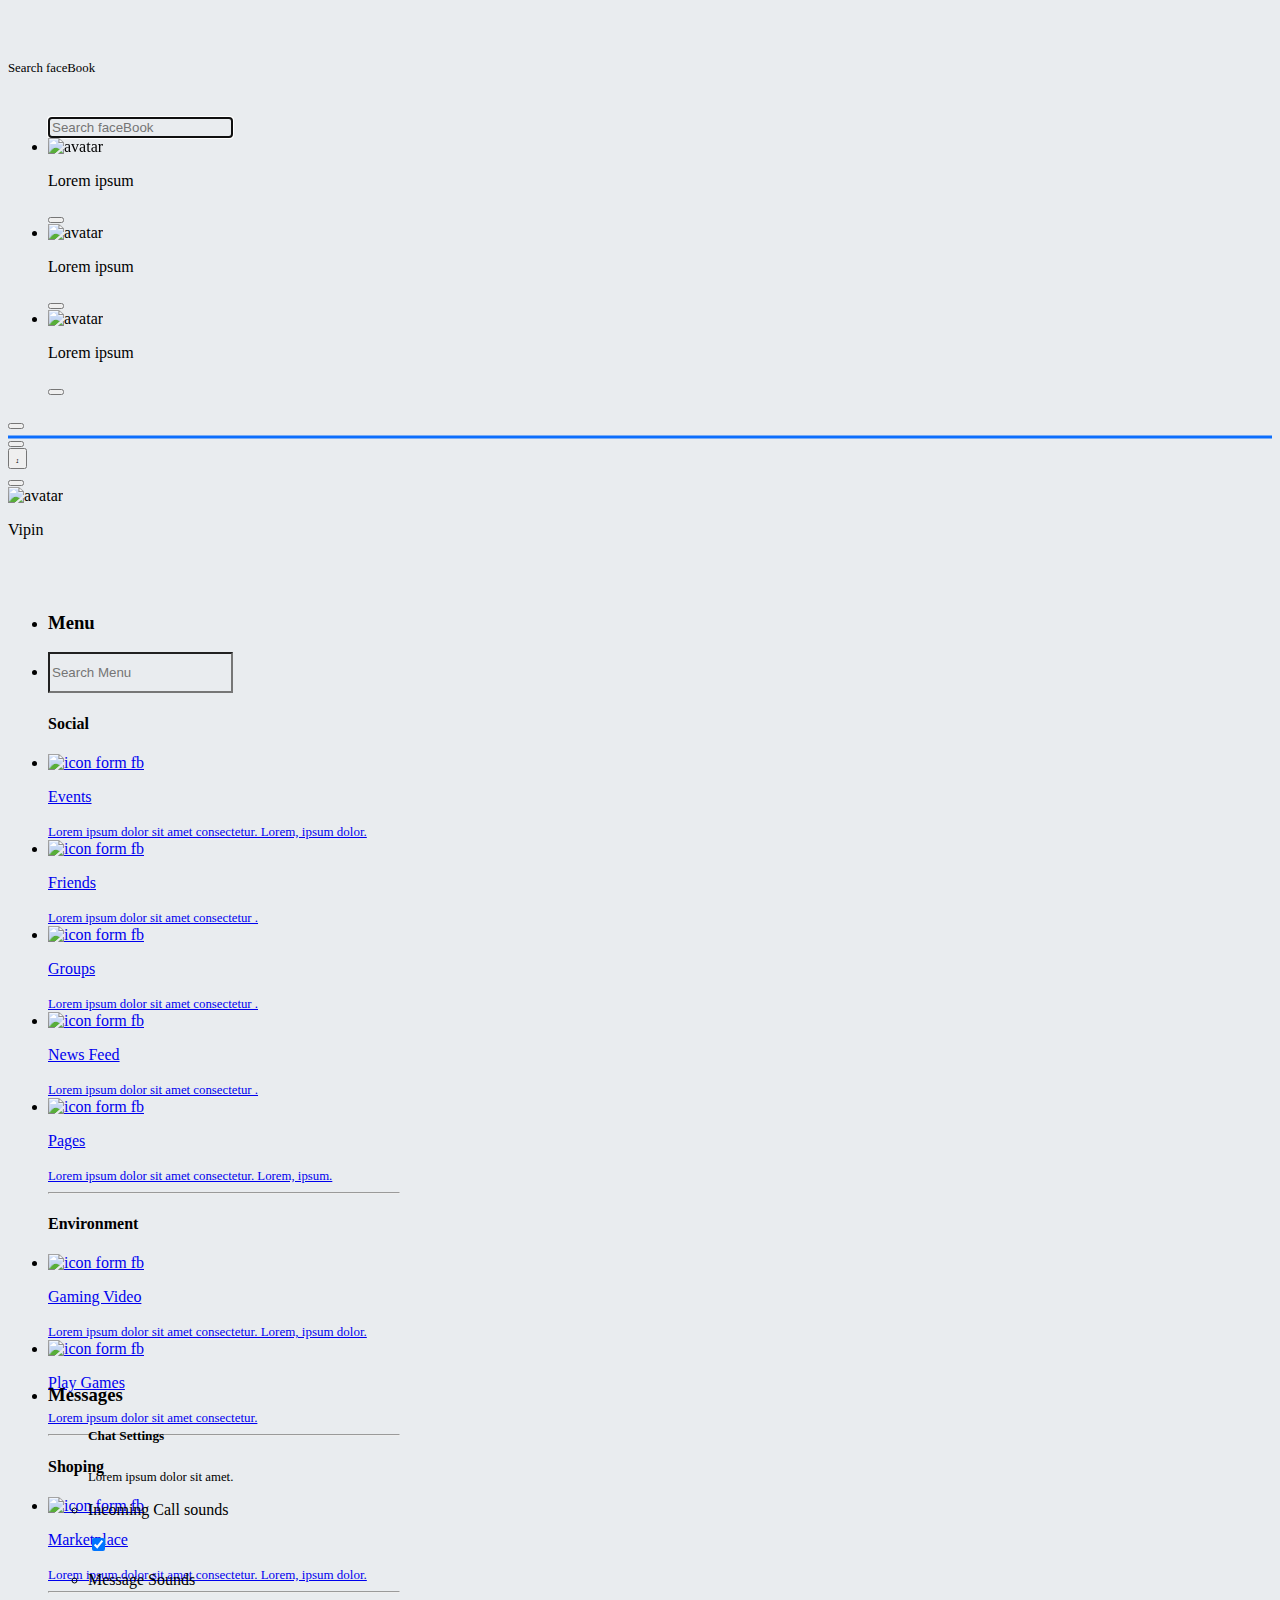
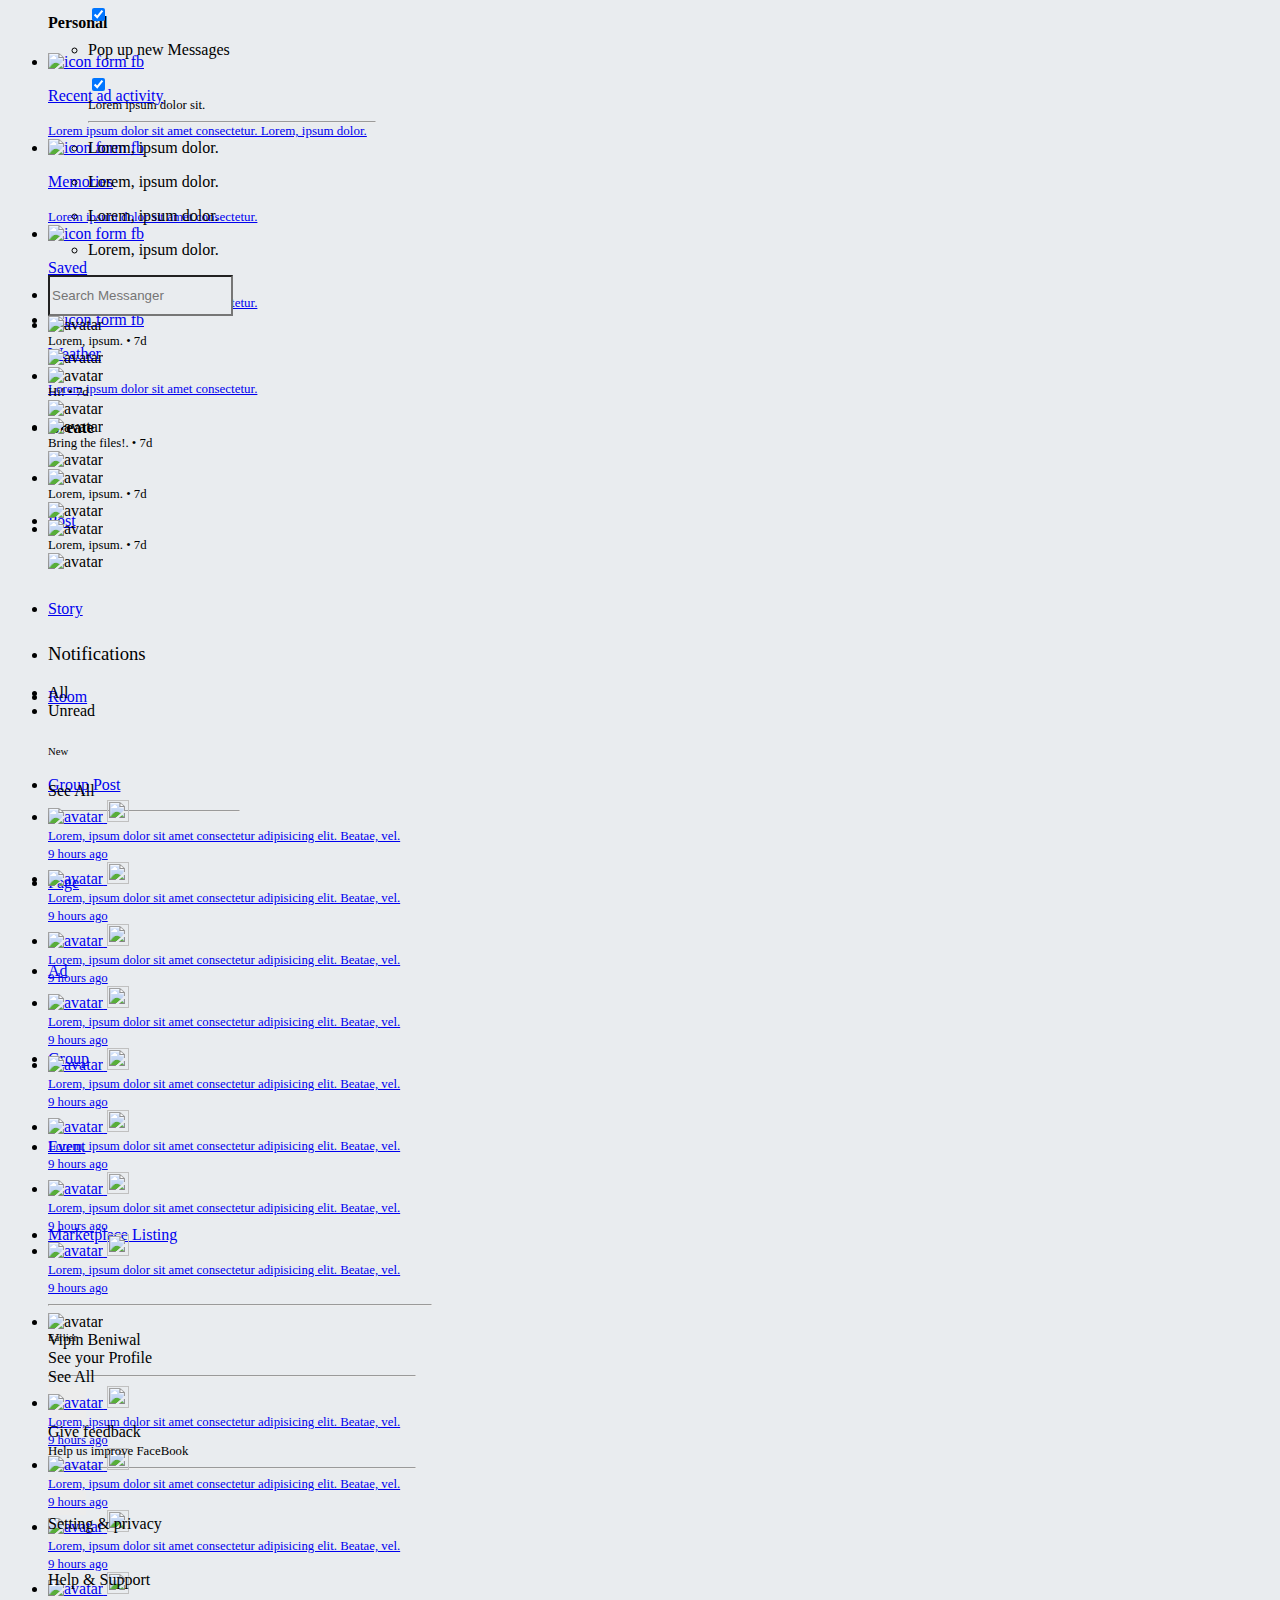
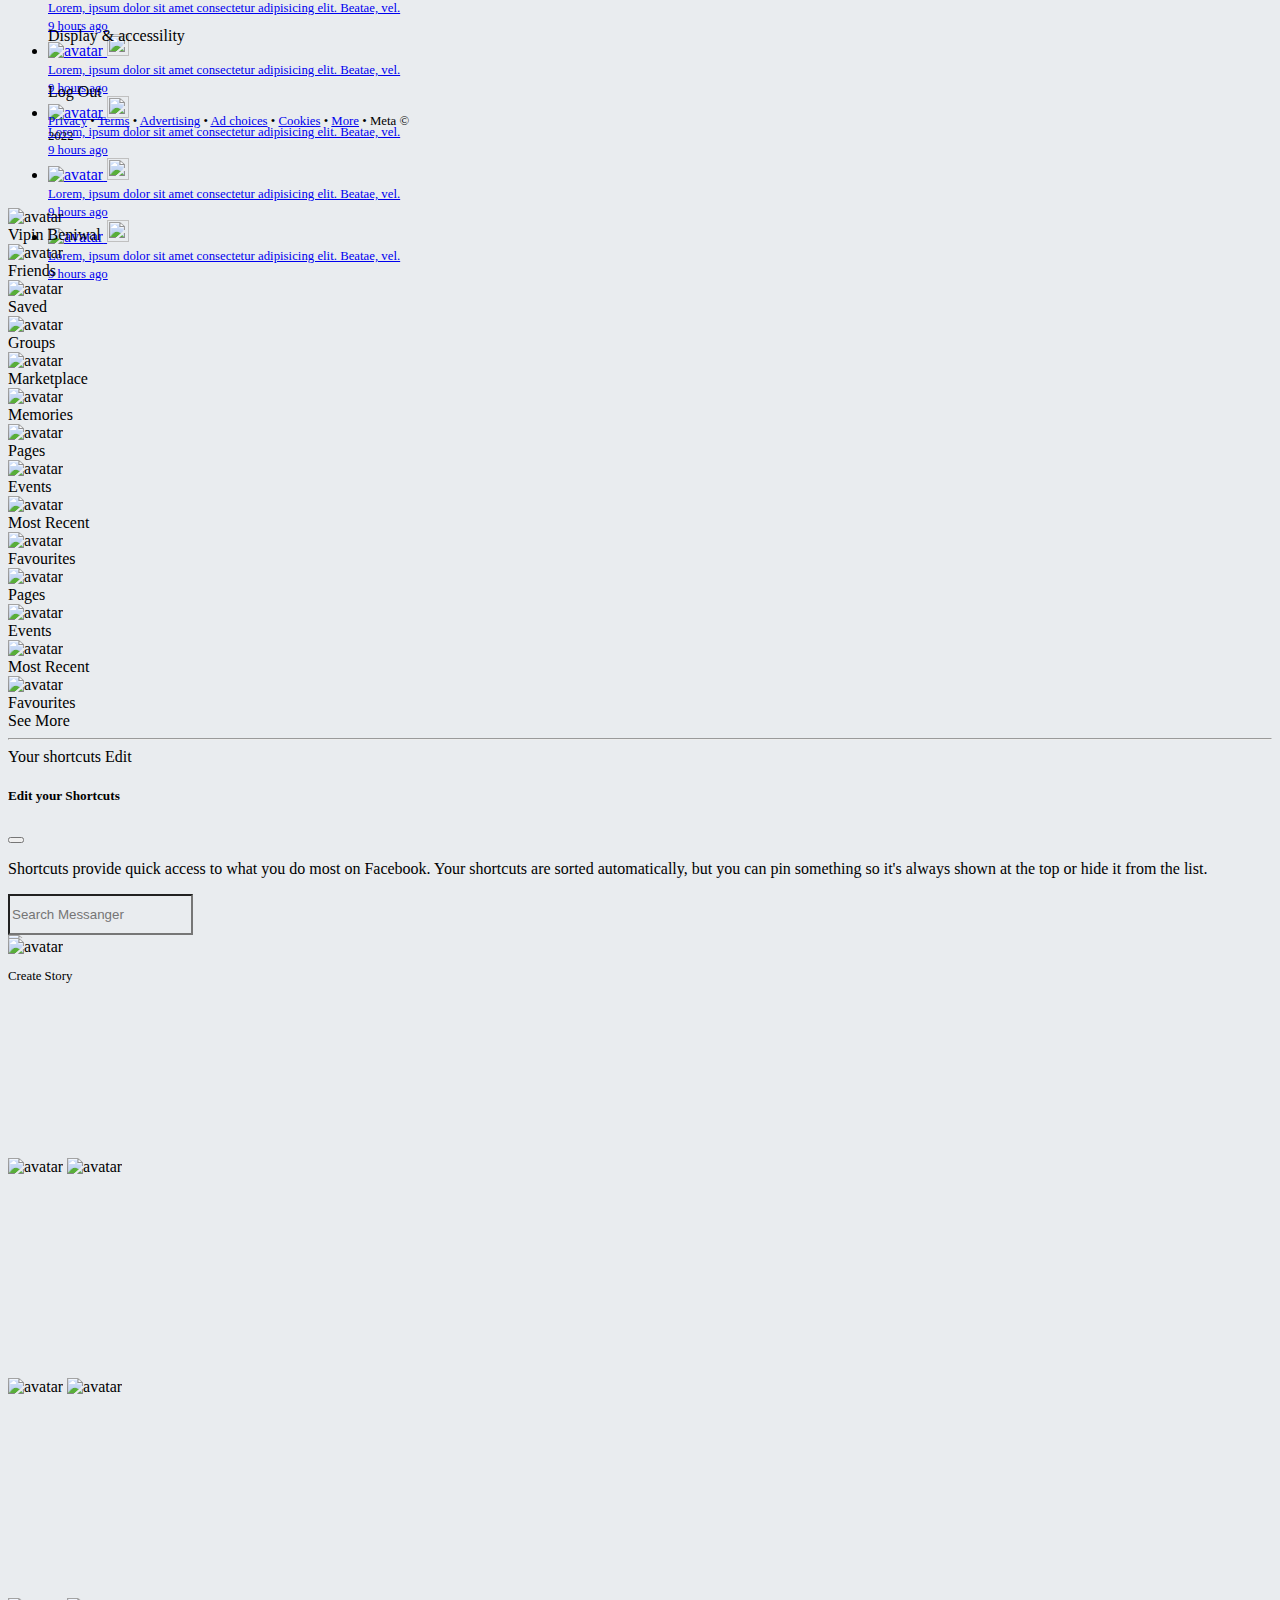
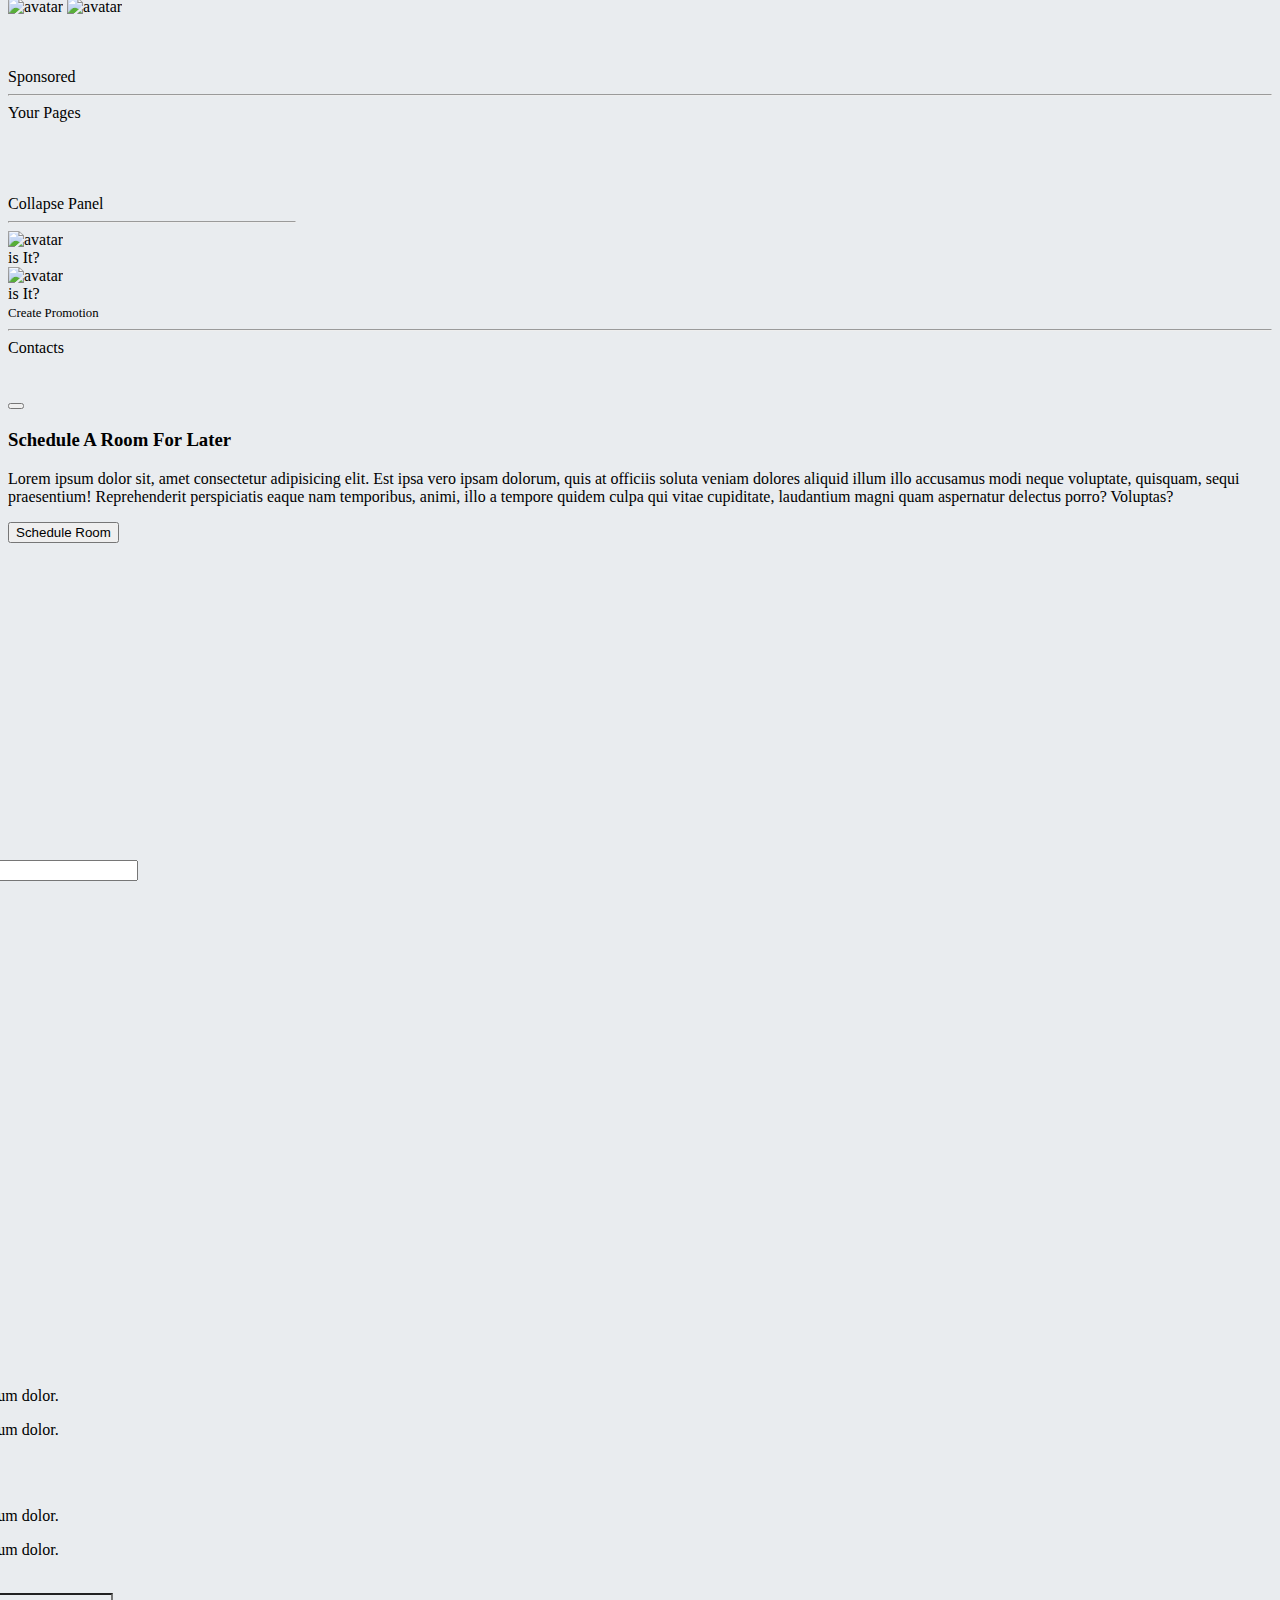
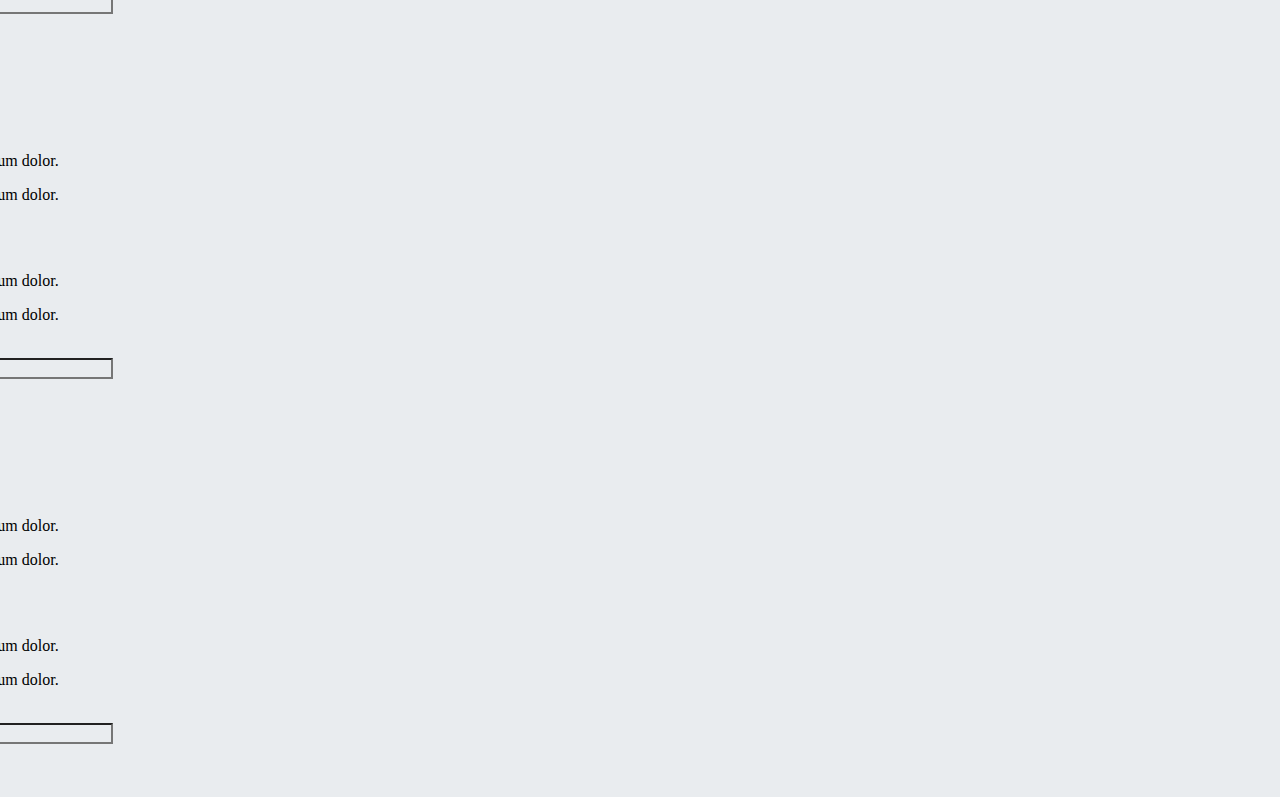
==== feed.html @ e49baa25 "update" ====
<!DOCTYPE html>
<html lang="en">

<head>
  <meta charset="UTF-8" />
  <meta http-equiv="X-UA-Compatible" content="IE=edge" />
  <!-- font awaysome -->
  <link rel="stylesheet" href="https://cdnjs.cloudflare.com/ajax/libs/font-awesome/6.1.1/css/all.min.css"
    integrity="sha512-KfkfwYDsLkIlwQp6LFnl8zNdLGxu9YAA1QvwINks4PhcElQSvqcyVLLD9aMhXd13uQjoXtEKNosOWaZqXgel0g=="
    crossorigin="anonymous" referrerpolicy="no-referrer" />

  <!-- main css -->
  <link rel="stylesheet" href="main.css" />
  <!-- bootstrap -->
  <link href="https://cdn.jsdelivr.net/npm/bootstrap@5.1.3/dist/css/bootstrap.min.css" rel="stylesheet"
    integrity="sha384-1BmE4kWBq78iYhFldvKuhfTAU6auU8tT94WrHftjDbrCEXSU1oBoqyl2QvZ6jIW3" crossorigin="anonymous" />
  <title>FaceBook</title>
</head>

<body class="bg-gray">
  <!-- ======================App bar======================== -->
  <div class="bg-white d-flex align-items-center fixed-top shadow " style="min-height: 56px; z-index: 5">
    <div class="container-fluid">
      <div class="row align-items-center">
        <!-- search -->
        <div class="col d-flex align-items-center">
          <!-- logo -->
          <i class="fa-brands fa-facebook text-primary" style="font-size: 3em"></i>
          <!-- search bar -->
          <div class="input-group ms-2">
            <!-- mobile -->
            <span class="input-group-prepand d-lg-none" id="searchMenu" type="button" data-bs-toggle="dropdown"
              aria-expanded="false" data-bs-auto-close="outside">
              <div class="input-group-text bg-gray border-0 rounded-circle" style="min-height: 40px">
                <i class="fa-solid fa-magnifying-glass text-muted"></i>
              </div>
            </span>
            <!-- desktop -->
            <span class="input-group-prepand d-none d-lg-block" id="searchMenu" type="button" data-bs-toggle="dropdown"
              aria-expanded="false" data-bs-auto-close="outside">
              <div class="input-group-text bg-gray border-0 rounded-pill" style="min-height: 40px; min-width: 230px">
                <i class="fa-solid fa-magnifying-glass me-2 text-muted"></i>
                <p class="m-0 fs-7 text-muted">Search faceBook</p>
              </div>
            </span>
            <!--search dropdown -->

            <ul class="dropdown-menu border-0 shadow p-3 overflow-auto" aria-labelledby="searchMenu"
              style="width: 20em; max-height: 600px">
              <!-- search input -->
              <input type="text" class="rounded-pill border-0 bg-gray dropdown-item" placeholder="Search faceBook"
                autofocus />
              <!-- sedarch result -->
              <!-- result 1 -->
              <li class="my-4">
                <div class="alert dropdown-item p-1 m-0 d-flex align-items-center justify-content-between fade show"
                  role="alert">
                  <div class="d-flex align-items-center">
                    <img src="https://picsum.photos/200" alt="avatar" class="rounded-circle me-2"
                      style="width: 35px; height: 35px; object-fit: cover" />
                    <p class="m-0">Lorem ipsum</p>
                  </div>
                  <button type="button" class="btn-close" data-bs-dismiss="alert" aria-label="Close"></button>
                </div>
              </li>
              <!-- result 2 -->
              <li class="my-4">
                <div class="alert dropdown-item p-1 m-0 d-flex align-items-center justify-content-between fade show"
                  role="alert">
                  <div class="d-flex align-items-center">
                    <img src="https://picsum.photos/40/40" alt="avatar" class="rounded-circle me-2"
                      style="width: 35px; height: 35px; object-fit: cover" />
                    <p class="m-0">Lorem ipsum</p>
                  </div>
                  <button type="button" class="btn-close" data-bs-dismiss="alert" aria-label="Close"></button>
                </div>
              </li>
              <!-- result 3 -->
              <li class="my-4">
                <div class="alert dropdown-item p-1 m-0 d-flex align-items-center justify-content-between fade show"
                  role="alert">
                  <div class="d-flex align-items-center">
                    <img src="https://picsum.photos/200/200" alt="avatar" class="rounded-circle me-2"
                      style="width: 35px; height: 35px; object-fit: cover" />
                    <p class="m-0">Lorem ipsum</p>
                  </div>
                  <button type="button" class="btn-close" data-bs-dismiss="alert" aria-label="Close"></button>
                </div>
              </li>
            </ul>
          </div>
        </div>
        <!-- nav -->
        <div class="col d-none d-lg-flex justify-content-center">
          <!-- home -->
          <div class="mx-4 nav__btn nav__btn-active">
            <button class="btn px-4">
              <i class="fas fa-home text-muted fs-4"></i>
            </button>
          </div>
          <!-- market -->
          <div class="mx-4 nav__btn">
            <button class="btn px-4">
              <i class="fas fa-store text-muted fs-4"></i>
            </button>
          </div>
          <!-- group -->
          <div class="mx-4 nav__btn">
            <button type="button" class="btn position-relative">
              <i class="fas fa-users position-relative text-muted fs-4"><span
                  class="position-absolute top-0 start-100 translate-middle badge rounded-pill bg-danger"
                  style="font-size: 0.3rem">
                  1
                  <span class="visually-hidden"></span> </span></i>
            </button>
          </div>
          <!-- gaming-->
          <div class="mx-4 nav__btn">
            <button class="btn px-4">
              <i class="fas fa-gamepad text-muted fs-4"></i>
            </button>
          </div>
        </div>
        <!-- menus -->
        <div class="col d-flex align-items-center justify-content-end">
          <!-- avatar -->
          <div class="d-none d-lg-flex align-items-center justify-content-center rounded-pill p-1">

            <img src="https://i.ibb.co/HVCzX0Z/253672468-609134610133707-40920716104383943-n.jpg" alt="avatar"
              class="rounded-circle me-1" style="width: 30px; height: 30px; object-fit: cover" />
            <p class="m-0">Vipin</p>
          </div>
          <!-- main menu -->
          <div class="d-flex align-items-center justify-content-center p-1 mx-2 bg-gray rounded-circle" id="mainMenu"
            data-bs-toggle="dropdown" aria-expanded="false" type="button"
            style="height: 38px; width: 38px; object-fit: cover">
            <i class="fas fa-ellipsis-h"></i>
          </div>

          <!-- main menu dd -->
          <ul class="dropdown-menu force-overflow bg-gray border-0 shadow p-3 overflow-auto" aria-labelledby="mainMenu"
            style="width: 38em; max-height: 700px">
            <!-- menu header -->
            <li class="p-1 mx-2">
              <h3>Menu</h3>
            </li>
            <div class="d-lg-flex flex-lg-row flex-col justify-content">
              <!-- menu -->
              <div style="width: 22rem" class="rounded bg-light m-2 p-2">
                <!-- search -->
                <li class="p-1">
                  <div class="input-group-text bg-gray border-0 rounded-pill"
                    style="min-height: 35px; min-width: 230px">
                    <i class="fa-solid fa-search text-muted"></i>
                    <input type="text" placeholder="Search Menu" class="form-control rounded-pill border-0 bg-gray"
                      style="height: 35px; background-color: #f0f2f5" />
                  </div>
                </li>
                <!-- social items -->
                <h4 class="m-2">Social</h4>
                <!-- s 1 -->
                <li class="my-2 p-1 dropdown-item text-wrap">
                  <a href="#" class="text-decoration-none justify-content-between text-dark d-flex align-items-center">
                    <div class="d-flex flex-row">
                      <div class="pe-2 m-0">
                        <img src="https://static.xx.fbcdn.net/rsrc.php/v3/yu/r/eXC82ZeepQ7.png" alt="icon form fb"
                          class="rounded-circle" style="width: 40px; height: 40px; object-fit: cover" />
                      </div>
                      <div class="m-0">
                        <p class="m-0 p-0">Events</p>
                        <span class="m-0 text-muted" style="font-size: 13px; line-height: 70%">
                          Lorem ipsum dolor sit amet consectetur. Lorem, ipsum
                          dolor.</span>
                      </div>
                    </div>
                  </a>
                </li>
                <!-- s 2 -->
                <li class="my-2 p-1 dropdown-item text-wrap">
                  <a href="#" class="text-decoration-none justify-content-between text-dark d-flex align-items-center">
                    <div class="d-flex flex-row">
                      <div class="pe-1">
                        <img src="https://static.xx.fbcdn.net/rsrc.php/v3/y8/r/S0U5ECzYUSu.png" alt="icon form fb"
                          class="rounded-circle" style="width: 40px; height: 40px; object-fit: cover" />
                      </div>
                      <div class="">
                        <p class="m-0 text-dark">Friends</p>
                        <span class="fs-7 text-muted">
                          Lorem ipsum dolor sit amet consectetur .</span>
                      </div>
                    </div>
                  </a>
                </li>
                <!-- s 3 -->
                <li class="my-2 p-1 dropdown-item text-wrap">
                  <a href="#" class="text-decoration-none justify-content-between text-dark d-flex align-items-center">
                    <div class="d-flex flex-row">
                      <div class="pe-2">
                        <img src="https://static.xx.fbcdn.net/rsrc.php/v3/y5/r/PrjLkDYpYbH.png" alt="icon form fb"
                          class="rounded-circle" style="width: 40px; height: 40px; object-fit: cover" />
                      </div>
                      <div class="">
                        <p class="m-0">Groups</p>
                        <span class="fs-7 text-muted">
                          Lorem ipsum dolor sit amet consectetur .</span>
                      </div>
                    </div>
                  </a>
                </li>
                <!-- s 4 -->
                <li class="my-2 p-1 dropdown-item text-wrap">
                  <a href="#" class="text-decoration-none justify-content-between text-dark d-flex align-items-center">
                    <div class="d-flex flex-row">
                      <div class="pe-2">
                        <img src="https://static.xx.fbcdn.net/rsrc.php/v3/yJ/r/FqUGk9K0fOs.png" alt="icon form fb"
                          class="rounded-circle" style="width: 40px; height: 40px; object-fit: cover" />
                      </div>
                      <div class="">
                        <p class="m-0">News Feed</p>
                        <span class="fs-7 text-muted">
                          Lorem ipsum dolor sit amet consectetur .</span>
                      </div>
                    </div>
                  </a>
                </li>
                <!-- s 5 -->
                <li class="my-2 p-1 dropdown-item text-wrap">
                  <a href="#" class="text-decoration-none justify-content-between text-dark d-flex align-items-center">
                    <div class="d-flex flex-row">
                      <div class="pe-2">
                        <img src="https://static.xx.fbcdn.net/rsrc.php/v3/yH/r/kyCAf2jbZvF.png" alt="icon form fb"
                          class="rounded-circle" style="width: 40px; height: 40px; object-fit: cover" />
                      </div>
                      <div class="">
                        <p class="m-0">Pages</p>
                        <span class="fs-7 text-muted">
                          Lorem ipsum dolor sit amet consectetur. Lorem,
                          ipsum.
                        </span>
                      </div>
                    </div>
                  </a>
                </li>
                <hr />
                <!-- environment -->
                <h4 class="m-2">Environment</h4>
                <!-- e 1 -->
                <li class="my-2 p-1 dropdown-item text-wrap">
                  <a href="#" class="text-decoration-none justify-content-between text-dark d-flex align-items-center">
                    <div class="d-flex flex-row">
                      <div class="pe-2">
                        <img src="https://static.xx.fbcdn.net/rsrc.php/v3/yk/r/JN4tUY_MDMK.png" alt="icon form fb"
                          class="rounded-circle" style="width: 40px; height: 40px; object-fit: cover" />
                      </div>
                      <div class="">
                        <p class="m-0 p-0">Gaming Video</p>
                        <span class="text-muted" style="font-size: 13px; line-height: 70%">
                          Lorem ipsum dolor sit amet consectetur. Lorem, ipsum
                          dolor.</span>
                      </div>
                    </div>
                  </a>
                </li>
                <!-- e 2 -->
                <li class="my-2 p-1 dropdown-item text-wrap">
                  <a href="#" class="text-decoration-none justify-content-between text-dark d-flex align-items-center">
                    <div class="d-flex flex-row">
                      <div class="pe-2">
                        <img src="https://static.xx.fbcdn.net/rsrc.php/v3/yt/r/PObY9OA5lvJ.png" alt="icon form fb"
                          class="rounded-circle" style="width: 40px; height: 40px; object-fit: cover" />
                      </div>
                      <div class="">
                        <p class="m-0 p-0">Play Games</p>
                        <span class="text-muted" style="font-size: 13px; line-height: 70%">
                          Lorem ipsum dolor sit amet consectetur.</span>
                      </div>
                    </div>
                  </a>
                </li>
                <hr />
                <!-- Shoping -->
                <h4 class="m-2">Shoping</h4>
                <!-- s 1 -->
                <li class="my-2 p-1 dropdown-item text-wrap">
                  <a href="#" class="text-decoration-none justify-content-between text-dark d-flex align-items-center">
                    <div class="d-flex flex-row">
                      <div class="pe-2">
                        <img src="https://static.xx.fbcdn.net/rsrc.php/v3/yU/r/D2y-jJ2C_hO.png" alt="icon form fb"
                          class="rounded-circle" style="width: 40px; height: 40px; object-fit: cover" />
                      </div>
                      <div class="">
                        <p class="m-0 p-0">Marketplace</p>
                        <span class="text-muted" style="font-size: 13px; line-height: 70%">
                          Lorem ipsum dolor sit amet consectetur. Lorem, ipsum
                          dolor.</span>
                      </div>
                    </div>
                  </a>
                </li>
                <hr />
                <!-- Personal -->
                <h4 class="m-2">Personal</h4>
                <!-- p 1 -->
                <li class="my-2 p-1 dropdown-item text-wrap">
                  <a href="#" class="text-decoration-none justify-content-between text-dark d-flex align-items-center">
                    <div class="d-flex flex-row">
                      <div class="pe-2">
                        <img src="https://static.xx.fbcdn.net/rsrc.php/v3/yj/r/8OasGoQgQgF.png" alt="icon form fb"
                          class="rounded-circle" style="width: 40px; height: 40px; object-fit: cover" />
                      </div>
                      <div class="">
                        <p class="m-0 p-0">Recent ad activity</p>
                        <span class="text-muted" style="font-size: 13px; line-height: 70%">
                          Lorem ipsum dolor sit amet consectetur. Lorem, ipsum
                          dolor.</span>
                      </div>
                    </div>
                  </a>
                </li>
                <!-- p 2 -->
                <li class="my-2 p-1 dropdown-item text-wrap">
                  <a href="#" class="text-decoration-none justify-content-between text-dark d-flex align-items-center">
                    <div class="d-flex flex-row">
                      <div class="pe-2">
                        <img src="https://static.xx.fbcdn.net/rsrc.php/v3/y8/r/he-BkogidIc.png" alt="icon form fb"
                          class="rounded-circle" style="width: 40px; height: 40px; object-fit: cover" />
                      </div>
                      <div class="">
                        <p class="m-0 p-0">Memories</p>
                        <span class="text-muted" style="font-size: 13px; line-height: 70%">
                          Lorem ipsum dolor sit amet consectetur.</span>
                      </div>
                    </div>
                  </a>
                </li>
                <!-- p 3 -->
                <li class="my-2 p-1 dropdown-item text-wrap">
                  <a href="#" class="text-decoration-none justify-content-between text-dark d-flex align-items-center">
                    <div class="d-flex flex-row">
                      <div class="pe-2">
                        <img src="https://static.xx.fbcdn.net/rsrc.php/v3/yD/r/lVijPkTeN-r.png" alt="icon form fb"
                          class="rounded-circle" style="width: 40px; height: 40px; object-fit: cover" />
                      </div>
                      <div class="">
                        <p class="m-0 p-0">Saved</p>
                        <span class="text-muted" style="font-size: 13px; line-height: 70%">
                          Lorem ipsum dolor sit amet consectetur.
                        </span>
                      </div>
                    </div>
                  </a>
                </li>
                <!-- p 4 -->
                <li class="my-2 p-1 dropdown-item text-wrap">
                  <a href="#" class="text-decoration-none justify-content-between text-dark d-flex align-items-center">
                    <div class="d-flex flex-row">
                      <div class="pe-2">
                        <img src="https://static.xx.fbcdn.net/rsrc.php/v3/yC/r/bo0Zt72NIra.png" alt="icon form fb"
                          class="rounded-circle" style="width: 40px; height: 40px; object-fit: cover" />
                      </div>
                      <div class="">
                        <p class="m-0 p-0">Weather</p>
                        <span class="text-muted" style="font-size: 13px; line-height: 70%">
                          Lorem ipsum dolor sit amet consectetur.
                        </span>
                      </div>
                    </div>
                  </a>
                </li>
              </div>
              <!-- Create -->
              <div class="rounded bg-light m-2 p-2" style="
                    max-height: 585px;
                    min-width: 12em;
                    max-width: fit-content;
                  ">
                <li class="p-1 mx-2">
                  <h4>Create</h4>
                </li>
                <!-- c l -->
                <li class="my-2 p-1 dropdown-item text-wrap">
                  <a href="#" class="text-decoration-none text-dark d-flex align-items-center">
                    <div style="width: 38px; height: 38px"
                      class="d-flex align-items-center justify-content-center rounded-circle bg-gray mx-3">
                      <i class="fa-solid fa-lg fa-pen-to-square"></i>
                    </div>
                    <div>
                      <p class="m-0">Post</p>
                    </div>
                  </a>
                </li>
                <!-- c 2 -->
                <li class="my-2 p-1 dropdown-item text-wrap">
                  <a href="#" class="text-decoration-none text-dark d-flex align-items-center">
                    <div style="width: 38px; height: 38px"
                      class="d-flex align-items-center justify-content-center rounded-circle bg-gray mx-3">
                      <i class="fa-solid fa-lg fa-book-open"></i>
                    </div>
                    <div>
                      <p class="m-0">Story</p>
                    </div>
                  </a>
                </li>
                <!-- c 3 -->
                <li class="my-2 p-1 dropdown-item text-wrap">
                  <a href="#" class="text-decoration-none text-dark d-flex align-items-center">
                    <div style="width: 38px; height: 38px"
                      class="d-flex align-items-center justify-content-center rounded-circle bg-gray mx-3">
                      <i class="fa-solid fa-lg fa-message"></i>
                    </div>
                    <div>
                      <p class="m-0">Room</p>
                    </div>
                  </a>
                </li>
                <!-- c 4 -->
                <li class="my-2 p-1 dropdown-item text-wrap">
                  <a href="#" class="text-decoration-none text-dark d-flex align-items-center">
                    <div style="width: 38px; height: 38px"
                      class="d-flex align-items-center justify-content-center rounded-circle bg-gray mx-3">
                      <i class="fa-solid fa-lg fa-video"></i>
                    </div>
                    <div>
                      <p class="m-0">Group Post</p>
                    </div>
                  </a>
                </li>
                <hr />
                <!-- c 5 -->
                <li class="my-2 p-1 dropdown-item text-wrap">
                  <a href="#" class="text-decoration-none text-dark d-flex align-items-center">
                    <div style="width: 38px; height: 38px"
                      class="d-flex align-items-center justify-content-center rounded-circle bg-gray mx-3">
                      <i class="fa-solid fa-lg fa-flag"></i>
                    </div>
                    <div>
                      <p class="m-0">Page</p>
                    </div>
                  </a>
                </li>
                <!-- c 6 -->
                <li class="my-2 p-1 dropdown-item text-wrap">
                  <a href="#" class="text-decoration-none text-dark d-flex align-items-center">
                    <div style="width: 38px; height: 38px"
                      class="d-flex align-items-center justify-content-center rounded-circle bg-gray mx-3">
                      <i class="fa-solid fa-lg fa-bullhorn"></i>
                    </div>
                    <div>
                      <p class="m-0">Ad</p>
                    </div>
                  </a>
                </li>
                <!-- c 7 -->
                <li class="my-2 p-1 dropdown-item text-wrap">
                  <a href="#" class="text-decoration-none text-dark d-flex align-items-center">
                    <div style="width: 38px; height: 38px"
                      class="d-flex align-items-center justify-content-center rounded-circle bg-gray mx-3">
                      <i class="fa-solid fa-users"></i>
                    </div>
                    <div>
                      <p class="m-0">Group</p>
                    </div>
                  </a>
                </li>
                <!-- c 8 -->
                <li class="my-2 p-1 dropdown-item text-wrap">
                  <a href="#" class="text-decoration-none text-dark d-flex align-items-center">
                    <div style="width: 38px; height: 38px"
                      class="d-flex align-items-center justify-content-center rounded-circle bg-gray mx-3">
                      <i class="fa-solid fa-calendar-plus"></i>
                    </div>
                    <div>
                      <p class="m-0">Event</p>
                    </div>
                  </a>
                </li>
                <!-- c 9 -->
                <li class="my-2 p-1 dropdown-item text-wrap">
                  <a href="#" class="text-decoration-none text-dark d-flex align-items-center">
                    <div style="width: 38px; height: 38px"
                      class="d-flex align-items-center justify-content-center rounded-circle bg-gray mx-3">
                      <i class="fa-solid fa-basket-shopping"></i>
                    </div>
                    <div>
                      <p class="m-0">Marketplace Listing</p>
                    </div>
                  </a>
                </li>
              </div>
            </div>
          </ul>
          <!-- chat -->
          <div class="d-flex align-items-center justify-content-center p-1 mx-2 bg-gray rounded-circle" id="chatMenu"
            data-bs-toggle="dropdown" aria-expanded="false" type="button" data-bs-auto-close="outside"
            style="height: 38px; width: 38px; object-fit: cover">
            <i class="fas fa-comment"></i>
          </div>
          <!-- caht dd -->
          <ul class="dropdown-menu border-0 shadow p-3 overflow-auto" aria-labelledby="chatMenu">
            <!-- header -->
            <li class="p-1">
              <div class="d-flex justify-content-between">
                <h3>Messages</h3>
                <div>
                  <!--Setting -->
                  <i class="fa-solid fa-ellipsis text-muted ms-2" type="button" data-bs-toggle="dropdown"></i>
                  <!-- setting dd -->
                  <ul class="dropdown-menu shadow" style="width: 18em">
                    <!-- title -->
                    <div class="p-2">
                      <h5>Chat Settings</h5>
                      <span class="text-muted fs-7">Lorem ipsum dolor sit amet.</span>
                    </div>
                    <!-- item 1 -->
                    <li>
                      <div class="dropdown-item d-flex align-items-center justify-content-between">
                        <!-- icon -->
                        <div class="d-flex align-items-center">
                          <i class="fa-solid fa-phone me-3"></i>
                          <p class="m-0">Incoming Call sounds</p>
                        </div>
                        <!-- toggle -->
                        <div class="form-check form-switch m-0">
                          <input class="form-check-input" type="checkbox" role="switch" id="flexSwitchCheckChecked"
                            checked />
                          <label class="form-check-label" for="flexSwitchCheckChecked"></label>
                        </div>
                      </div>
                    </li>
                    <!-- item 2 -->
                    <li>
                      <div class="dropdown-item d-flex align-items-center justify-content-between">
                        <!-- icon -->
                        <div class="d-flex align-items-center">
                          <i class="fa-solid fa-volume-off me-3"></i>
                          <p class="m-0">Message Sounds</p>
                        </div>
                        <!-- toggle -->
                        <div class="form-check form-switch m-0">
                          <input class="form-check-input" type="checkbox" role="switch" id="flexSwitchCheckChecked"
                            checked />
                          <label class="form-check-label" for="flexSwitchCheckChecked"></label>
                        </div>
                      </div>
                    </li>
                    <!-- item 3 -->
                    <li>
                      <div class="dropdown-item d-flex align-items-center justify-content-between m-0">
                        <!-- icon -->
                        <div class="d-flex align-items-center m-0">
                          <i class="fa-solid fa-spinner me-3"></i>
                          <p class="m-0">Pop up new Messages</p>
                        </div>
                        <!-- toggle -->
                        <div class="form-check form-switch m-0">
                          <input class="form-check-input" type="checkbox" role="switch" id="flexSwitchCheckChecked"
                            checked />
                          <label class="form-check-label" for="flexSwitchCheckChecked"></label>
                        </div>
                      </div>
                      <span class="ms-5 text-muted fs-7">Lorem ipsum dolor sit.</span>
                    </li>
                    <hr class="m-0" />
                    <!-- item 1 -->
                    <li>
                      <div class="dropdown-item d-flex align-items-center justify-content-between m-0">
                        <!-- icon -->
                        <div class="d-flex align-items-center m-0">
                          <i class="fa-solid fa-spinner me-3"></i>
                          <p class="m-0">Lorem, ipsum dolor.</p>
                        </div>
                      </div>
                    </li>
                    <!-- item 2 -->
                    <li>
                      <div class="dropdown-item d-flex align-items-center justify-content-between m-0">
                        <!-- icon -->
                        <div class="d-flex align-items-center m-0">
                          <i class="fa-solid fa-spinner me-3"></i>
                          <p class="m-0">Lorem, ipsum dolor.</p>
                        </div>
                      </div>
                    </li>
                    <!-- item 3 -->
                    <li>
                      <div class="dropdown-item d-flex align-items-center justify-content-between m-0">
                        <!-- icon -->
                        <div class="d-flex align-items-center m-0">
                          <i class="fa-solid fa-spinner me-3"></i>
                          <p class="m-0">Lorem, ipsum dolor.</p>
                        </div>
                      </div>
                    </li>
                    <!-- item 4 -->
                    <li>
                      <div class="dropdown-item d-flex align-items-center justify-content-between m-0">
                        <!-- icon -->
                        <div class="d-flex align-items-center m-0">
                          <i class="fa-solid fa-spinner me-3"></i>
                          <p class="m-0">Lorem, ipsum dolor.</p>
                        </div>
                      </div>
                    </li>
                  </ul>
                  <!-- expand -->
                  <i class="fa-solid fa-expand-arrows-alt text-muted ms-2"></i>
                  <!-- new message -->
                  <i class="fa-solid fa-edit text-muted ms-2" data-bs-toggle="modal" data-bs-target="#newChat"
                    type="button"></i>
                </div>
              </div>
            </li>
            <!-- search -->
            <li class="p-1">
              <div class="input-group-text bg-gray border-0 rounded-pill" style="min-height: 35px; min-width: 230px">
                <i class="fa-solid fa-search text-muted"></i>
                <input type="text" placeholder="Search Messanger" class="form-control rounded-pill border-0 bg-gray"
                  style="height: 35px; background-color: #f0f2f5" />
              </div>
            </li>
            <!-- messages 1-->
            <li class="my-2 p-1" type="button" data-bs-toggle="modal" data-bs-target="#singleChat1">
              <div class="d-flex align-items-center justify-content-between">
                <!-- big avatar  -->
                <div class="d-flex align-items-center justify-content-evenly">
                  <!-- avatar -->
                  <div class="p-2">
                    <img src="https://picsum.photos/204" class="rounded-circle"
                      style="width: 42px; height: 42px; object-fit: cover" alt="avatar" />
                  </div>
                  <!-- message -->
                  <div class="fs-7 m-0">
                    <span class="fs-7 text-muted">Lorem, ipsum. &#8226; 7d
                    </span>
                  </div>
                  <!-- small avatar -->
                  <div class="p-2">
                    <img src="https://picsum.photos/204" alt="avatar" class="rounded-circle"
                      style="width: 15px; height: 15px; object-fit: cover" />
                  </div>
                </div>
              </div>
            </li>
            <!-- messages 2-->
            <li class="my-2 p-1" type="button" data-bs-toggle="modal" data-bs-target="#singleChat2">
              <div class="d-flex align-items-center justify-content-between">
                <!-- big avatar  -->
                <div class="d-flex align-items-center justify-content-evenly">
                  <!-- avatar -->
                  <div class="p-2">
                    <img src="https://picsum.photos/219" class="rounded-circle"
                      style="width: 42px; height: 42px; object-fit: cover" alt="avatar" />
                  </div>
                  <!-- message -->
                  <div class="fs-7 m-0">
                    <span class="fs-7 text-muted">Hi! &#8226; 7d </span>
                  </div>
                  <!-- small avatar -->
                  <div class="p-2">
                    <img src="https://picsum.photos/219" alt="avatar" class="rounded-circle"
                      style="width: 15px; height: 15px; object-fit: cover" />
                  </div>
                </div>
              </div>
            </li>
            <!-- messages 3-->
            <li class="my-2 p-1" type="button" data-bs-toggle="modal" data-bs-target="#singleChat3">
              <div class="d-flex align-items-center justify-content-between">
                <!-- big avatar  -->
                <div class="d-flex align-items-center justify-content-evenly">
                  <!-- avatar -->
                  <div class="p-2">
                    <img src="https://picsum.photos/222" class="rounded-circle"
                      style="width: 42px; height: 42px; object-fit: cover" alt="avatar" />
                  </div>
                  <!-- message -->
                  <div class="fs-7 m-0">
                    <span class="fs-7 text-muted">Bring the files!. &#8226; 7d
                    </span>
                  </div>
                  <!-- small avatar -->
                  <div class="p-2">
                    <img src="https://picsum.photos/221" alt="avatar" class="rounded-circle"
                      style="width: 15px; height: 15px; object-fit: cover" />
                  </div>
                </div>
              </div>
            </li>
            <!-- messages 4-->
            <li class="my-2 p-1" type="button" data-bs-toggle="modal" data-bs-target="#singleChat2">
              <div class="d-flex align-items-center justify-content-between">
                <!-- big avatar  -->
                <div class="d-flex align-items-center justify-content-evenly">
                  <!-- avatar -->
                  <div class="p-2">
                    <img src="https://picsum.photos/220" class="rounded-circle"
                      style="width: 42px; height: 42px; object-fit: cover" alt="avatar" />
                  </div>
                  <!-- message -->
                  <div class="fs-7 m-0">
                    <span class="fs-7 text-muted">Lorem, ipsum. &#8226; 7d
                    </span>
                  </div>
                  <!-- small avatar -->
                  <div class="p-2">
                    <img src="https://picsum.photos/221" alt="avatar" class="rounded-circle"
                      style="width: 15px; height: 15px; object-fit: cover" />
                  </div>
                </div>
              </div>
            </li>
            <!-- messages 5-->
            <li class="my-2 p-1" type="button" data-bs-toggle="modal" data-bs-target="#singleChat2">
              <div class="d-flex align-items-center justify-content-between">
                <!-- big avatar  -->
                <div class="d-flex align-items-center justify-content-evenly">
                  <!-- avatar -->
                  <div class="p-2">
                    <img src="https://picsum.photos/220" class="rounded-circle"
                      style="width: 42px; height: 42px; object-fit: cover" alt="avatar" />
                  </div>
                  <!-- message -->
                  <div class="fs-7 m-0">
                    <span class="fs-7 text-muted">Lorem, ipsum. &#8226; 7d
                    </span>
                  </div>
                  <!-- small avatar -->
                  <div class="p-2">
                    <img src="https://picsum.photos/221" alt="avatar" class="rounded-circle"
                      style="width: 15px; height: 15px; object-fit: cover" />
                  </div>
                </div>
              </div>
            </li>
          </ul>
          <!-- notification -->
          <div class=" notification d-flex align-items-center justify-content-center p-1 mx-2 bg-gray rounded-circle" id="notMenu"
            data-bs-toggle="dropdown" aria-expanded="false" type="button" data-bs-auto-close="outside"
            style="height: 38px; width: 38px; object-fit: cover">
            <i class="fas fa-bell"></i>
          </div>
          <!-- notification dd -->
          <ul class=" dropdown-menu border-0 shadow p-3 overflow-auto border-0 m-0 p-0" aria-labelledby="notMenu"
            style="width: 24em; max-height: 600px">
            <!-- header -->
            <li class="list-group-item d-flex flex-column p-0 m-0 rounded border-0">
              <div class="d-flex justify-content-between p-0">
                <h3 class="fw-bold">Notifications</h3>
                <!-- menu -->
                <div class="align-items-center">
                  <i class="fa-solid fa-ellipsis p-2 text-muted fs-5 d-flex justify-content-end" type="button"></i>
                </div>
                <!-- menu dd -->
              </div>
            </li>
            <!-- nav -->
            <div class="d-flex ps-0">
              <li type="button"
                class="rounded-pill px-3 bg-primary bg-opacity-10 text-primary list-group-item border-0">
                <span class="fs-6 " style="font-weight:500;">All</span>
              </li>
              <li type="button" class="bg-gray mx-2 rounded-pill px-3  list-group-item border-0">
                <span class="fs-6 " style="font-weight:500;">Unread</span>
              </li>
            </div>
            <!-- New  -->
            <div class="d-flex justify-content-between mt-2 p-0">
              <h6 style="font-weight: 500;">New</h4>
                <!-- menu -->
                <span class="text-primary" type="button">See All</span>
            </div>
            <!-- menu dd -->
            <!-- n 1 -->
            <li class="rounded my-2 p-1 text-muted">
              <a href="#" class="text-decoration-none">
                <div class="row m-0">
                  <!-- head -->
                  <div class="m-0 p-0 col-sm-2">
                    <!-- avatar -->
                    <div class="pe-2 m-0 position-relative">

                      <img src="https://i.ibb.co/q9jsTYh/866-536x354.jpg" alt="avatar" class="rounded-circle"
                        style="width: 48px; height: 48px; object-fit: cover" />
                      <!-- small avatar -->
                      <span class="position-absolute rounded-circle m-0 p-0 translate-middle bottom-0 "
                        style="width: 23px; height: 23px; left:75%; top: 90%;">
                        <img src="https://i.ibb.co/B3FgtsT/approve-blue-circle-like-thumbs-up-vote-icon-410407.png"
                          class="position-absolute rounded-circle "
                          style="width: 22px; height: 22px; object-fit: cover;">
                      </span>
                    </div>
                  </div>
                  <!-- body -->
                  <div class="col-lg-9">
                    <span class="text-muted m-0 fs-7">Lorem, ipsum dolor sit amet consectetur adipisicing elit. Beatae,
                      vel.
                      <br>
                      <span class="fs-7 text-primary">9 hours ago</span>
                    </span>
                  </div>
                  <!-- foter-->
                  <div class="m-0 p-auto col-sm-1 justify-content-between align-items-center d-flex"><i
                      class="fa-solid fs-7 d-flex fa-circle text-primary"></i></div>
                </div>
              </a>
            </li>
            <!-- n 2 -->
            <li class="rounded my-2 p-1 text-muted">
              <a href="#" class="text-decoration-none">
                <div class="row m-0">
                  <!-- head -->
                  <div class="m-0 p-0 col-sm-2">
                    <!-- avatar -->
                    <div class="pe-2 m-0 position-relative">

                      <img src="https://i.ibb.co/q9jsTYh/866-536x354.jpg" alt="avatar" class="rounded-circle"
                        style="width: 48px; height: 48px; object-fit: cover" />
                      <!-- small avatar -->
                      <span class="position-absolute rounded-circle m-0 p-0 translate-middle bottom-0 "
                        style="width: 23px; height: 23px; left:75%; top: 90%;">
                        <img src="https://i.ibb.co/B3FgtsT/approve-blue-circle-like-thumbs-up-vote-icon-410407.png"
                          class="position-absolute rounded-circle "
                          style="width: 22px; height: 22px; object-fit: cover;">
                      </span>
                    </div>
                  </div>
                  <!-- body -->
                  <div class="col-lg-9">
                    <span class="text-muted m-0 fs-7">Lorem, ipsum dolor sit amet consectetur adipisicing elit. Beatae,
                      vel.
                      <br>
                      <span class="fs-7 text-primary">9 hours ago</span>
                    </span>
                  </div>
                  <!-- foter-->
                  <div class="m-0 p-auto col-sm-1 justify-content-between align-items-center d-flex"><i
                      class="fa-solid fs-7 d-flex fa-circle text-primary"></i></div>
                </div>
              </a>
            </li>
            <!-- n 3 -->
            <li class="rounded my-2 p-1 text-muted">
              <a href="#" class="text-decoration-none">
                <div class="row m-0">
                  <!-- head -->
                  <div class="m-0 p-0 col-sm-2">
                    <!-- avatar -->
                    <div class="pe-2 m-0 position-relative">

                      <img src="https://i.ibb.co/q9jsTYh/866-536x354.jpg" alt="avatar" class="rounded-circle"
                        style="width: 48px; height: 48px; object-fit: cover" />
                      <!-- small avatar -->
                      <span class="position-absolute rounded-circle m-0 p-0 translate-middle bottom-0 "
                        style="width: 23px; height: 23px; left:75%; top: 90%;">
                        <img src="https://i.ibb.co/B3FgtsT/approve-blue-circle-like-thumbs-up-vote-icon-410407.png"
                          class="position-absolute rounded-circle "
                          style="width: 22px; height: 22px; object-fit: cover;">
                      </span>
                    </div>
                  </div>
                  <!-- body -->
                  <div class="col-lg-9">
                    <span class="text-muted m-0 fs-7">Lorem, ipsum dolor sit amet consectetur adipisicing elit. Beatae,
                      vel.
                      <br>
                      <span class="fs-7 text-primary">9 hours ago</span>
                    </span>
                  </div>
                  <!-- foter-->
                  <div class="m-0 p-auto col-sm-1 justify-content-between align-items-center d-flex"><i
                      class="fa-solid fs-7 d-flex fa-circle text-primary"></i></div>
                </div>
              </a>
            </li>
            <!-- n 4 -->
            <li class="rounded my-2 p-1 text-muted">
              <a href="#" class="text-decoration-none">
                <div class="row m-0">
                  <!-- head -->
                  <div class="m-0 p-0 col-sm-2">
                    <!-- avatar -->
                    <div class="pe-2 m-0 position-relative">

                      <img src="https://i.ibb.co/q9jsTYh/866-536x354.jpg" alt="avatar" class="rounded-circle"
                        style="width: 48px; height: 48px; object-fit: cover" />
                      <!-- small avatar -->
                      <span class="position-absolute rounded-circle m-0 p-0 translate-middle bottom-0 "
                        style="width: 23px; height: 23px; left:75%; top: 90%;">
                        <img src="https://i.ibb.co/B3FgtsT/approve-blue-circle-like-thumbs-up-vote-icon-410407.png"
                          class="position-absolute rounded-circle "
                          style="width: 22px; height: 22px; object-fit: cover;">
                      </span>
                    </div>
                  </div>
                  <!-- body -->
                  <div class="col-lg-9">
                    <span class="text-muted m-0 fs-7">Lorem, ipsum dolor sit amet consectetur adipisicing elit. Beatae,
                      vel.
                      <br>
                      <span class="fs-7 text-primary">9 hours ago</span>
                    </span>
                  </div>
                  <!-- foter-->
                  <div class="m-0 p-auto col-sm-1 justify-content-between align-items-center d-flex"><i
                      class="fa-solid fs-7 d-flex fa-circle text-primary"></i></div>
                </div>
              </a>
            </li>
            <!-- n 5 -->
            <li class="rounded my-2 p-1 text-muted">
              <a href="#" class="text-decoration-none">
                <div class="row m-0">
                  <!-- head -->
                  <div class="m-0 p-0 col-sm-2">
                    <!-- avatar -->
                    <div class="pe-2 m-0 position-relative">

                      <img src="https://i.ibb.co/q9jsTYh/866-536x354.jpg" alt="avatar" class="rounded-circle"
                        style="width: 48px; height: 48px; object-fit: cover" />
                      <!-- small avatar -->
                      <span class="position-absolute rounded-circle m-0 p-0 translate-middle bottom-0 "
                        style="width: 23px; height: 23px; left:75%; top: 90%;">
                        <img src="https://i.ibb.co/B3FgtsT/approve-blue-circle-like-thumbs-up-vote-icon-410407.png"
                          class="position-absolute rounded-circle "
                          style="width: 22px; height: 22px; object-fit: cover;">
                      </span>
                    </div>
                  </div>
                  <!-- body -->
                  <div class="col-lg-9">
                    <span class="text-muted m-0 fs-7">Lorem, ipsum dolor sit amet consectetur adipisicing elit. Beatae,
                      vel.
                      <br>
                      <span class="fs-7 text-primary">9 hours ago</span>
                    </span>
                  </div>
                  <!-- foter-->
                  <div class="m-0 p-auto col-sm-1 justify-content-between align-items-center d-flex"><i
                      class="fa-solid fs-7 d-flex fa-circle text-primary"></i></div>
                </div>
              </a>
            </li>
            <!-- n 6 -->
            <li class="rounded my-2 p-1 text-muted">
              <a href="#" class="text-decoration-none">
                <div class="row m-0">
                  <!-- head -->
                  <div class="m-0 p-0 col-sm-2">
                    <!-- avatar -->
                    <div class="pe-2 m-0 position-relative">

                      <img src="https://i.ibb.co/q9jsTYh/866-536x354.jpg" alt="avatar" class="rounded-circle"
                        style="width: 48px; height: 48px; object-fit: cover" />
                      <!-- small avatar -->
                      <span class="position-absolute rounded-circle m-0 p-0 translate-middle bottom-0 "
                        style="width: 23px; height: 23px; left:75%; top: 90%;">
                        <img src="https://i.ibb.co/B3FgtsT/approve-blue-circle-like-thumbs-up-vote-icon-410407.png"
                          class="position-absolute rounded-circle "
                          style="width: 22px; height: 22px; object-fit: cover;">
                      </span>
                    </div>
                  </div>
                  <!-- body -->
                  <div class="col-lg-9">
                    <span class="text-muted m-0 fs-7">Lorem, ipsum dolor sit amet consectetur adipisicing elit. Beatae,
                      vel.
                      <br>
                      <span class="fs-7 text-primary">9 hours ago</span>
                    </span>
                  </div>
                  <!-- foter-->
                  <div class="m-0 p-auto col-sm-1 justify-content-between align-items-center d-flex"><i
                      class="fa-solid fs-7 d-flex fa-circle text-primary"></i></div>
                </div>
              </a>
            </li>
            <!-- n 7 -->
            <li class="rounded my-2 p-1 text-muted">
              <a href="#" class="text-decoration-none">
                <div class="row m-0">
                  <!-- head -->
                  <div class="m-0 p-0 col-sm-2">
                    <!-- avatar -->
                    <div class="pe-2 m-0 position-relative">

                      <img src="https://i.ibb.co/q9jsTYh/866-536x354.jpg" alt="avatar" class="rounded-circle"
                        style="width: 48px; height: 48px; object-fit: cover" />
                      <!-- small avatar -->
                      <span class="position-absolute rounded-circle m-0 p-0 translate-middle bottom-0 "
                        style="width: 23px; height: 23px; left:75%; top: 90%;">
                        <img src="https://i.ibb.co/B3FgtsT/approve-blue-circle-like-thumbs-up-vote-icon-410407.png"
                          class="position-absolute rounded-circle "
                          style="width: 22px; height: 22px; object-fit: cover;">
                      </span>
                    </div>
                  </div>
                  <!-- body -->
                  <div class="col-lg-9">
                    <span class="text-muted m-0 fs-7">Lorem, ipsum dolor sit amet consectetur adipisicing elit. Beatae,
                      vel.
                      <br>
                      <span class="fs-7 text-primary">9 hours ago</span>
                    </span>
                  </div>
                  <!-- foter-->
                  <div class="m-0 p-auto col-sm-1 justify-content-between align-items-center d-flex"><i
                      class="fa-solid fs-7 d-flex fa-circle text-primary"></i></div>
                </div>
              </a>
            </li>
            <!-- n 8 -->
            <li class="rounded my-2 p-1 text-muted">
              <a href="#" class="text-decoration-none">
                <div class="row m-0">
                  <!-- head -->
                  <div class="m-0 p-0 col-sm-2">
                    <!-- avatar -->
                    <div class="pe-2 m-0 position-relative">

                      <img src="https://i.ibb.co/q9jsTYh/866-536x354.jpg" alt="avatar" class="rounded-circle"
                        style="width: 48px; height: 48px; object-fit: cover" />
                      <!-- small avatar -->
                      <span class="position-absolute rounded-circle m-0 p-0 translate-middle bottom-0 "
                        style="width: 23px; height: 23px; left:75%; top: 90%;">
                        <img src="https://i.ibb.co/B3FgtsT/approve-blue-circle-like-thumbs-up-vote-icon-410407.png"
                          class="position-absolute rounded-circle "
                          style="width: 22px; height: 22px; object-fit: cover;">
                      </span>
                    </div>
                  </div>
                  <!-- body -->
                  <div class="col-lg-9">
                    <span class="text-muted m-0 fs-7">Lorem, ipsum dolor sit amet consectetur adipisicing elit. Beatae,
                      vel.
                      <br>
                      <span class="fs-7 text-primary">9 hours ago</span>
                    </span>
                  </div>
                  <!-- foter-->
                  <div class="m-0 p-auto col-sm-1 justify-content-between align-items-center d-none"><i
                      class="fa-solid fs-7 d-flex fa-circle text-primary"></i></div>
                </div>
              </a>
            </li>
            <hr>
            <!-- earlier -->
            <div class="d-flex justify-content-between mt-2 p-0">
              <h6 style="font-weight: 500;">Earlier</h4>
                <!-- menu -->
                <span class="text-primary" type="button">See All</span>
            </div>
            <!-- n 1 -->
            <li class="rounded my-2 p-1 text-muted">
              <a href="#" class="text-decoration-none">
                <div class="row m-0">
                  <!-- head -->
                  <div class="m-0 p-0 col-sm-2">
                    <!-- avatar -->
                    <div class="pe-2 m-0 position-relative">

                      <img src="https://i.ibb.co/q9jsTYh/866-536x354.jpg" alt="avatar" class="rounded-circle"
                        style="width: 48px; height: 48px; object-fit: cover" />
                      <!-- small avatar -->
                      <span class="position-absolute rounded-circle m-0 p-0 translate-middle bottom-0 "
                        style="width: 23px; height: 23px; left:75%; top: 90%;">
                        <img src="https://i.ibb.co/B3FgtsT/approve-blue-circle-like-thumbs-up-vote-icon-410407.png"
                          class="position-absolute rounded-circle "
                          style="width: 22px; height: 22px; object-fit: cover;">
                      </span>
                    </div>
                  </div>
                  <!-- body -->
                  <div class="col-lg-9">
                    <span class="text-muted m-0 fs-7">Lorem, ipsum dolor sit amet consectetur adipisicing elit. Beatae,
                      vel.
                      <br>
                      <span class="fs-7 text-primary">9 hours ago</span>
                    </span>
                  </div>
                  <!-- foter-->
                  <div class="m-0 p-auto col-sm-1 justify-content-between align-items-center d-flex"><i
                      class="fa-solid fs-7 d-flex fa-circle text-primary"></i></div>
                </div>
              </a>
            </li>
            <!-- n 2 -->
            <li class="rounded my-2 p-1 text-muted">
              <a href="#" class="text-decoration-none">
                <div class="row m-0">
                  <!-- head -->
                  <div class="m-0 p-0 col-sm-2">
                    <!-- avatar -->
                    <div class="pe-2 m-0 position-relative">

                      <img src="https://i.ibb.co/q9jsTYh/866-536x354.jpg" alt="avatar" class="rounded-circle"
                        style="width: 48px; height: 48px; object-fit: cover" />
                      <!-- small avatar -->
                      <span class="position-absolute rounded-circle m-0 p-0 translate-middle bottom-0 "
                        style="width: 23px; height: 23px; left:75%; top: 90%;">
                        <img src="https://i.ibb.co/B3FgtsT/approve-blue-circle-like-thumbs-up-vote-icon-410407.png"
                          class="position-absolute rounded-circle "
                          style="width: 22px; height: 22px; object-fit: cover;">
                      </span>
                    </div>
                  </div>
                  <!-- body -->
                  <div class="col-lg-9">
                    <span class="text-muted m-0 fs-7">Lorem, ipsum dolor sit amet consectetur adipisicing elit. Beatae,
                      vel.
                      <br>
                      <span class="fs-7 text-primary">9 hours ago</span>
                    </span>
                  </div>
                  <!-- foter-->
                  <div class="m-0 p-auto col-sm-1 justify-content-between align-items-center d-flex"><i
                      class="fa-solid fs-7 d-flex fa-circle text-primary"></i></div>
                </div>
              </a>
            </li>
            <!-- n 3 -->
            <li class="rounded my-2 p-1 text-muted">
              <a href="#" class="text-decoration-none">
                <div class="row m-0">
                  <!-- head -->
                  <div class="m-0 p-0 col-sm-2">
                    <!-- avatar -->
                    <div class="pe-2 m-0 position-relative">

                      <img src="https://i.ibb.co/q9jsTYh/866-536x354.jpg" alt="avatar" class="rounded-circle"
                        style="width: 48px; height: 48px; object-fit: cover" />
                      <!-- small avatar -->
                      <span class="position-absolute rounded-circle m-0 p-0 translate-middle bottom-0 "
                        style="width: 23px; height: 23px; left:75%; top: 90%;">
                        <img src="https://i.ibb.co/B3FgtsT/approve-blue-circle-like-thumbs-up-vote-icon-410407.png"
                          class="position-absolute rounded-circle "
                          style="width: 22px; height: 22px; object-fit: cover;">
                      </span>
                    </div>
                  </div>
                  <!-- body -->
                  <div class="col-lg-9">
                    <span class="text-muted m-0 fs-7">Lorem, ipsum dolor sit amet consectetur adipisicing elit. Beatae,
                      vel.
                      <br>
                      <span class="fs-7 text-primary">9 hours ago</span>
                    </span>
                  </div>
                  <!-- foter-->
                  <div class="m-0 p-auto col-sm-1 justify-content-between align-items-center d-flex"><i
                      class="fa-solid fs-7 d-flex fa-circle text-primary"></i></div>
                </div>
              </a>
            </li>
            <!-- n 4 -->
            <li class="rounded my-2 p-1 text-muted">
              <a href="#" class="text-decoration-none">
                <div class="row m-0">
                  <!-- head -->
                  <div class="m-0 p-0 col-sm-2">
                    <!-- avatar -->
                    <div class="pe-2 m-0 position-relative">

                      <img src="https://i.ibb.co/q9jsTYh/866-536x354.jpg" alt="avatar" class="rounded-circle"
                        style="width: 48px; height: 48px; object-fit: cover" />
                      <!-- small avatar -->
                      <span class="position-absolute rounded-circle m-0 p-0 translate-middle bottom-0 "
                        style="width: 23px; height: 23px; left:75%; top: 90%;">
                        <img src="https://i.ibb.co/B3FgtsT/approve-blue-circle-like-thumbs-up-vote-icon-410407.png"
                          class="position-absolute rounded-circle "
                          style="width: 22px; height: 22px; object-fit: cover;">
                      </span>
                    </div>
                  </div>
                  <!-- body -->
                  <div class="col-lg-9">
                    <span class="text-muted m-0 fs-7">Lorem, ipsum dolor sit amet consectetur adipisicing elit. Beatae,
                      vel.
                      <br>
                      <span class="fs-7 text-primary">9 hours ago</span>
                    </span>
                  </div>
                  <!-- foter-->
                  <div class="m-0 p-auto col-sm-1 justify-content-between align-items-center d-flex"><i
                      class="fa-solid fs-7 d-flex fa-circle text-primary"></i></div>
                </div>
              </a>
            </li>
            <!-- n 5 -->
            <li class="rounded my-2 p-1 text-muted">
              <a href="#" class="text-decoration-none">
                <div class="row m-0">
                  <!-- head -->
                  <div class="m-0 p-0 col-sm-2">
                    <!-- avatar -->
                    <div class="pe-2 m-0 position-relative">

                      <img src="https://i.ibb.co/q9jsTYh/866-536x354.jpg" alt="avatar" class="rounded-circle"
                        style="width: 48px; height: 48px; object-fit: cover" />
                      <!-- small avatar -->
                      <span class="position-absolute rounded-circle m-0 p-0 translate-middle bottom-0 "
                        style="width: 23px; height: 23px; left:75%; top: 90%;">
                        <img src="https://i.ibb.co/B3FgtsT/approve-blue-circle-like-thumbs-up-vote-icon-410407.png"
                          class="position-absolute rounded-circle "
                          style="width: 22px; height: 22px; object-fit: cover;">
                      </span>
                    </div>
                  </div>
                  <!-- body -->
                  <div class="col-lg-9">
                    <span class="text-muted m-0 fs-7">Lorem, ipsum dolor sit amet consectetur adipisicing elit. Beatae,
                      vel.
                      <br>
                      <span class="fs-7 text-primary">9 hours ago</span>
                    </span>
                  </div>
                  <!-- foter-->
                  <div class="m-0 p-auto col-sm-1 justify-content-between align-items-center d-flex"><i
                      class="fa-solid fs-7 d-flex fa-circle text-primary"></i></div>
                </div>
              </a>
            </li>
            <!-- n 6 -->
            <li class="rounded my-2 p-1 text-muted">
              <a href="#" class="text-decoration-none">
                <div class="row m-0">
                  <!-- head -->
                  <div class="m-0 p-0 col-sm-2">
                    <!-- avatar -->
                    <div class="pe-2 m-0 position-relative">

                      <img src="https://i.ibb.co/q9jsTYh/866-536x354.jpg" alt="avatar" class="rounded-circle"
                        style="width: 48px; height: 48px; object-fit: cover" />
                      <!-- small avatar -->
                      <span class="position-absolute rounded-circle m-0 p-0 translate-middle bottom-0 "
                        style="width: 23px; height: 23px; left:75%; top: 90%;">
                        <img src="https://i.ibb.co/B3FgtsT/approve-blue-circle-like-thumbs-up-vote-icon-410407.png"
                          class="position-absolute rounded-circle "
                          style="width: 22px; height: 22px; object-fit: cover;">
                      </span>
                    </div>
                  </div>
                  <!-- body -->
                  <div class="col-lg-9">
                    <span class="text-muted m-0 fs-7">Lorem, ipsum dolor sit amet consectetur adipisicing elit. Beatae,
                      vel.
                      <br>
                      <span class="fs-7 text-primary">9 hours ago</span>
                    </span>
                  </div>
                  <!-- foter-->
                  <div class="m-0 p-auto col-sm-1 justify-content-between align-items-center d-flex"><i
                      class="fa-solid fs-7 d-flex fa-circle text-primary"></i></div>
                </div>
              </a>
            </li>
            <!-- n 7 -->
            <li class="rounded my-2 p-1 text-muted">
              <a href="#" class="text-decoration-none">
                <div class="row m-0">
                  <!-- head -->
                  <div class="m-0 p-0 col-sm-2">
                    <!-- avatar -->
                    <div class="pe-2 m-0 position-relative">

                      <img src="https://i.ibb.co/q9jsTYh/866-536x354.jpg" alt="avatar" class="rounded-circle"
                        style="width: 48px; height: 48px; object-fit: cover" />
                      <!-- small avatar -->
                      <span class="position-absolute rounded-circle m-0 p-0 translate-middle bottom-0 "
                        style="width: 23px; height: 23px; left:75%; top: 90%;">
                        <img src="https://i.ibb.co/B3FgtsT/approve-blue-circle-like-thumbs-up-vote-icon-410407.png"
                          class="position-absolute rounded-circle "
                          style="width: 22px; height: 22px; object-fit: cover;">
                      </span>
                    </div>
                  </div>
                  <!-- body -->
                  <div class="col-lg-9">
                    <span class="text-muted m-0 fs-7">Lorem, ipsum dolor sit amet consectetur adipisicing elit. Beatae,
                      vel.
                      <br>
                      <span class="fs-7 text-primary">9 hours ago</span>
                    </span>
                  </div>
                  <!-- foter-->
                  <div class="m-0 p-auto col-sm-1 justify-content-between align-items-center d-flex"><i
                      class="fa-solid fs-7 d-flex fa-circle text-primary"></i></div>
                </div>
              </a>
            </li>
            <!-- n 8 -->
            <li class="rounded my-2 p-1 text-muted">
              <a href="#" class="text-decoration-none">
                <div class="row m-0">
                  <!-- head -->
                  <div class="m-0 p-0 col-sm-2">
                    <!-- avatar -->
                    <div class="pe-2 m-0 position-relative">

                      <img src="https://i.ibb.co/q9jsTYh/866-536x354.jpg" alt="avatar" class="rounded-circle"
                        style="width: 48px; height: 48px; object-fit: cover" />
                      <!-- small avatar -->
                      <span class="position-absolute rounded-circle m-0 p-0 translate-middle bottom-0 "
                        style="width: 23px; height: 23px; left:75%; top: 90%;">
                        <img src="https://i.ibb.co/B3FgtsT/approve-blue-circle-like-thumbs-up-vote-icon-410407.png"
                          class="position-absolute rounded-circle "
                          style="width: 22px; height: 22px; object-fit: cover;">
                      </span>
                    </div>
                  </div>
                  <!-- body -->
                  <div class="col-lg-9">
                    <span class="text-muted m-0 fs-7">Lorem, ipsum dolor sit amet consectetur adipisicing elit. Beatae,
                      vel.
                      <br>
                      <span class="fs-7 text-primary">9 hours ago</span>
                    </span>
                  </div>
                  <!-- foter-->
                  <div class="m-0 p-auto col-sm-1 justify-content-between align-items-center d-none"><i
                      class="fa-solid fs-7 d-flex fa-circle text-primary"></i></div>
                </div>
              </a>
            </li>
          </ul>
          <!-- secondary menu -->
          <div class="d-flex align-items-center justify-content-center p-1 mx-2 bg-gray rounded-circle" id="secMenu"
            data-bs-toggle="dropdown" aria-expanded="false" type="button" data-bs-auto-close="outside"
            style="height: 38px; width: 38px; object-fit: cover">
            <i class="fa-solid fa-caret-down"></i>
          </div>
          <!-- secondary dd -->

          <ul class="dropdown-menu shadow border-0 p-2 overflow-auto" style="width: 23em; max-height: fit-content;"
            aria-labelledby="secMenu">
            <li class="m-2  rounded" a href="#" class="text-decoration-none text-dark d-flex align-items-center">
              <!-- profile -->
              <div type="button" class="d-flex dropdown-item align-items-center justify-content-start rounded p-1">

                <img src="https://i.ibb.co/HVCzX0Z/253672468-609134610133707-40920716104383943-n.jpg" alt="avatar"
                  class="rounded-circle me-2" style="width: 50px; height: 50px; object-fit: cover" />
                <!-- <p class="m-0 fw-bold fs-4">Vipin Beniwal</p>
                  <br>
                  <span class="text-muted fs-7">See your profile</span> -->
                <div class="col mx-2">
                  <span class="m-0 p-0 fs-5 fw-bold">Vipin Beniwal</span><br>
                  <span class="m-0 p-0 text-muted fs-6">See your Profile</span>
                </div>
              </div>
              <!-- feedback -->
              <hr>
              <div type="button" class="row my-2 rounded mx-0 p-1 dropdown-item d-flex">
                <!-- icon -->
                <div style="width: 38px; height: 38px"
                  class="d-flex align-items-center justify-content-center rounded-circle bg-gray-dark mx-1">
                  <i class="fa-solid fa-message fa-lg"></i>
                </div>
                <!-- body -->
                <div class="col align-items-center  justify-content-between">
                  <span class="m-0 p-0 fw-bold">Give feedback</span><br>
                  <span class="m-0 p-0 text-muted fs-7">Help us improve FaceBook</span>
                </div>
                <!-- foot -->
                <div class="col-2 d-flex justify-content-end align-items-center">
                  <i class="fa-solid fa-angle-right fa-lg "></i>
                </div>
              </div>
              <hr>
              <!-- menu -->
              <!-- settings -->
              <div type="button" class="row my-2 rounded mx-0 p-1 dropdown-item d-flex">
                <!-- icon -->
                <div style="width: 38px; height: 38px"
                  class="d-flex align-items-center justify-content-center rounded-circle bg-gray-dark mx-1">
                  <i class="fa-solid fa-lg fa-gear"></i>
                </div>
                <!-- body -->
                <div class="col align-items-center d-flex justify-content-between">
                  <span class="m-0 fw-bold">Setting & privacy</span>
                </div>
                <!-- foot -->
                <div class="col-2 d-flex justify-content-end align-items-center">
                  <i class="fa-solid fa-angle-right fa-lg "></i>
                </div>
              </div>
              <!-- Help & Support -->
              <div type="button" class="row rounded my-2 mx-0 p-1 dropdown-item d-flex">
                <!-- icon -->
                <div style="width: 38px; height: 38px"
                  class="d-flex align-items-center justify-content-center rounded-circle bg-gray-dark mx-1">
                  <i class="fa-solid fa-circle-question fa-lg"></i>
                </div>
                <!-- body -->
                <div class="col align-items-center d-flex justify-content-between">
                  <span class="m-0 fw-bold">Help & Support</span>
                </div>
                <!-- foot -->
                <div class="col-2 d-flex justify-content-end align-items-center">
                  <i class="fa-solid fa-angle-right fa-lg "></i>
                </div>
              </div>
              <!--Display & accessility -->
              <div type="button" class="row my-2 rounded mx-0 p-1 dropdown-item d-flex">
                <!-- icon -->
                <div style="width: 38px; height: 38px"
                  class="d-flex align-items-center justify-content-center rounded-circle bg-gray-dark mx-1">
                  <i class="fa-solid fa-lg fa-moon"></i>
                </div>
                <!-- body -->
                <div class="col align-items-center d-flex justify-content-between">
                  <span class="m-0 fw-bold">Display & accessility</span>
                </div>
                <!-- foot -->
                <div class="col-2 d-flex justify-content-end align-items-center">
                  <i class="fa-solid fa-angle-right fa-lg "></i>
                </div>
              </div>
              <!-- log out -->
              <div type="button" class="row my-2 rounded mx-0 p-1 dropdown-item d-flex">
                <!-- icon -->
                <div style="width: 38px; height: 38px"
                  class="d-flex align-items-center justify-content-center rounded-circle bg-gray-dark mx-1">
                  <i class="fa-solid fa-right-from-bracket fa-lg"></i>
                </div>
                <!-- body -->
                <div class="col align-items-center d-flex justify-content-between">
                  <span class="m-0 fw-bold">Log Out</span>
                </div>
                <!-- foot -->
                <div class="col-2 d-flex justify-content-end align-items-center">
                  <i class="fa-solid fa-angle-right fa-lg "></i>
                </div>
              </div>
              <!-- footMenu -->
              <div type="button" class="row mt-2 rounded mx-0 p-1 d-flex">
                <p class="text-wrap text-muted text-decoration-none m-0 p-0 fs-7">
                  <a href="#" class="text-decoration-none text-muted">Privacy</a> &#8226; <a href="#"
                    class="text-decoration-none text-muted fs-7">Terms</a> &#8226; <a href="#"
                    class="text-decoration-none text-muted fs-7">Advertising</a> &#8226; <a href="#"
                    class="text-decoration-none text-muted fs-7">Ad choices</a> &#8226; <a href="#"
                    class="text-decoration-none text-muted fs-7">Cookies</a> &#8226; <a href="#"
                    class="text-decoration-none text-muted fs-7">More</a> &#8226; Meta &copy; 2022
                </p>
              </div>
            </li>
          </ul>

        </div>
      </div>
    </div>
  </div>
  <!-- ====================== Main ======================= -->
  <div class="container-fluid ">

    <div class="row justify-content-evenly  " style="height: 100%; margin-top: 4em ;">
      <!-- =================== left sidebar ===================-->
      <div class="sideBar d-none d-xxl-block p-2 col-lg-3 bg-gray  border-0  " style="height: 730px;">
        <!-- profile -->
        <div class="d-flex ms-1 my-1 ps-3  p-1 align-items-center justify-content-start rounded hoverDark"
          type="button">

          <img src="https://i.ibb.co/HVCzX0Z/253672468-609134610133707-40920716104383943-n.jpg" alt="avatar"
            class="rounded-circle me-2" style="width: 38px; height: 38px; object-fit: cover" />

          <div class="col mx-2">
            <span class="m-0 p-0 fs-6 " style="font-weight: 500;">Vipin Beniwal</span>
          </div>
        </div>
        <!-- Friends -->
        <div class="d-flex ms-1 my-1 ps-3 p-1 align-items-center justify-content-start rounded hoverDark" type="button">

          <img src="https://static.xx.fbcdn.net/rsrc.php/v3/y8/r/S0U5ECzYUSu.png" alt="avatar"
            class="rounded-circle me-2" style="width: 38px; height: 38px; object-fit: cover" />

          <div class="col mx-2">
            <span class="m-0 p-0 fs-6 " style="font-weight: 500;">Friends</span>
          </div>
        </div>
        <!-- saved -->
        <div class="d-flex ms-1 my-1 ps-3 p-1 align-items-center justify-content-start rounded hoverDark" type="button">

          <img src="https://static.xx.fbcdn.net/rsrc.php/v3/yD/r/lVijPkTeN-r.png" alt="avatar"
            class="rounded-circle me-2" style="width: 38px; height: 38px; object-fit: cover" />

          <div class="col mx-2">
            <span class="m-0 p-0 fs-6 " style="font-weight: 500;">Saved</span>
          </div>
        </div>
        <!-- Groups -->
        <div class="d-flex ms-1 my-1 ps-3 p-1 align-items-center justify-content-start rounded hoverDark" type="button">

          <img src="https://static.xx.fbcdn.net/rsrc.php/v3/y5/r/PrjLkDYpYbH.png" alt="avatar"
            class="rounded-circle me-2" style="width: 38px; height: 38px; object-fit: cover" />

          <div class="col mx-2">
            <span class="m-0 p-0 fs-6 " style="font-weight: 500;">Groups</span>
          </div>
        </div>
        <!-- Marketplace -->
        <div class="d-flex ms-1 my-1 ps-3 p-1 align-items-center justify-content-start rounded hoverDark" type="button">

          <img src="https://static.xx.fbcdn.net/rsrc.php/v3/yU/r/D2y-jJ2C_hO.png" alt="avatar"
            class="rounded-circle me-2" style="width: 38px; height: 38px; object-fit: cover" />

          <div class="col mx-2">
            <span class="m-0 p-0 fs-6 " style="font-weight: 500;">Marketplace</span>
          </div>
        </div>
        <!-- Memories -->
        <div class="d-flex ms-1 my-1 ps-3 p-1 align-items-center justify-content-start rounded hoverDark" type="button">

          <img src="https://static.xx.fbcdn.net/rsrc.php/v3/y8/r/he-BkogidIc.png" alt="avatar"
            class="rounded-circle me-2" style="width: 38px; height: 38px; object-fit: cover" />

          <div class="col mx-2">
            <span class="m-0 p-0 fs-6 " style="font-weight: 500;">Memories</span>
          </div>
        </div>
        <!-- Pages -->
        <div class="d-flex ms-1 my-1 ps-3 p-1 align-items-center justify-content-start rounded hoverDark" type="button">

          <img src="https://static.xx.fbcdn.net/rsrc.php/v3/yH/r/kyCAf2jbZvF.png" alt="avatar"
            class="rounded-circle me-2" style="width: 38px; height: 38px; object-fit: cover" />

          <div class="col mx-2">
            <span class="m-0 p-0 fs-6 " style="font-weight: 500;">Pages</span>
          </div>
        </div>
        <!-- Events -->
        <div class="d-flex ms-2 my-1 ps-3 p-1 align-items-center justify-content-start rounded hoverDark" type="button">

          <img src="https://static.xx.fbcdn.net/rsrc.php/v3/yu/r/eXC82ZeepQ7.png" alt="avatar"
            class="rounded-circle me-2" style="width: 38px; height: 38px; object-fit: cover" />

          <div class="col mx-2">
            <span class="m-0 p-0 fs-6 " style="font-weight: 500;">Events</span>
          </div>
        </div>
        <!-- Most Recent -->
        <div class="d-flex ms-1 my-1 ps-3 p-1 align-items-center justify-content-start rounded hoverDark" type="button">

          <img src="https://static.xx.fbcdn.net/rsrc.php/v3/yc/r/hTN47HVa4oS.png" alt="avatar"
            class="rounded-circle me-2" style="width: 38px; height: 38px; object-fit: cover" />

          <div class="col mx-2">
            <span class="m-0 p-0 fs-6 " style="font-weight: 500;">Most Recent</span>
          </div>
        </div>
        <!-- Favourites -->
        <div class="d-flex ms-1 my-1 ps-3 p-1 align-items-center justify-content-start rounded hoverDark" type="button">

          <img src="https://static.xx.fbcdn.net/rsrc.php/v3/yK/r/mAnT0r8GSOm.png" alt="avatar"
            class="rounded-circle me-2" style="width: 38px; height: 38px; object-fit: cover" />

          <div class="col mx-2">
            <span class="m-0 p-0 fs-6 " style="font-weight: 500;">Favourites</span>
          </div>
        </div>

        <!-- see more dd -->
        <div class="p-1 bg-gray " type="button">
          <div class="accordion bg-gray" id="seeMoreSidebar">
            <div class="accordion-item bg-gray border-0">

              <div id="seeMoreSide" class="accordion-collapse bg-gray collapse " aria-labelledby="headingOne"
                data-bs-parent="#seeMoreSidebar">
                <div class="accordion-body bg-gray p-0 m-0">
                  <!-- Pages -->
                  <div
                    class="d-flex ms-2 my-1 bg-gray p-2 align-items-center justify-content-start rounded p-1 hoverDark">

                    <img src="https://static.xx.fbcdn.net/rsrc.php/v3/yH/r/kyCAf2jbZvF.png" alt="avatar"
                      class="rounded-circle me-2" style="width: 38px; height: 38px; object-fit: cover" />

                    <div class="col mx-2">
                      <span class="m-0 p-0 fs-6 " style="font-weight: 500;">Pages</span>
                    </div>
                  </div>
                  <!-- Events -->
                  <div
                    class="d-flex ms-2 my-1 bg-gray p-2 align-items-center justify-content-start rounded p-1 hoverDark">

                    <img src="https://static.xx.fbcdn.net/rsrc.php/v3/yu/r/eXC82ZeepQ7.png" alt="avatar"
                      class="rounded-circle me-2" style="width: 38px; height: 38px; object-fit: cover" />

                    <div class="col mx-2">
                      <span class="m-0 p-0 fs-6 " style="font-weight: 500;">Events</span>
                    </div>
                  </div>
                  <!-- Most Recent -->
                  <div
                    class="d-flex ms-2 my-1 bg-gray p-2 align-items-center justify-content-start rounded p-1 hoverDark">

                    <img src="https://static.xx.fbcdn.net/rsrc.php/v3/yc/r/hTN47HVa4oS.png" alt="avatar"
                      class="rounded-circle me-2" style="width: 38px; height: 38px; object-fit: cover" />

                    <div class="col mx-2">
                      <span class="m-0 p-0 fs-6 " style="font-weight: 500;">Most Recent</span>
                    </div>
                  </div>
                  <!-- Favourites -->
                  <div
                    class="d-flex ms-2 my-1 bg-gray p-2 align-items-center justify-content-start rounded p-1 hoverDark">

                    <img src="https://static.xx.fbcdn.net/rsrc.php/v3/yK/r/mAnT0r8GSOm.png" alt="avatar"
                      class="rounded-circle me-2" style="width: 38px; height: 38px; object-fit: cover" />

                    <div class="col mx-2">
                      <span class="m-0 p-0 fs-6 " style="font-weight: 500;">Favourites</span>
                    </div>
                  </div>
                </div>
              </div>
            </div>
          </div>
        </div>

        <!-- See More -->
        <div
          class="d-flex ms-1 bg-gray border-0  accordion-flush my-2 p-2 align-items-center justify-content-start rounded p-1 hoverDark"
          style="box-shadow: none;" type="button" data-bs-toggle="collapse" data-bs-target="#seeMoreSide"
          aria-expanded="true" aria-controls="seeMoreSide">
          <div class="rounded-circle p-3 d-flex justify-content-center align-items-center "><i
              class="fa-solid fa-lg fa-angle-down rounded-circle"></i></div>
          <div class="col mx-2">
            <span class="m-0 p-0 fs-6 " style="font-weight: 500;">See More</span>
          </div>
        </div>
        <hr class="m-0 p-0 text-muted">
        <!-- shortcuts -->
        <div class="bg-gray text-muted d-flex ms-1 mb-1 mt-0 ps-3  p-0 align-items-center justify-content-between ">
          <!-- heading -->
          <span class="p-0 d-flex justify-content-start fw-bold fs-5">Your shortcuts</span>
          <!-- edit -->
          <span class=" d-flex justify-content-end  align-items-center text-primary hoverDark p-1 m-1 rounded "
            data-bs-toggle="modal" data-bs-target="#exampleModal" type="button">Edit</span>
          <!-- Modal -->
          <div class="modal fade" id="exampleModal" tabindex="-1" aria-labelledby="editShortcuts" aria-hidden="true">
            <div class="modal-dialog modal-dialog-centered">
              <div class="modal-content">
                <!-- head -->
                <div class="modal-header align-items-center">
                  <h5 class="text-dark text-center w-100 m-0" id="editShortcuts">Edit your Shortcuts</h5>
                  <div class="text-muted bg-gray rounded-circle d-flex justify-content-end">
                    <button type="button" class="btn-close m-1" data-bs-dismiss="modal" aria-label="Close"></button>
                  </div>
                </div>
                <!-- body -->
                <div class="modal-body">
                  <p class="text-muted">
                    Shortcuts provide quick access to what you do most on Facebook. Your shortcuts are sorted
                    automatically, but you can pin something so it's always shown at the top or hide it from the list.
                  </p>
                  <!-- search -->

                  <div class="input-group-text bg-gray border-0 rounded-pill"
                    style="min-height: 35px; min-width: 230px">
                    <i class="fa-solid fa-search text-muted"></i>
                    <input type="text" placeholder="Search Messanger" class="form-control rounded-pill border-0 bg-gray"
                      style="height: 35px; background-color: #f0f2f5" />
                  </div>

                  <!-- is It? -->
                  <div class="d-flex ms-1 my-1 p-1 align-items-center justify-content-start  ">

                    <img src="https://i.ibb.co/sjkyMHj/104426444-112499970508643-4838017725490327262-n.png" alt="avatar"
                      class="rounded-circle me-2" style="width: 38px; height: 38px; object-fit: cover" />

                    <div class="col mx-2">
                      <span class="m-0 p-0 fs-6 text-dark " style="font-weight: 500;">is It?</span>
                    </div>
                    <!-- slections -->
                    <select class="form-select w-50 border-0 bg-gray">
                      <option value="1">
                        <p><i class="fa-solid fa-sparkles"></i>Sort Automatically</p>
                      </option>
                      <option value="2">Two</option>
                      <option value="3">Three</option>
                    </select>


                  </div>

                </div>
                <!-- foot -->
                <div class="modal-footer">
                  <button type="button" class="btn text-primary hoverDark" data-bs-dismiss="modal">Close</button>
                  <button type="button" class="btn btn-primary px-4">Save</button>
                </div>
              </div>
            </div>
          </div>
        </div>

        <!-- is It? -->
        <div class="d-flex ms-1 my-1 ps-3 p-1 align-items-center justify-content-start rounded hoverDark" type="button">

          <img src="https://i.ibb.co/sjkyMHj/104426444-112499970508643-4838017725490327262-n.png" alt="avatar"
            class="rounded-circle me-2" style="width: 38px; height: 38px; object-fit: cover" />

          <div class="col mx-2">
            <span class="m-0 p-0 fs-6 " style="font-weight: 500;">is It?</span>
          </div>
        </div>
        <!-- footMenu -->
        <div class="row mt-2 rounded mx-0 p-1 d-flex">
          <p class="text-wrap text-muted text-decoration-none m-0 p-0 fs-7">
            <a href="#" class="text-decoration-none text-muted">Privacy</a> &#8226; <a href="#"
              class="text-decoration-none text-muted fs-7">Terms</a> &#8226; <a href="#"
              class="text-decoration-none text-muted fs-7">Advertising</a> &#8226; <a href="#"
              class="text-decoration-none text-muted fs-7">Ad choices</a> &#8226; <a href="#"
              class="text-decoration-none text-muted fs-7">Cookies</a> &#8226; <a href="#"
              class="text-decoration-none text-muted fs-7">More</a> &#8226; Meta &copy; 2022
          </p>
        </div>
      </div>
      <!-- =================== Timeline===================-->
      <div class="timeline col-12 m-0 col-lg-6 sideBar" style="height: 730px;  ">
        <div class=" border-0 px-1 bg-gray">
          <!-- stories -->
          <div class="w-z d-flex  justify-content-between position-relative mt-3 align-items-center">
            <!-- s 1 -->
            <div class="rounded shadow  bg-white story me-1 " type="button" style="width: 8em; height: 220px;">
              <img src="https://i.ibb.co/wzgj0j5/photo-1651666621445-e1ec1dc67c45.jpg" alt="avatar" class="card-img-top"
                style=" height: 70%; object-fit: cover; width: 8em;">
              <div class="d-flex align-items-center justify-content-center position-relative" style="min-height: 50px;">
                <div class="rounded-circle translate-middle position-absolute top-0 start-50 " ">
                  <i class=" fa-solid rounded-circle fa-circle-plus align-bottom fs-3 p-1 bg-white text-primary "></i>
                </div>
                <p class=" mb-1 text-center d-flex align-text-bottom align-bottom fs-7 fw-bold " >Create Story</p>
                </div>
                </div> 
                <!-- s 2 -->
                <div class=" rounded shadow story position-relative bg-white me-1 " type=" button"
                  style="width: 8em; height: 220px;">
                  <img src="https://randomuser.me/api/portraits/women/50.jpg" alt="avatar"
                    class="rounded-circle position-absolute top-0 start-0 m-2 p-1 bg-primary "
                    style="width: 38px; height: 38px; object-fit: cover; z-index: 4" />
                  <img src="https://i.ibb.co/cC16L4M/photo-1651182733147-6d1ea394991e.jpg" alt="avatar"
                    class="card-img-top position-relative  rounded"
                    style=" height: 100%; object-fit: cover; width: 8em;">

                </div>
                <!-- s 3 -->
                <div class="rounded shadow story position-relative bg-white me-1 " type="button"
                  style="width: 8em; height: 220px;">
                  <img src="https://randomuser.me/api/portraits/men/50.jpg" alt="avatar"
                    class="rounded-circle position-absolute top-0 start-0 m-2 p-1 bg-primary "
                    style="width: 38px; height: 38px; object-fit: cover; z-index: 4" />
                  <img src="https://i.ibb.co/2sMFpBf/photo-1649449446718-33d2753a36eb.jpg" alt="avatar"
                    class="card-img-top position-relative  rounded"
                    style=" height: 100%; object-fit: cover; width: 8em;">

                </div>
                <!-- s 4 -->
                <div class="rounded shadow story position-relative bg-white me-1 " type="button"
                  style="width: 8em; height: 220px;">
                  <img src="https://randomuser.me/api/portraits/women/48.jpg" alt="avatar"
                    class="rounded-circle position-absolute top-0 start-0 m-2 p-1 bg-primary "
                    style="width: 38px; height: 38px; object-fit: cover; z-index: 4" />
                  <img src="https://i.ibb.co/MVG2q1m/photo-1649827159600-237a092f95b5.jpg" alt="avatar"
                    class="card-img-top position-relative  rounded"
                    style=" height: 100%; object-fit: cover; width: 8em;">

                </div>
                <!-- s 5 -->
                <div class="rounded shadow d-none d-lg-block story position-relative bg-white m-0 " type="button"
                  style="width: 8em; height: 220px;">
                  <img src="https://randomuser.me/api/portraits/men/65.jpg" alt="avatar"
                    class="rounded-circle position-absolute top-0 start-0 m-2 p-1 bg-primary "
                    style="width: 38px; height: 38px; object-fit: cover; z-index: 4" />
                  <img src="https://i.ibb.co/sC54Fhs/photo-1650542915513-8a5c82709174.jpg" alt="avatar"
                    class="card-img-top position-relative  rounded"
                    style=" height: 100%; object-fit: cover; width: 8em;">

                </div>
                <!-- next button -->
                <div class="position-absolute top-50 start-100 translate-middle rounded-circle d-none d-lg-block"
                  type="button" data-bs-toggle="tooltip" data-bs-placement="bottom" title="See all stories">
                  <i class="fas fa-arrow-right p-2 border text-muted bg-white rounded-circle"></i>
                </div>



          </div>
          <!-- create post -->
          <div class=" my-3 shadow  p-3 col  rounded bg-white " type="button">

                <!-- profile -->
                <div class="d-flex justify-content-st align-items-center">
                  <img src="https://i.ibb.co/HVCzX0Z/253672468-609134610133707-40920716104383943-n.jpg" alt="avatar"
                    class="rounded-circle me-2" style="width: 38px; height: 38px; object-fit: cover" />

                  <div class="w-75 mx-2" data-bs-toggle="modal" data-bs-target="#createPostModal" type="button">
                    <input class="m-0 p- fs-6 form-control rounded-pill border-0 bg-gray"
                      placeholder="What's on your mind, Vipin?" disabled type="text">
                  </div>
                </div>
                <hr class="text-muted m-1 my-2">
                <!-- create modal -->
                <div class="d-flex justify-content-between align-items-center row">
                  <!-- Live Video -->
                  <div class="col d-flex p-2 rounded mx-2 align-items-center justify-content-center hoverLight d-flex">
                    <i class="fa-solid fa-lg mx-2 text-danger fa-video"></i>
                    <span class="m-0 text-muted p-0 fw-bold">Live Video</span>
                  </div>
                  <!-- Photo/video -->
                  <div class="col d-flex p-2 rounded mx-2 align-items-center justify-content-center hoverLight d-flex"
                    data-bs-toggle="modal" data-bs-target="#createPostModal" type="button">
                    <i class="fa-solid fa-lg mx-2 text-success fa-photo-film"></i>
                    <span class="m-0 text-muted p-0 fw-bold">Photo/video</span>
                  </div>
                  <!-- Feelings/Activity -->
                  <div class="col d-flex p-2 rounded mx-2 align-items-center justify-content-center hoverLight d-flex">
                    <i class="fa-regular fa-lg mx-2 text-warning fa-face-grin"></i>
                    <span class="m-0 text-muted p-0 fw-bold">Feelings/Activity</span>
                  </div>
                </div>
          </div>
          <!-- Create Post Modal -->
          <div class="modal fade  shadow" id="createPostModal" tabindex="-1" aria-labelledby="createPostModalLabel"
                aria-hidden="true">
                <div class="modal-dialog modal-dialog-centered ">
                  <div class="modal-content">
                    <!-- head -->
                    <div class="modal-header align-items-center">
                      <h5 class="modal-title w-100 text-center fw-bold " id="createPostModalLabel">Create Post</h5>
                      <button type="button" class="btn-close rounded-circle bg-gray" data-bs-dismiss="modal"
                        aria-label="Close"></button>
                    </div>
                    <!-- body -->
                    <div class="modal-body p-2">
                      <!-- avatar -->
                      <div class="d-flex m-2 ">
                        <div class="rounded-circle ">
                          <img src="https://i.ibb.co/HVCzX0Z/253672468-609134610133707-40920716104383943-n.jpg"
                            alt="avatar" class="rounded-circle" style="width: 48px; height:  48px; object-fit: cover;">
                        </div>
                        <div class="d-flex flex-column  ">
                          <span class="m-0 px-2 p-0">Vipin Beniwal</span>
                          <div class="m-0 mx-2  rounded  bg-gray d-flex p-1 align-items-center" data-bs-toggle="tooltip"
                            data-bs-placement="bottom" title="Your Friends" type="button" style="font-size: 12px;">
                            <i class="fa-solid  fa-user-group px-1"></i>
                            <span class="m-0 p-0 mx-1 "> Friends </span>
                            <i class="fa-solid fa-caret-down px-1"></i>
                          </div>
                        </div>
                      </div>
                      <!-- input -->
                      <div class="m-0 p-1 d-flex justify-content-between align-items-center">
                        <textarea type="text" class="form-control border-0 bg-white"
                          placeholder="What's on your mind, Vipin?" style="width: 90%;"></textarea>
                        <i class="fa-regular fa-lg text-muted fa-face-smile" type="button" data-bs-toggle="tooltip"
                          data-bs-placement="top" title="Emoji"></i>
                      </div>
                      <!-- photo upload -->
                      <div class="w-100 border  rounded p-1 " type="button" style="height: 15em;">
                        <form>
                          <input type="file" name="file" id="file" class="inputfile"
                            class="h-75 rounded bg-gray hoverDark w-100 d-flex justify-content-center align-items-center flex-column ">
                          <label style="height: 14.3em;" type="button"
                            class=" rounded bg-gray hoverDark w-100 d-flex justify-content-center align-items-center flex-column"
                            for="file">
                            <div class="rounded-circle d-flex  align-items-center justify-content-center bg-gray"
                              style="width: 40px; height: 40px; ">
                              <i class="fa-regular fa-lg  fa-image "></i>
                            </div>
                            <p class="w-100 text-center fs-4 m-0  p-1">Add Photos/videos</p>
                            <span class="text-muted fs-7 w-100 text-center">or drag and drop</span>
                          </label>
                        </form>



                      </div>
                      <!-- add to ur post -->
                      <!-- submit -->
                    </div>
                    <!-- foot -->
                    <div class="p-2">
                      <button type="button" style="width: 100%;" class="p-1 fs-5 btn btn-primary">Post</button>
                    </div>
                  </div>
                </div>
          </div>
          <!-- create room -->
          <div
                class=" bg-white  shadow m-0  w-100 d-flex position-relative justify-content-between align-items-center rounded"
                data-bs-toggle="modal" data-bs-target="#videoModal" type="button">
                <!-- create room button -->
                <div
                  class="m-2 rounded-pill d-flex justify-content-between align-items-center border border-2  bg-gray "
                  type="button" style=" height: 40px; border: 4px;  ">
                  <i class="fa-solid text-info fs-6 fa-lg mx-3 fa-video "></i>
                  <span class="me-3 text-info fw-bold">Create Room</span>
                </div>
                <!-- profiles -->
                <div class="d-flex mx-2  align-items-center justify-content-start rounded-circle "
                  data-bs-toggle="tooltip" data-bs-placement="bottom" title="lorem ipsam" type="button">
                  <div class="position-relative">
                    <img src="https://randomuser.me/api/portraits/women/48.jpg" alt="avatar" class="rounded-circle me-2"
                      style="width: 38px; height: 38px; object-fit: cover" />
                    <span class="position-absolute bottom-0 translate-middle border-light rounded-circle bg-success p-1"
                      style="left: 75%; "></span>
                  </div>
                </div>
                <div class=" me-2 d-lg-flex d-none align-items-center justify-content-start rounded-circle "
                  data-bs-toggle="tooltip" data-bs-placement="bottom" title="lorem ipsam" type="button">
                  <div class="position-relative">
                    <img src="https://randomuser.me/api/portraits/women/49.jpg" alt="avatar" class="rounded-circle me-2"
                      style="width: 38px; height: 38px; object-fit: cover" />
                    <span class="position-absolute bottom-0 translate-middle border-light rounded-circle bg-success p-1"
                      style="left: 75%; "></span>
                  </div>
                </div>
                <div class="d-flex me-2  align-items-center justify-content-start rounded-circle "
                  data-bs-toggle="tooltip" data-bs-placement="bottom" title="lorem ipsam" type="button">
                  <div class="position-relative">
                    <img src="https://randomuser.me/api/portraits/men/4.jpg" alt="avatar" class="rounded-circle me-2"
                      style="width: 38px; height: 38px; object-fit: cover" />
                    <span class="position-absolute bottom-0 translate-middle border-light rounded-circle bg-success p-1"
                      style="left: 75%; "></span>
                  </div>
                </div>
                <div class="d-lg-flex d-none me-2  align-items-center justify-content-start rounded-circle "
                  data-bs-toggle="tooltip" data-bs-placement="bottom" title="lorem ipsam" type="button">
                  <div class="position-relative">
                    <img src="https://randomuser.me/api/portraits/women/38.jpg" alt="avatar" class="rounded-circle me-2"
                      style="width: 38px; height: 38px; object-fit: cover" />
                    <span class="position-absolute bottom-0 translate-middle border-light rounded-circle bg-success p-1"
                      style="left: 75%; "></span>
                  </div>
                </div>
                <div class="d-lg-flex d-none me-2  align-items-center justify-content-start rounded-circle "
                  data-bs-toggle="tooltip" data-bs-placement="bottom" title="lorem ipsam" type="button">
                  <div class="position-relative">
                    <img src="https://randomuser.me/api/portraits/men/68.jpg" alt="avatar" class="rounded-circle me-2"
                      style="width: 38px; height: 38px; object-fit: cover" />
                    <span class="position-absolute bottom-0 translate-middle border-light rounded-circle bg-success p-1"
                      style="left: 75%; "></span>
                  </div>
                </div>
                <div class="d-lg-flex d-none me-2  align-items-center justify-content-start rounded-circle "
                  data-bs-toggle="tooltip" data-bs-placement="bottom" title="lorem ipsam" type="button">
                  <div class="position-relative">
                    <img src="https://randomuser.me/api/portraits/women/40.jpg" alt="avatar" class="rounded-circle me-2"
                      style="width: 38px; height: 38px; object-fit: cover" />
                    <span class="position-absolute bottom-0 translate-middle border-light rounded-circle bg-success p-1"
                      style="left: 75%; "></span>
                  </div>
                </div>
                <div class="d-lg-flex d-none me-2  align-items-center justify-content-start rounded-circle "
                  data-bs-toggle="tooltip" data-bs-placement="bottom" title="lorem ipsam" type="button">
                  <div class="position-relative">
                    <img src="https://randomuser.me/api/portraits/women/87.jpg" alt="avatar" class="rounded-circle me-2"
                      style="width: 38px; height: 38px; object-fit: cover" />
                    <span class="position-absolute bottom-0 translate-middle border-light rounded-circle bg-success p-1"
                      style="left: 75%; "></span>
                  </div>
                </div>
                <div class="d-lg-flex d-none me-2  align-items-center justify-content-start rounded-circle "
                  data-bs-toggle="tooltip" data-bs-placement="bottom" title="lorem ipsam" type="button">
                  <div class="position-relative">
                    <img src="https://randomuser.me/api/portraits/women/40.jpg" alt="avatar" class="rounded-circle me-2"
                      style="width: 38px; height: 38px; object-fit: cover" />
                    <span class="position-absolute bottom-0 translate-middle border-light rounded-circle bg-success p-1"
                      style="left: 75%; "></span>
                  </div>
                </div>
                <!-- next button -->
                <div class="position-absolute top-50 fs-4  translate-middle rounded-circle d-none d-lg-block"
                  type="button" style="right: -.01em;" data-bs-toggle="collapse" data-bs-target="#roomSideSlider"
                  aria-expanded="true" aria-controls="roomSideSlider">
                  <i class="fas fa-arrow-right p-2 border text-muted bg-white rounded-circle"></i>
                </div>
          </div>
            <!-- posts -->
          <div class="m-0 p-0">
                <!-- P 1 -->
                <div class="shadow bg-white m-0 rounded my-2" style="min-height: 600px;">
                  <!-- head -->
                  <div class="  d-flex px-3 mt-3 pt-2 justify-content-between align-items-center">
                    <div class="d-flex pt-2 ">
                      <!-- avatar -->
                      <div class="rounded rounded-3   position-relative "
                        style="width: 40px; height:40px ; object-fit: cover;">
                        <img src="https://i.ibb.co/HNHtx1B/96234633-931037977356835-265102200601051136-n.jpg"
                          class="rounded rounded-3 " style="width: 34px; height:34px ;" alt="avatar">
                        <!-- small avatar -->
                        <span class="position-absolute rounded-circle m-0 p-0 translate-middle bottom-0 "
                          style="width: 23px; height: 23px; left:60%; top: 60%;">
                          <img src="https://i.ibb.co/HCV2MR5/download-2.jpg"
                            class="position-absolute border border-white rounded-circle "
                            style="width: 28px; height: 28px; object-fit: cover;">
                        </span>

                      </div>
                      <div class="d-flex flex-column justify-content-between align-items-center">
                        <span class="m-0 px-2 fw-bold fs-7 popover-min-width:600px  p-0" type="button">Memes Wale</span>
                        <span class="m-0 fs-7 text-muted p-0 w-100 ps-2 align-items-start text-start"
                          data-bs-container="body" data-bs-toggle="popover" data-bs-placement="top" data-bs-html="true"
                          data-bs-trigger="hover" data-bs-content='<div class="d-flex p-0 m-0" style="min-width:300px; height:300px;">
                      <div class="align-items-center popover-body d-flex p-2" >
                        <img src="https://i.ibb.co/HCV2MR5/download-2.jpg" style="height: 70px; width: 70px;" alt="avatar" class="pop-avatar">
                      </div>
                      <div class="p-2">
                        <h5 class="m-1 py-1">Mark Z.</h5>
                        <div class="d-flex">
                          <i class="fas fa-user-friends m-1 d-flex text-muted"></i>
                          <p class="m-0">2 mutal friends: <span class="fw-bold ">Jerry</span> and <span class="fw-bold">Phu</span></p>
                        </div>
                        <div class="d-flex ">
                          <i class="fas fa-graduation-cap m-1 text-muted"></i>
                          <p>Studies at MIT</p>
                        </div>
                      </div>
                    </div>' type="button">Mark Z</span>

                      </div>

                    </div>
                    <div class="d-flex pt-2">
                      <div
                        class="rounded-circle d-flex bg-white hoverLight justify-content-center align-items-center mx-2"
                        type="button" style="width: 35px; height: 35px;">
                        <i class="fa-solid text-muted fa-lg fa-ellipsis"></i>
                      </div>
                    </div>
                  </div>
                  <p class="mx-3 m-0 mb-1 p-0 fs-7">"Caption"</p>
                  <!-- body -->
                  <div class="m-0 p-0">
                    <hr class="m-0 p-0 text-muted">
                    <img class=" w-100" style="height: 650px; object-fit:cover !important;"
                      src="https://i.ibb.co/xjnZsQR/photo-1650599811699-a531af8496dd.jpg"
                      alt="photo-1650599811699-a531af8496dd" border="0">
                    <hr class="m-0 p-0 text-muted">
                    <!-- reaction -->
                    <div class="p-o d-flex justify-content-between text-muted align-items-center">
                      <div class="p-2 d-flex  position-relative  align-items-start">
                        <!-- heart -->
                        <div class="d-flex ps-2 fs-6 m-0 p-0 " type="button" data-bs-toggle="tooltip"
                          data-bs-placement="top" title="Mark Z. and 6k others">&#10084;</div>
                        <!-- like -->
                        <div class="d-flex  fs-6  position-relative" type="button" data-bs-toggle="tooltip"
                          data-bs-placement="top" title="John and 2k others"> &#128077;</div>
                        <!-- haha -->
                        <div class="d-flex  fs-6 m-0 p-0 " type="button" data-bs-toggle="tooltip"
                          data-bs-placement="top" title="Mark Z. and 20 others">&#128518;</div>

                        <div class="d-flex  fs-6 text-muted px-1 position-relative" type="button"> 8k</div>
                      </div>
                      <div class="px-3">
                        <a href="#" class="text-decoration-none text-muted " type="button">50 Comments</a>
                      </div>
                    </div>
                    <hr class="text-muted mx-2 m-0 p-0 ">
                    <!-- like/comment -->
                    <div class="p-2 d-flex">
                      <div class="rounded hoverLight w-50 text-muted text-center fs-6 p-1 fw-bold" type="button"><i
                          class="fa-solid me-2 fa-thumbs-up"></i>Like
                      </div>
                      <div class="rounded hoverLight w-50 text-muted text-center fs-6 p-1 fw-bold" type="button"><i
                          class="fa-solid me-2 fa-comment"></i>Comment
                      </div>
                    </div>
                    <hr class="text-muted mx-2 m-0 p-0 ">

                    <div class="d-flex justify-content-between m-1 px-3 ">
                      <div class="" type="button">
                        <a href="#" class="txt text-muted text-decoration-none" data-bs-toggle="collapse"
                          data-bs-target="#allComments" aria-expanded="false" aria-controls="allComments">View previous
                          7 comments</a>
                      </div>

                      <div class="text-muted" type="button" type="button" id="allComments" data-bs-toggle="dropdown"
                        aria-expanded="true">All Comments <i class="fa-solid fa-caret-down"></i></div>
                    </div>
                    <!-- all comment button -->
                    <div class="dropdown">
                      <ul class="dropdown-menu" aria-labelledby="allComments">
                        <li><a class="dropdown-item" href="#">Action</a></li>
                        <li><a class="dropdown-item" href="#">Another action</a></li>
                        <li><a class="dropdown-item" href="#">Something else here</a></li>
                      </ul>
                    </div>
                    <hr class="text-muted mx-2 m-0 p-0 ">
                    <!-- all comments -->
                    <div class="m-2 p-1 ">
                      <!-- c 1 -->
                      <div class="d-flex my-2">
                        <!-- avatar -->
                        <div class="rounded-circle m-0 p-0 ">
                          <img src="https://randomuser.me/api/portraits/women/49.jpg" class="rounded-circle m-0 p-0"
                            style="width: 32px; height: 32px; object-fit: cover;" alt="avatar">
                        </div>
                        <!-- name and comment -->
                        <div class="">
                          <div class="d-flex flex-column bg-gray mx-2 px-3 " style="border-radius: 18px;">
                            <div class="d-flex flex-column m-1">
                              <span class="m-0 p-0 text-dark fw-bold fs-7" type="button">Mark Z.</span>
                              <span class="m-0 p-0 text-dark ">Lorem ipsum dolor sit.</span>
                            </div>
                          </div>
                          <div class="mx-2 p-0 d-flex justify-content-start fs-7 text-muted ">
                            <div class="mx-2 fw-bold" type="button">Like</div>
                            <div class="mx-2 fw-bold" type="button">Reply</div>
                            <div class="mx-2 fw-bold" type="button">Share</div>
                            <div class="mx-2" type="button">1d</div>
                          </div>
                        </div>
                      </div>
                      <!-- c 2 -->
                      <div class="d-flex my-2">
                        <!-- avatar -->
                        <div class="rounded-circle m-0 p-0 ">
                          <img src="https://randomuser.me/api/portraits/women/48.jpg" class="rounded-circle m-0 p-0"
                            style="width: 32px; height: 32px; object-fit: cover;" alt="avatar">
                        </div>
                        <!-- name and comment -->
                        <div class="">
                          <div class="d-flex flex-column bg-gray mx-2 px-3 " style="border-radius: 18px;">
                            <div class="d-flex flex-column m-1">
                              <span class="m-0 p-0 text-dark fw-bold fs-7" type="button">Mark Z.</span>
                              <span class="m-0 p-0 text-dark ">Lorem, ipsum dolor sit amet consectetur adipisicing elit.
                                Ipsum, assumenda.</span>
                            </div>
                          </div>
                          <div class="mx-2 p-0 d-flex justify-content-start fs-7 text-muted ">
                            <div class="mx-2 fw-bold" type="button">Like</div>
                            <div class="mx-2 fw-bold" type="button">Reply</div>
                            <div class="mx-2 fw-bold" type="button">Share</div>
                            <div class="mx-2" type="button">1d</div>
                          </div>
                        </div>
                      </div>
                      <!-- c 3 -->
                      <div class="d-flex my-2">
                        <!-- avatar -->
                        <div class="rounded-circle m-0 p-0 ">
                          <img src="https://i.ibb.co/TgP0sKm/Mark-Zuckerberg-F8-2019-Keynote-32830578717-cropped.jpg"
                            class="rounded-circle m-0 p-0" style="width: 32px; height: 32px; object-fit: cover;"
                            alt="avatar">
                        </div>
                        <!-- name and comment -->
                        <div class="">
                          <div class="d-flex flex-column bg-gray mx-2 px-3 " style="border-radius: 18px;">
                            <div class="d-flex flex-column m-1">
                              <span class="m-0 p-0 text-dark fw-bold fs-7" type="button">Mark Z.</span>
                              <span class="m-0 p-0 text-dark ">Tha's Great. Keep it up.</span>
                            </div>
                          </div>
                          <div class="mx-2 p-0 d-flex justify-content-start fs-7 text-muted ">
                            <div class="mx-2 fw-bold" type="button">Like</div>
                            <div class="mx-2 fw-bold" type="button">Reply</div>
                            <div class="mx-2 fw-bold" type="button">Share</div>
                            <div class="mx-2" type="button">1d</div>
                          </div>
                        </div>
                      </div>
                      <!-- all comments accordion dd -->
                      <div class="accordion" id="allCommentsDD">
                        <div class="accordion-item border-0 m-0">
                          <div id="allComments" class="accordion-collapse collapse border-0 m-0 "
                            aria-labelledby="headingOne" data-bs-parent="#allCommentsDD">
                            <div class="accordion-body border-0 m-0 p-1">
                              <!-- c 1 -->
                              <div class="d-flex my-2">
                                <!-- avatar -->
                                <div class="rounded-circle m-0 p-0 ">
                                  <img src="https://randomuser.me/api/portraits/women/49.jpg"
                                    class="rounded-circle m-0 p-0" style="width: 32px; height: 32px; object-fit: cover;"
                                    alt="avatar">
                                </div>
                                <!-- name and comment -->
                                <div class="">
                                  <div class="d-flex flex-column bg-gray mx-2 px-3 " style="border-radius: 18px;">
                                    <div class="d-flex flex-column m-1">
                                      <span class="m-0 p-0 text-dark fw-bold fs-7" type="button">Mark Z.</span>
                                      <span class="m-0 p-0 text-dark ">Lorem ipsum dolor sit.</span>
                                    </div>
                                  </div>
                                  <div class="mx-2 p-0 d-flex justify-content-start fs-7 text-muted ">
                                    <div class="mx-2 fw-bold" type="button">Like</div>
                                    <div class="mx-2 fw-bold" type="button">Reply</div>
                                    <div class="mx-2 fw-bold" type="button">Share</div>
                                    <div class="mx-2" type="button">1d</div>
                                  </div>
                                </div>
                              </div>
                              <!-- c 2 -->
                              <div class="d-flex my-2">
                                <!-- avatar -->
                                <div class="rounded-circle m-0 p-0 ">
                                  <img src="https://randomuser.me/api/portraits/women/48.jpg"
                                    class="rounded-circle m-0 p-0" style="width: 32px; height: 32px; object-fit: cover;"
                                    alt="avatar">
                                </div>
                                <!-- name and comment -->
                                <div class="">
                                  <div class="d-flex flex-column bg-gray mx-2 px-3 " style="border-radius: 18px;">
                                    <div class="d-flex flex-column m-1">
                                      <span class="m-0 p-0 text-dark fw-bold fs-7" type="button">Mark Z.</span>
                                      <span class="m-0 p-0 text-dark ">Lorem, ipsum dolor sit amet consectetur
                                        adipisicing elit. Ipsum, assumenda.</span>
                                    </div>
                                  </div>
                                  <div class="mx-2 p-0 d-flex justify-content-start fs-7 text-muted ">
                                    <div class="mx-2 fw-bold" type="button">Like</div>
                                    <div class="mx-2 fw-bold" type="button">Reply</div>
                                    <div class="mx-2 fw-bold" type="button">Share</div>
                                    <div class="mx-2" type="button">1d</div>
                                  </div>
                                </div>
                              </div>
                              <!-- c 3 -->
                              <div class="d-flex my-2">
                                <!-- avatar -->
                                <div class="rounded-circle m-0 p-0 ">
                                  <img
                                    src="https://i.ibb.co/TgP0sKm/Mark-Zuckerberg-F8-2019-Keynote-32830578717-cropped.jpg"
                                    class="rounded-circle m-0 p-0" style="width: 32px; height: 32px; object-fit: cover;"
                                    alt="avatar">
                                </div>
                                <!-- name and comment -->
                                <div class="">
                                  <div class="d-flex flex-column bg-gray mx-2 px-3 " style="border-radius: 18px;">
                                    <div class="d-flex flex-column m-1">
                                      <span class="m-0 p-0 text-dark fw-bold fs-7" type="button">Mark Z.</span>
                                      <span class="m-0 p-0 text-dark ">Tha's Great. Keep it up.</span>
                                    </div>
                                  </div>
                                  <div class="mx-2 p-0 d-flex justify-content-start fs-7 text-muted ">
                                    <div class="mx-2 fw-bold" type="button">Like</div>
                                    <div class="mx-2 fw-bold" type="button">Reply</div>
                                    <div class="mx-2 fw-bold" type="button">Share</div>
                                    <div class="mx-2" type="button">1d</div>
                                  </div>
                                </div>
                              </div>
                            </div>
                          </div>
                        </div>
                      </div>
                    </div>
                  </div>
                </div>
                <!-- P 2 -->
                <div class="shadow bg-white m-0 rounded my-2" style="min-height: 600px;">
                  <!-- head -->
                  <div class="  d-flex px-3 mt-3 pt-2 justify-content-between align-items-center">
                    <div class="d-flex pt-2 ">
                      <!-- avatar -->

                      <div class="rounded-circle ">
                        <img src="https://i.ibb.co/L6sKHWs/oppo-h-JQi0y-RQQzk-unsplash.jpg" class="rounded-circle "
                          style="width: 34px; height:34px ; object-fit: cover;" alt="avatar">
                      </div>
                      <div class="d-flex flex-column justify-content-between align-items-start">

                        <span class="m-0 fs-7  fw-bold p-0 w-100 ps-2 align-items-start text-start"
                          data-bs-container="body" data-bs-toggle="popover" data-bs-placement="top" data-bs-html="true"
                          data-bs-trigger="hover" data-bs-content='<div class="d-flex p-0 m-0" style="min-width:300px; height:300px;">
                      <div class="align-items-center popover-body d-flex p-2" >
                        <img src="https://i.ibb.co/HCV2MR5/download-2.jpg" style="height: 70px; width: 70px;" alt="avatar" class="pop-avatar">
                      </div>
                      <div class="p-2">
                        <h5 class="m-1 py-1">Mark Z.</h5>
                        <div class="d-flex">
                          <i class="fas fa-user-friends m-1 d-flex text-muted"></i>
                          <p class="m-0">2 mutal friends: <span class="fw-bold ">Jerry</span> and <span class="fw-bold">Phu</span></p>
                        </div>
                        <div class="d-flex ">
                          <i class="fas fa-graduation-cap m-1 text-muted"></i>
                          <p>Studies at MIT</p>
                        </div>
                      </div>
                    </div>' type="button">Michael Dam</span>
                        <span class="m-0 px-2 text-muted fs-7 popover-min-width:600px  p-0" type="button">
                          1d &#8226; &#127758;
                        </span>

                      </div>

                    </div>
                    <div class="d-flex pt-2">
                      <div
                        class="rounded-circle d-flex bg-white hoverLight justify-content-center align-items-center mx-2"
                        type="button" style="width: 35px; height: 35px;">
                        <i class="fa-solid text-muted fa-lg fa-ellipsis"></i>
                      </div>
                    </div>
                  </div>
                  <p class="mx-3 m-0 mb-1 p-0 fs-7">"Caption"</p>
                  <!-- body -->
                  <div class="m-0 p-0">
                    <hr class="m-0 p-0 text-muted">
                    <img class=" w-100" style="height: 650px; object-fit:cover !important;"
                      src="https://i.ibb.co/CK8Rqf6/allyssa-sayers-znu-Q3xdyn-Oo-unsplash.jpg" border="0">
                    <hr class="m-0 p-0 text-muted">
                    <!-- reaction -->
                    <div class="p-o d-flex justify-content-between text-muted align-items-center">
                      <div class="p-2 d-flex  position-relative  align-items-start">
                        <!-- heart -->
                        <div class="d-flex ps-2 fs-6 m-0 p-0 " type="button" data-bs-toggle="tooltip"
                          data-bs-placement="top" title="Mark Z. and 6k others">&#10084;</div>

                        <div class="d-flex  fs-6  position-relative" type="button" data-bs-toggle="tooltip"
                          data-bs-placement="top" title="John and 2k others"> &#128077;</div>
                        <!-- haha -->
                        <div class="d-flex  fs-6 m-0 p-0 " type="button" data-bs-toggle="tooltip"
                          data-bs-placement="top" title="Mark Z. and 15 others">&#128518;</div>
                        <div class="d-flex  fs-6 text-muted px-1 position-relative" type="button"> 8k</div>
                      </div>
                      <div class="px-3">
                        <a href="#" class="text-decoration-none text-muted " type="button">50 Comments</a>
                      </div>
                    </div>
                    <hr class="text-muted mx-2 m-0 p-0 ">
                    <!-- like/comment -->
                    <div class="p-2 d-flex">
                      <div class="rounded hoverLight w-50 text-muted text-center fs-6 p-1 fw-bold" type="button"><i
                          class="fa-solid me-2 fa-thumbs-up"></i>Like
                      </div>
                      <div class="rounded hoverLight w-50 text-muted text-center fs-6 p-1 fw-bold" type="button"><i
                          class="fa-solid me-2 fa-comment"></i>Comment
                      </div>
                    </div>
                    <hr class="text-muted mx-2 m-0 p-0 ">

                    <div class="d-flex justify-content-between m-1 px-3 ">
                      <div class="" type="button">
                        <a href="#" class="txt text-muted text-decoration-none" data-bs-toggle="collapse"
                          data-bs-target="#allComments" aria-expanded="false" aria-controls="allComments">View previous
                          7 comments</a>
                      </div>

                      <div class="text-muted" type="button" type="button" id="allComments" data-bs-toggle="dropdown"
                        aria-expanded="true">All Comments <i class="fa-solid fa-caret-down"></i></div>
                    </div>
                    <!-- all comment button -->
                    <div class="dropdown">
                      <ul class="dropdown-menu" aria-labelledby="allComments">
                        <li><a class="dropdown-item" href="#">Action</a></li>
                        <li><a class="dropdown-item" href="#">Another action</a></li>
                        <li><a class="dropdown-item" href="#">Something else here</a></li>
                      </ul>
                    </div>
                    <hr class="text-muted mx-2 m-0 p-0 ">
                    <!-- all comments -->
                    <div class="m-2 p-1 ">
                      <!-- c 1 -->
                      <div class="d-flex my-2">
                        <!-- avatar -->
                        <div class="rounded-circle m-0 p-0 ">
                          <img src="https://randomuser.me/api/portraits/women/49.jpg" class="rounded-circle m-0 p-0"
                            style="width: 32px; height: 32px; object-fit: cover;" alt="avatar">
                        </div>
                        <!-- name and comment -->
                        <div class="">
                          <div class="d-flex flex-column bg-gray mx-2 px-3 " style="border-radius: 18px;">
                            <div class="d-flex flex-column m-1">
                              <span class="m-0 p-0 text-dark fw-bold fs-7" type="button">Mark Z.</span>
                              <span class="m-0 p-0 text-dark ">Lorem ipsum dolor sit.</span>
                            </div>
                          </div>
                          <div class="mx-2 p-0 d-flex justify-content-start fs-7 text-muted ">
                            <div class="mx-2 fw-bold" type="button">Like</div>
                            <div class="mx-2 fw-bold" type="button">Reply</div>
                            <div class="mx-2 fw-bold" type="button">Share</div>
                            <div class="mx-2" type="button">1d</div>
                          </div>
                        </div>
                      </div>
                      <!-- c 2 -->
                      <div class="d-flex my-2">
                        <!-- avatar -->
                        <div class="rounded-circle m-0 p-0 ">
                          <img src="https://randomuser.me/api/portraits/women/48.jpg" class="rounded-circle m-0 p-0"
                            style="width: 32px; height: 32px; object-fit: cover;" alt="avatar">
                        </div>
                        <!-- name and comment -->
                        <div class="">
                          <div class="d-flex flex-column bg-gray mx-2 px-3 " style="border-radius: 18px;">
                            <div class="d-flex flex-column m-1">
                              <span class="m-0 p-0 text-dark fw-bold fs-7" type="button">Mark Z.</span>
                              <span class="m-0 p-0 text-dark ">Lorem, ipsum dolor sit amet consectetur adipisicing elit.
                                Ipsum, assumenda.</span>
                            </div>
                          </div>
                          <div class="mx-2 p-0 d-flex justify-content-start fs-7 text-muted ">
                            <div class="mx-2 fw-bold" type="button">Like</div>
                            <div class="mx-2 fw-bold" type="button">Reply</div>
                            <div class="mx-2 fw-bold" type="button">Share</div>
                            <div class="mx-2" type="button">1d</div>
                          </div>
                        </div>
                      </div>
                      <!-- c 3 -->
                      <div class="d-flex my-2">
                        <!-- avatar -->
                        <div class="rounded-circle m-0 p-0 ">
                          <img src="https://i.ibb.co/TgP0sKm/Mark-Zuckerberg-F8-2019-Keynote-32830578717-cropped.jpg"
                            class="rounded-circle m-0 p-0" style="width: 32px; height: 32px; object-fit: cover;"
                            alt="avatar">
                        </div>
                        <!-- name and comment -->
                        <div class="">
                          <div class="d-flex flex-column bg-gray mx-2 px-3 " style="border-radius: 18px;">
                            <div class="d-flex flex-column m-1">
                              <span class="m-0 p-0 text-dark fw-bold fs-7" type="button">Mark Z.</span>
                              <span class="m-0 p-0 text-dark ">Tha's Great. Keep it up.</span>
                            </div>
                          </div>
                          <div class="mx-2 p-0 d-flex justify-content-start fs-7 text-muted ">
                            <div class="mx-2 fw-bold" type="button">Like</div>
                            <div class="mx-2 fw-bold" type="button">Reply</div>
                            <div class="mx-2 fw-bold" type="button">Share</div>
                            <div class="mx-2" type="button">1d</div>
                          </div>
                        </div>
                      </div>
                      <!-- all comments accordion dd -->
                      <div class="accordion" id="allCommentsDD">
                        <div class="accordion-item border-0 m-0">
                          <div id="allComments" class="accordion-collapse collapse border-0 m-0 "
                            aria-labelledby="headingOne" data-bs-parent="#allCommentsDD">
                            <div class="accordion-body border-0 m-0 p-1">
                              <!-- c 1 -->
                              <div class="d-flex my-2">
                                <!-- avatar -->
                                <div class="rounded-circle m-0 p-0 ">
                                  <img src="https://randomuser.me/api/portraits/women/49.jpg"
                                    class="rounded-circle m-0 p-0" style="width: 32px; height: 32px; object-fit: cover;"
                                    alt="avatar">
                                </div>
                                <!-- name and comment -->
                                <div class="">
                                  <div class="d-flex flex-column bg-gray mx-2 px-3 " style="border-radius: 18px;">
                                    <div class="d-flex flex-column m-1">
                                      <span class="m-0 p-0 text-dark fw-bold fs-7" type="button">Mark Z.</span>
                                      <span class="m-0 p-0 text-dark ">Lorem ipsum dolor sit.</span>
                                    </div>
                                  </div>
                                  <div class="mx-2 p-0 d-flex justify-content-start fs-7 text-muted ">
                                    <div class="mx-2 fw-bold" type="button">Like</div>
                                    <div class="mx-2 fw-bold" type="button">Reply</div>
                                    <div class="mx-2 fw-bold" type="button">Share</div>
                                    <div class="mx-2" type="button">1d</div>
                                  </div>
                                </div>
                              </div>
                              <!-- c 2 -->
                              <div class="d-flex my-2">
                                <!-- avatar -->
                                <div class="rounded-circle m-0 p-0 ">
                                  <img src="https://randomuser.me/api/portraits/women/48.jpg"
                                    class="rounded-circle m-0 p-0" style="width: 32px; height: 32px; object-fit: cover;"
                                    alt="avatar">
                                </div>
                                <!-- name and comment -->
                                <div class="">
                                  <div class="d-flex flex-column bg-gray mx-2 px-3 " style="border-radius: 18px;">
                                    <div class="d-flex flex-column m-1">
                                      <span class="m-0 p-0 text-dark fw-bold fs-7" type="button">Mark Z.</span>
                                      <span class="m-0 p-0 text-dark ">Lorem, ipsum dolor sit amet consectetur
                                        adipisicing elit. Ipsum, assumenda.</span>
                                    </div>
                                  </div>
                                  <div class="mx-2 p-0 d-flex justify-content-start fs-7 text-muted ">
                                    <div class="mx-2 fw-bold" type="button">Like</div>
                                    <div class="mx-2 fw-bold" type="button">Reply</div>
                                    <div class="mx-2 fw-bold" type="button">Share</div>
                                    <div class="mx-2" type="button">1d</div>
                                  </div>
                                </div>
                              </div>
                              <!-- c 3 -->
                              <div class="d-flex my-2">
                                <!-- avatar -->
                                <div class="rounded-circle m-0 p-0 ">
                                  <img
                                    src="https://i.ibb.co/TgP0sKm/Mark-Zuckerberg-F8-2019-Keynote-32830578717-cropped.jpg"
                                    class="rounded-circle m-0 p-0" style="width: 32px; height: 32px; object-fit: cover;"
                                    alt="avatar">
                                </div>
                                <!-- name and comment -->
                                <div class="">
                                  <div class="d-flex flex-column bg-gray mx-2 px-3 " style="border-radius: 18px;">
                                    <div class="d-flex flex-column m-1">
                                      <span class="m-0 p-0 text-dark fw-bold fs-7" type="button">Mark Z.</span>
                                      <span class="m-0 p-0 text-dark ">Tha's Great. Keep it up.</span>
                                    </div>
                                  </div>
                                  <div class="mx-2 p-0 d-flex justify-content-start fs-7 text-muted ">
                                    <div class="mx-2 fw-bold" type="button">Like</div>
                                    <div class="mx-2 fw-bold" type="button">Reply</div>
                                    <div class="mx-2 fw-bold" type="button">Share</div>
                                    <div class="mx-2" type="button">1d</div>
                                  </div>
                                </div>
                              </div>
                            </div>
                          </div>
                        </div>
                      </div>
                    </div>
                  </div>
                </div>
                <!-- P 3 -->
                <div class="shadow bg-white m-0 rounded my-2" style="min-height: 600px;">
                  <!-- head -->
                  <div class="  d-flex px-3 mt-3 pt-2 justify-content-between align-items-center">
                    <div class="d-flex pt-2 ">
                      <!-- avatar -->
                      <div class="rounded-circle ">
                        <img src="https://i.ibb.co/48cQJSq/oppo-ksm0qs-Jcx-Xk-unsplash.jpg" class="rounded-circle "
                          style="width: 34px; height:34px ; object-fit: cover;" alt="avatar">
                      </div>
                      <div class="d-flex flex-column justify-content-between align-items-start">

                        <span class="m-0 fs-7  fw-bold p-0 w-100 ps-2 align-items-start text-start"
                          data-bs-container="body" data-bs-toggle="popover" data-bs-placement="top" data-bs-html="true"
                          data-bs-trigger="hover" data-bs-content='<div class="d-flex p-0 m-0" style="min-width:300px; height:300px;">
                      <div class="align-items-center popover-body d-flex p-2" >
                        <img src="https://i.ibb.co/48cQJSq/oppo-ksm0qs-Jcx-Xk-unsplash.jpg" style="height: 70px; width: 70px;" alt="avatar" class="pop-avatar">
                      </div>
                      <div class="p-2">
                        <h5 class="m-1 py-1">Kirill Balobanov
                        </h5>
                        <div class="d-flex">
                          <i class="fas fa-user-friends m-1 d-flex text-muted"></i>
                          <p class="m-0">2 mutal friends: <span class="fw-bold ">Jerry</span> and <span class="fw-bold">Phu</span></p>
                        </div>
                        <div class="d-flex ">
                          <i class="fas fa-graduation-cap m-1 text-muted"></i>
                          <p>Studies at MIT</p>
                        </div>
                      </div>
                    </div>' type="button">Kirill Balobanov
                        </span>
                        <span class="m-0 px-2 text-muted fs-7 popover-min-width:600px  p-0" type="button">
                          3d
                        </span>

                      </div>

                    </div>
                    <div class="d-flex pt-2">
                      <div
                        class="rounded-circle d-flex bg-white hoverLight justify-content-center align-items-center mx-2"
                        type="button" style="width: 35px; height: 35px;">
                        <i class="fa-solid text-muted fa-lg fa-ellipsis"></i>
                      </div>
                    </div>
                  </div>
                  <!-- captiion -->
                  <p class="mx-3 m-0 mb-1 p-0 fs-7">"Caption"</p>
                  <!-- body -->
                  <div class="m-0 p-0">
                    <hr class="m-0 p-0 text-muted">
                    <img class=" w-100" style="height: 650px; object-fit:cover !important;"
                      src="https://i.ibb.co/dQcsFZC/alexander-grigoryev-lk-Ya33goc-BA-unsplash-1.jpg" border="0">
                    <hr class="m-0 p-0 text-muted">
                    <!-- reaction -->
                    <div class="p-o d-flex justify-content-between text-muted align-items-center">
                      <div class="p-2 d-flex  position-relative  align-items-start">
                        <!-- heart -->
                        <div class="d-flex ps-2 fs-6 m-0 p-0 " type="button" data-bs-toggle="tooltip"
                          data-bs-placement="top" title="Mark Z. and 6k others">&#10084;</div>

                        <div class="d-flex  fs-6  position-relative" type="button" data-bs-toggle="tooltip"
                          data-bs-placement="top" title="John and 2k others"> &#128077;</div>
                        <!-- haha -->
                        <div class="d-flex  fs-6 m-0 p-0 " type="button" data-bs-toggle="tooltip"
                          data-bs-placement="top" title="Mark Z. and 5 others">&#128518;</div>
                        <div class="d-flex  fs-6 text-muted px-1 position-relative" type="button"> 8k</div>
                      </div>
                      <div class="px-3">
                        <a href="#" class="text-decoration-none text-muted " type="button">50 Comments</a>
                      </div>
                    </div>
                    <hr class="text-muted mx-2 m-0 p-0 ">
                    <!-- like/comment -->
                    <div class="p-2 d-flex">
                      <div class="rounded hoverLight w-50 text-muted text-center fs-6 p-1 fw-bold" type="button"><i
                          class="fa-solid me-2 fa-thumbs-up"></i>Like
                      </div>
                      <div class="rounded hoverLight w-50 text-muted text-center fs-6 p-1 fw-bold" type="button"><i
                          class="fa-solid me-2 fa-comment"></i>Comment
                      </div>
                    </div>
                    <hr class="text-muted mx-2 m-0 p-0 ">
                    <div class="d-flex justify-content-between m-1 px-3 ">
                      <div class="" type="button">
                        <a href="#" class="txt text-muted text-decoration-none" data-bs-toggle="collapse"
                          data-bs-target="#allComments" aria-expanded="false" aria-controls="allComments">View previous
                          7 comments</a>
                      </div>

                      <div class="text-muted" type="button" type="button" id="allComments" data-bs-toggle="dropdown"
                        aria-expanded="true">All Comments <i class="fa-solid fa-caret-down"></i></div>
                    </div>
                    <!-- all comment button -->
                    <div class="dropdown">
                      <ul class="dropdown-menu" aria-labelledby="allComments">
                        <li><a class="dropdown-item" href="#">Action</a></li>
                        <li><a class="dropdown-item" href="#">Another action</a></li>
                        <li><a class="dropdown-item" href="#">Something else here</a></li>
                      </ul>
                    </div>
                    <hr class="text-muted mx-2 m-0 p-0 ">
                    <!-- all comments -->
                    <div class="m-2 p-1 ">
                      <!-- c 1 -->
                      <div class="d-flex my-2">
                        <!-- avatar -->
                        <div class="rounded-circle m-0 p-0 ">
                          <img src="https://randomuser.me/api/portraits/women/49.jpg" class="rounded-circle m-0 p-0"
                            style="width: 32px; height: 32px; object-fit: cover;" alt="avatar">
                        </div>
                        <!-- name and comment -->
                        <div class="">
                          <div class="d-flex flex-column bg-gray mx-2 px-3 " style="border-radius: 18px;">
                            <div class="d-flex flex-column m-1">
                              <span class="m-0 p-0 text-dark fw-bold fs-7" type="button">Mark Z.</span>
                              <span class="m-0 p-0 text-dark ">Lorem ipsum dolor sit.</span>
                            </div>
                          </div>
                          <div class="mx-2 p-0 d-flex justify-content-start fs-7 text-muted ">
                            <div class="mx-2 fw-bold" type="button">Like</div>
                            <div class="mx-2 fw-bold" type="button">Reply</div>
                            <div class="mx-2 fw-bold" type="button">Share</div>
                            <div class="mx-2" type="button">1d</div>
                          </div>
                        </div>
                      </div>
                      <!-- c 2 -->
                      <div class="d-flex my-2">
                        <!-- avatar -->
                        <div class="rounded-circle m-0 p-0 ">
                          <img src="https://randomuser.me/api/portraits/women/48.jpg" class="rounded-circle m-0 p-0"
                            style="width: 32px; height: 32px; object-fit: cover;" alt="avatar">
                        </div>
                        <!-- name and comment -->
                        <div class="">
                          <div class="d-flex flex-column bg-gray mx-2 px-3 " style="border-radius: 18px;">
                            <div class="d-flex flex-column m-1">
                              <span class="m-0 p-0 text-dark fw-bold fs-7" type="button">Mark Z.</span>
                              <span class="m-0 p-0 text-dark ">Lorem, ipsum dolor sit amet consectetur adipisicing elit.
                                Ipsum, assumenda.</span>
                            </div>
                          </div>
                          <div class="mx-2 p-0 d-flex justify-content-start fs-7 text-muted ">
                            <div class="mx-2 fw-bold" type="button">Like</div>
                            <div class="mx-2 fw-bold" type="button">Reply</div>
                            <div class="mx-2 fw-bold" type="button">Share</div>
                            <div class="mx-2" type="button">1d</div>
                          </div>
                        </div>
                      </div>
                      <!-- c 3 -->
                      <div class="d-flex my-2">
                        <!-- avatar -->
                        <div class="rounded-circle m-0 p-0 ">
                          <img src="https://i.ibb.co/TgP0sKm/Mark-Zuckerberg-F8-2019-Keynote-32830578717-cropped.jpg"
                            class="rounded-circle m-0 p-0" style="width: 32px; height: 32px; object-fit: cover;"
                            alt="avatar">
                        </div>
                        <!-- name and comment -->
                        <div class="">
                          <div class="d-flex flex-column bg-gray mx-2 px-3 " style="border-radius: 18px;">
                            <div class="d-flex flex-column m-1">
                              <span class="m-0 p-0 text-dark fw-bold fs-7" type="button">Mark Z.</span>
                              <span class="m-0 p-0 text-dark ">Tha's Great. Keep it up.</span>
                            </div>
                          </div>
                          <div class="mx-2 p-0 d-flex justify-content-start fs-7 text-muted ">
                            <div class="mx-2 fw-bold" type="button">Like</div>
                            <div class="mx-2 fw-bold" type="button">Reply</div>
                            <div class="mx-2 fw-bold" type="button">Share</div>
                            <div class="mx-2" type="button">1d</div>
                          </div>
                        </div>
                      </div>
                      <!-- all comments accordion dd -->
                      <div class="accordion" id="allCommentsDD">
                        <div class="accordion-item border-0 m-0">
                          <div id="allComments" class="accordion-collapse collapse border-0 m-0 "
                            aria-labelledby="headingOne" data-bs-parent="#allCommentsDD">
                            <div class="accordion-body border-0 m-0 p-1">
                              <!-- c 1 -->
                              <div class="d-flex my-2">
                                <!-- avatar -->
                                <div class="rounded-circle m-0 p-0 ">
                                  <img src="https://randomuser.me/api/portraits/women/49.jpg"
                                    class="rounded-circle m-0 p-0" style="width: 32px; height: 32px; object-fit: cover;"
                                    alt="avatar">
                                </div>
                                <!-- name and comment -->
                                <div class="">
                                  <div class="d-flex flex-column bg-gray mx-2 px-3 " style="border-radius: 18px;">
                                    <div class="d-flex flex-column m-1">
                                      <span class="m-0 p-0 text-dark fw-bold fs-7" type="button">Mark Z.</span>
                                      <span class="m-0 p-0 text-dark ">Lorem ipsum dolor sit.</span>
                                    </div>
                                  </div>
                                  <div class="mx-2 p-0 d-flex justify-content-start fs-7 text-muted ">
                                    <div class="mx-2 fw-bold" type="button">Like</div>
                                    <div class="mx-2 fw-bold" type="button">Reply</div>
                                    <div class="mx-2 fw-bold" type="button">Share</div>
                                    <div class="mx-2" type="button">1d</div>
                                  </div>
                                </div>
                              </div>
                              <!-- c 2 -->
                              <div class="d-flex my-2">
                                <!-- avatar -->
                                <div class="rounded-circle m-0 p-0 ">
                                  <img src="https://randomuser.me/api/portraits/women/48.jpg"
                                    class="rounded-circle m-0 p-0" style="width: 32px; height: 32px; object-fit: cover;"
                                    alt="avatar">
                                </div>
                                <!-- name and comment -->
                                <div class="">
                                  <div class="d-flex flex-column bg-gray mx-2 px-3 " style="border-radius: 18px;">
                                    <div class="d-flex flex-column m-1">
                                      <span class="m-0 p-0 text-dark fw-bold fs-7" type="button">Mark Z.</span>
                                      <span class="m-0 p-0 text-dark ">Lorem, ipsum dolor sit amet consectetur
                                        adipisicing elit. Ipsum, assumenda.</span>
                                    </div>
                                  </div>
                                  <div class="mx-2 p-0 d-flex justify-content-start fs-7 text-muted ">
                                    <div class="mx-2 fw-bold" type="button">Like</div>
                                    <div class="mx-2 fw-bold" type="button">Reply</div>
                                    <div class="mx-2 fw-bold" type="button">Share</div>
                                    <div class="mx-2" type="button">1d</div>
                                  </div>
                                </div>
                              </div>
                              <!-- c 3 -->
                              <div class="d-flex my-2">
                                <!-- avatar -->
                                <div class="rounded-circle m-0 p-0 ">
                                  <img
                                    src="https://i.ibb.co/TgP0sKm/Mark-Zuckerberg-F8-2019-Keynote-32830578717-cropped.jpg"
                                    class="rounded-circle m-0 p-0" style="width: 32px; height: 32px; object-fit: cover;"
                                    alt="avatar">
                                </div>
                                <!-- name and comment -->
                                <div class="">
                                  <div class="d-flex flex-column bg-gray mx-2 px-3 " style="border-radius: 18px;">
                                    <div class="d-flex flex-column m-1">
                                      <span class="m-0 p-0 text-dark fw-bold fs-7" type="button">Mark Z.</span>
                                      <span class="m-0 p-0 text-dark ">Tha's Great. Keep it up.</span>
                                    </div>
                                  </div>
                                  <div class="mx-2 p-0 d-flex justify-content-start fs-7 text-muted ">
                                    <div class="mx-2 fw-bold" type="button">Like</div>
                                    <div class="mx-2 fw-bold" type="button">Reply</div>
                                    <div class="mx-2 fw-bold" type="button">Share</div>
                                    <div class="mx-2" type="button">1d</div>
                                  </div>
                                </div>
                              </div>
                            </div>
                          </div>
                        </div>
                      </div>
                    </div>
                  </div>
                </div>
                <!-- P 4 -->
                <div class="shadow bg-white m-0 rounded my-2" style="min-height: 600px;">
                  <!-- head -->
                  <div class="  d-flex px-3 mt-3 pt-2 justify-content-between align-items-center">
                    <div class="d-flex pt-2 ">
                      <!-- avatar -->
                      <div class="rounded rounded-3   position-relative "
                        style="width: 40px; height:40px ; object-fit: cover;">
                        <img src="https://i.ibb.co/HNHtx1B/96234633-931037977356835-265102200601051136-n.jpg"
                          class="rounded rounded-3 " style="width: 34px; height:34px ;" alt="avatar">
                        <!-- small avatar -->
                        <span class="position-absolute rounded-circle m-0 p-0 translate-middle bottom-0 "
                          style="width: 23px; height: 23px; left:60%; top: 60%;">
                          <img src="https://i.ibb.co/HCV2MR5/download-2.jpg"
                            class="position-absolute border border-white rounded-circle "
                            style="width: 28px; height: 28px; object-fit: cover;">
                        </span>

                      </div>
                      <div class="d-flex flex-column justify-content-between align-items-center">
                        <span class="m-0 px-2 fw-bold fs-7 popover-min-width:600px  p-0" type="button">Memes Wale</span>
                        <span class="m-0 fs-7 text-muted p-0 w-100 ps-2 align-items-start text-start"
                          data-bs-container="body" data-bs-toggle="popover" data-bs-placement="top" data-bs-html="true"
                          data-bs-trigger="hover" data-bs-content='<div class="d-flex p-0 m-0" style="min-width:300px; height:300px;">
                      <div class="align-items-center popover-body d-flex p-2" >
                        <img src="https://i.ibb.co/HCV2MR5/download-2.jpg" style="height: 70px; width: 70px;" alt="avatar" class="pop-avatar">
                      </div>
                      <div class="p-2">
                        <h5 class="m-1 py-1">Mark Z.</h5>
                        <div class="d-flex">
                          <i class="fas fa-user-friends m-1 d-flex text-muted"></i>
                          <p class="m-0">2 mutal friends: <span class="fw-bold ">Jerry</span> and <span class="fw-bold">Phu</span></p>
                        </div>
                        <div class="d-flex ">
                          <i class="fas fa-graduation-cap m-1 text-muted"></i>
                          <p>Studies at MIT</p>
                        </div>
                      </div>
                    </div>' type="button">Mark Z</span>

                      </div>

                    </div>
                    <div class="d-flex pt-2">
                      <div
                        class="rounded-circle d-flex bg-white hoverLight justify-content-center align-items-center mx-2"
                        type="button" style="width: 35px; height: 35px;">
                        <i class="fa-solid text-muted fa-lg fa-ellipsis"></i>
                      </div>
                    </div>
                  </div>
                  <p class="mx-3 m-0 mb-1 p-0 fs-7">"Caption"</p>
                  <!-- body -->
                  <hr class="m-0 p-0 text-muted">
                  <img class=" w-100" style="height: 650px; object-fit:cover !important;"
                    src="https://i.ibb.co/xjnZsQR/photo-1650599811699-a531af8496dd.jpg"
                    alt="photo-1650599811699-a531af8496dd" border="0">
                  <hr class="m-0 p-0 text-muted">
                  <!-- reaction -->
                  <div class="p-o d-flex justify-content-between text-muted align-items-center">
                    <div class="p-2 d-flex  position-relative  align-items-start">
                      <!-- haha -->
                      <div class="d-flex ps-2 fs-6 m-0 p-0 " type="button" data-bs-toggle="tooltip"
                        data-bs-placement="top" title="Mark Z. and 6k others">&#128518;</div>
                      <div class="d-flex  fs-6  position-relative" type="button" data-bs-toggle="tooltip"
                        data-bs-placement="top" title="John and 2k others"> &#128077;</div>
                      <div class="d-flex  fs-6 text-muted px-1 position-relative" type="button"> 8k</div>
                    </div>
                    <div class="px-3">
                      <a href="#" class="text-decoration-none text-muted " type="button">50 Comments</a>
                    </div>
                  </div>
                  <hr class="text-muted mx-2 m-0 p-0 ">
                  <!-- like/comment -->
                  <div class="p-2 d-flex">
                    <div class="rounded hoverLight w-50 text-muted text-center fs-6 p-1 fw-bold" type="button"><i
                        class="fa-solid me-2 fa-thumbs-up"></i>Like
                    </div>
                    <div class="rounded hoverLight w-50 text-muted text-center fs-6 p-1 fw-bold" type="button"><i
                        class="fa-solid me-2 fa-comment"></i>Comment
                    </div>
                  </div>
                  <hr class="text-muted mx-2 m-0 p-0 ">

                  <div class="d-flex justify-content-between m-1 px-3 ">
                    <div class="" type="button">
                      <a href="#" class="txt text-muted text-decoration-none" data-bs-toggle="collapse"
                        data-bs-target="#allComments" aria-expanded="false" aria-controls="allComments">View previous 7
                        comments</a>
                    </div>

                    <div class="text-muted" type="button" type="button" id="allComments" data-bs-toggle="dropdown"
                      aria-expanded="true">All Comments <i class="fa-solid fa-caret-down"></i></div>
                  </div>
                  <!-- all comment button -->
                  <div class="dropdown">
                    <ul class="dropdown-menu" aria-labelledby="allComments">
                      <li><a class="dropdown-item" href="#">Action</a></li>
                      <li><a class="dropdown-item" href="#">Another action</a></li>
                      <li><a class="dropdown-item" href="#">Something else here</a></li>
                    </ul>
                  </div>
                  <hr class="text-muted mx-2 m-0 p-0 ">
                  <!-- all comments -->
                  <div class="m-2 p-1 ">
                    <!-- c 1 -->
                    <div class="d-flex my-2">
                      <!-- avatar -->
                      <div class="rounded-circle m-0 p-0 ">
                        <img src="https://randomuser.me/api/portraits/women/49.jpg" class="rounded-circle m-0 p-0"
                          style="width: 32px; height: 32px; object-fit: cover;" alt="avatar">
                      </div>
                      <!-- name and comment -->
                      <div class="">
                        <div class="d-flex flex-column bg-gray mx-2 px-3 " style="border-radius: 18px;">
                          <div class="d-flex flex-column m-1">
                            <span class="m-0 p-0 text-dark fw-bold fs-7" type="button">Mark Z.</span>
                            <span class="m-0 p-0 text-dark ">Lorem ipsum dolor sit.</span>
                          </div>
                        </div>
                        <div class="mx-2 p-0 d-flex justify-content-start fs-7 text-muted ">
                          <div class="mx-2 fw-bold" type="button">Like</div>
                          <div class="mx-2 fw-bold" type="button">Reply</div>
                          <div class="mx-2 fw-bold" type="button">Share</div>
                          <div class="mx-2" type="button">1d</div>
                        </div>
                      </div>
                    </div>
                    <!-- c 2 -->
                    <div class="d-flex my-2">
                      <!-- avatar -->
                      <div class="rounded-circle m-0 p-0 ">
                        <img src="https://randomuser.me/api/portraits/women/48.jpg" class="rounded-circle m-0 p-0"
                          style="width: 32px; height: 32px; object-fit: cover;" alt="avatar">
                      </div>
                      <!-- name and comment -->
                      <div class="">
                        <div class="d-flex flex-column bg-gray mx-2 px-3 " style="border-radius: 18px;">
                          <div class="d-flex flex-column m-1">
                            <span class="m-0 p-0 text-dark fw-bold fs-7" type="button">Mark Z.</span>
                            <span class="m-0 p-0 text-dark ">Lorem, ipsum dolor sit amet consectetur adipisicing elit.
                              Ipsum, assumenda.</span>
                          </div>
                        </div>
                        <div class="mx-2 p-0 d-flex justify-content-start fs-7 text-muted ">
                          <div class="mx-2 fw-bold" type="button">Like</div>
                          <div class="mx-2 fw-bold" type="button">Reply</div>
                          <div class="mx-2 fw-bold" type="button">Share</div>
                          <div class="mx-2" type="button">1d</div>
                        </div>
                      </div>
                    </div>
                    <!-- c 3 -->
                    <div class="d-flex my-2">
                      <!-- avatar -->
                      <div class="rounded-circle m-0 p-0 ">
                        <img src="https://i.ibb.co/TgP0sKm/Mark-Zuckerberg-F8-2019-Keynote-32830578717-cropped.jpg"
                          class="rounded-circle m-0 p-0" style="width: 32px; height: 32px; object-fit: cover;"
                          alt="avatar">
                      </div>
                      <!-- name and comment -->
                      <div class="">
                        <div class="d-flex flex-column bg-gray mx-2 px-3 " style="border-radius: 18px;">
                          <div class="d-flex flex-column m-1">
                            <span class="m-0 p-0 text-dark fw-bold fs-7" type="button">Mark Z.</span>
                            <span class="m-0 p-0 text-dark ">Tha's Great. Keep it up.</span>
                          </div>
                        </div>
                        <div class="mx-2 p-0 d-flex justify-content-start fs-7 text-muted ">
                          <div class="mx-2 fw-bold" type="button">Like</div>
                          <div class="mx-2 fw-bold" type="button">Reply</div>
                          <div class="mx-2 fw-bold" type="button">Share</div>
                          <div class="mx-2" type="button">1d</div>
                        </div>
                      </div>
                    </div>
                    <!-- all comments accordion dd -->
                    <div class="accordion" id="allCommentsDD">
                      <div class="accordion-item border-0 m-0">
                        <div id="allComments" class="accordion-collapse collapse border-0 m-0 "
                          aria-labelledby="headingOne" data-bs-parent="#allCommentsDD">
                          <div class="accordion-body border-0 m-0 p-1">
                            <!-- c 1 -->
                            <div class="d-flex my-2">
                              <!-- avatar -->
                              <div class="rounded-circle m-0 p-0 ">
                                <img src="https://randomuser.me/api/portraits/women/49.jpg"
                                  class="rounded-circle m-0 p-0" style="width: 32px; height: 32px; object-fit: cover;"
                                  alt="avatar">
                              </div>
                              <!-- name and comment -->
                              <div class="">
                                <div class="d-flex flex-column bg-gray mx-2 px-3 " style="border-radius: 18px;">
                                  <div class="d-flex flex-column m-1">
                                    <span class="m-0 p-0 text-dark fw-bold fs-7" type="button">Mark Z.</span>
                                    <span class="m-0 p-0 text-dark ">Lorem ipsum dolor sit.</span>
                                  </div>
                                </div>
                                <div class="mx-2 p-0 d-flex justify-content-start fs-7 text-muted ">
                                  <div class="mx-2 fw-bold" type="button">Like</div>
                                  <div class="mx-2 fw-bold" type="button">Reply</div>
                                  <div class="mx-2 fw-bold" type="button">Share</div>
                                  <div class="mx-2" type="button">1d</div>
                                </div>
                              </div>
                            </div>
                            <!-- c 2 -->
                            <div class="d-flex my-2">
                              <!-- avatar -->
                              <div class="rounded-circle m-0 p-0 ">
                                <img src="https://randomuser.me/api/portraits/women/48.jpg"
                                  class="rounded-circle m-0 p-0" style="width: 32px; height: 32px; object-fit: cover;"
                                  alt="avatar">
                              </div>
                              <!-- name and comment -->
                              <div class="">
                                <div class="d-flex flex-column bg-gray mx-2 px-3 " style="border-radius: 18px;">
                                  <div class="d-flex flex-column m-1">
                                    <span class="m-0 p-0 text-dark fw-bold fs-7" type="button">Mark Z.</span>
                                    <span class="m-0 p-0 text-dark ">Lorem, ipsum dolor sit amet consectetur adipisicing
                                      elit. Ipsum, assumenda.</span>
                                  </div>
                                </div>
                                <div class="mx-2 p-0 d-flex justify-content-start fs-7 text-muted ">
                                  <div class="mx-2 fw-bold" type="button">Like</div>
                                  <div class="mx-2 fw-bold" type="button">Reply</div>
                                  <div class="mx-2 fw-bold" type="button">Share</div>
                                  <div class="mx-2" type="button">1d</div>
                                </div>
                              </div>
                            </div>
                            <!-- c 3 -->
                            <div class="d-flex my-2">
                              <!-- avatar -->
                              <div class="rounded-circle m-0 p-0 ">
                                <img
                                  src="https://i.ibb.co/TgP0sKm/Mark-Zuckerberg-F8-2019-Keynote-32830578717-cropped.jpg"
                                  class="rounded-circle m-0 p-0" style="width: 32px; height: 32px; object-fit: cover;"
                                  alt="avatar">
                              </div>
                              <!-- name and comment -->
                              <div class="">
                                <div class="d-flex flex-column bg-gray mx-2 px-3 " style="border-radius: 18px;">
                                  <div class="d-flex flex-column m-1">
                                    <span class="m-0 p-0 text-dark fw-bold fs-7" type="button">Mark Z.</span>
                                    <span class="m-0 p-0 text-dark ">Tha's Great. Keep it up.</span>
                                  </div>
                                </div>
                                <div class="mx-2 p-0 d-flex justify-content-start fs-7 text-muted ">
                                  <div class="mx-2 fw-bold" type="button">Like</div>
                                  <div class="mx-2 fw-bold" type="button">Reply</div>
                                  <div class="mx-2 fw-bold" type="button">Share</div>
                                  <div class="mx-2" type="button">1d</div>
                                </div>
                              </div>
                            </div>
                          </div>
                        </div>
                      </div>
                    </div>
                  </div>

                </div>
                <!-- P 5 -->
                <div class="shadow bg-white m-0 rounded my-2" style="min-height: 600px;">
                  <!-- head -->
                  <div class="  d-flex px-3 mt-3 pt-2 justify-content-between align-items-center">
                    <div class="d-flex pt-2 ">
                      <!-- avatar -->
                      <div class="rounded rounded-3   position-relative "
                        style="width: 40px; height:40px ; object-fit: cover;">
                        <img src="https://i.ibb.co/HNHtx1B/96234633-931037977356835-265102200601051136-n.jpg"
                          class="rounded rounded-3 " style="width: 34px; height:34px ;" alt="avatar">
                        <!-- small avatar -->
                        <span class="position-absolute rounded-circle m-0 p-0 translate-middle bottom-0 "
                          style="width: 23px; height: 23px; left:60%; top: 60%;">
                          <img src="https://i.ibb.co/HCV2MR5/download-2.jpg"
                            class="position-absolute border border-white rounded-circle "
                            style="width: 28px; height: 28px; object-fit: cover;">
                        </span>

                      </div>
                      <div class="d-flex flex-column justify-content-between align-items-center">
                        <span class="m-0 px-2 fw-bold fs-7 popover-min-width:600px  p-0" type="button">Memes Wale</span>
                        <span class="m-0 fs-7 text-muted p-0 w-100 ps-2 align-items-start text-start"
                          data-bs-container="body" data-bs-toggle="popover" data-bs-placement="top" data-bs-html="true"
                          data-bs-trigger="hover" data-bs-content='<div class="d-flex p-0 m-0" style="min-width:300px; height:300px;">
                      <div class="align-items-center popover-body d-flex p-2" >
                        <img src="https://i.ibb.co/HCV2MR5/download-2.jpg" style="height: 70px; width: 70px;" alt="avatar" class="pop-avatar">
                      </div>
                      <div class="p-2">
                        <h5 class="m-1 py-1">Mark Z.</h5>
                        <div class="d-flex">
                          <i class="fas fa-user-friends m-1 d-flex text-muted"></i>
                          <p class="m-0">2 mutal friends: <span class="fw-bold ">Jerry</span> and <span class="fw-bold">Phu</span></p>
                        </div>
                        <div class="d-flex ">
                          <i class="fas fa-graduation-cap m-1 text-muted"></i>
                          <p>Studies at MIT</p>
                        </div>
                      </div>
                    </div>' type="button">Mark Z</span>

                      </div>

                    </div>
                    <div class="d-flex pt-2">
                      <div
                        class="rounded-circle d-flex bg-white hoverLight justify-content-center align-items-center mx-2"
                        type="button" style="width: 35px; height: 35px;">
                        <i class="fa-solid text-muted fa-lg fa-ellipsis"></i>
                      </div>
                    </div>
                  </div>
                  <p class="mx-3 m-0 mb-1 p-0 fs-7">"Caption"</p>
                  <!-- body -->
                  <hr class="m-0 p-0 text-muted">
                  <img class=" w-100" style="height: 650px; object-fit:cover !important;"
                    src="https://i.ibb.co/xjnZsQR/photo-1650599811699-a531af8496dd.jpg"
                    alt="photo-1650599811699-a531af8496dd" border="0">
                  <hr class="m-0 p-0 text-muted">
                  <!-- reaction -->
                  <div class="p-o d-flex justify-content-between text-muted align-items-center">
                    <div class="p-2 d-flex  position-relative  align-items-start">
                      <!-- haha -->
                      <div class="d-flex ps-2 fs-6 m-0 p-0 " type="button" data-bs-toggle="tooltip"
                        data-bs-placement="top" title="Mark Z. and 6k others">&#128518;</div>
                      <div class="d-flex  fs-6  position-relative" type="button" data-bs-toggle="tooltip"
                        data-bs-placement="top" title="John and 2k others"> &#128077;</div>
                      <div class="d-flex  fs-6 text-muted px-1 position-relative" type="button"> 8k</div>
                    </div>
                    <div class="px-3">
                      <a href="#" class="text-decoration-none text-muted " type="button">50 Comments</a>
                    </div>
                  </div>
                  <hr class="text-muted mx-2 m-0 p-0 ">
                  <!-- like/comment -->
                  <div class="p-2 d-flex">
                    <div class="rounded hoverLight w-50 text-muted text-center fs-6 p-1 fw-bold" type="button"><i
                        class="fa-solid me-2 fa-thumbs-up"></i>Like
                    </div>
                    <div class="rounded hoverLight w-50 text-muted text-center fs-6 p-1 fw-bold" type="button"><i
                        class="fa-solid me-2 fa-comment"></i>Comment
                    </div>
                  </div>
                  <hr class="text-muted mx-2 m-0 p-0 ">

                  <div class="d-flex justify-content-between m-1 px-3 ">
                    <div class="" type="button">
                      <a href="#" class="txt text-muted text-decoration-none" data-bs-toggle="collapse"
                        data-bs-target="#allComments" aria-expanded="false" aria-controls="allComments">View previous 7
                        comments</a>
                    </div>

                    <div class="text-muted" type="button" type="button" id="allComments" data-bs-toggle="dropdown"
                      aria-expanded="true">All Comments <i class="fa-solid fa-caret-down"></i></div>
                  </div>
                  <!-- all comment button -->
                  <div class="dropdown">
                    <ul class="dropdown-menu" aria-labelledby="allComments">
                      <li><a class="dropdown-item" href="#">Action</a></li>
                      <li><a class="dropdown-item" href="#">Another action</a></li>
                      <li><a class="dropdown-item" href="#">Something else here</a></li>
                    </ul>
                  </div>
                  <hr class="text-muted mx-2 m-0 p-0 ">
                  <!-- all comments -->
                  <div class="m-2 p-1 ">
                    <!-- c 1 -->
                    <div class="d-flex my-2">
                      <!-- avatar -->
                      <div class="rounded-circle m-0 p-0 ">
                        <img src="https://randomuser.me/api/portraits/women/49.jpg" class="rounded-circle m-0 p-0"
                          style="width: 32px; height: 32px; object-fit: cover;" alt="avatar">
                      </div>
                      <!-- name and comment -->
                      <div class="">
                        <div class="d-flex flex-column bg-gray mx-2 px-3 " style="border-radius: 18px;">
                          <div class="d-flex flex-column m-1">
                            <span class="m-0 p-0 text-dark fw-bold fs-7" type="button">Mark Z.</span>
                            <span class="m-0 p-0 text-dark ">Lorem ipsum dolor sit.</span>
                          </div>
                        </div>
                        <div class="mx-2 p-0 d-flex justify-content-start fs-7 text-muted ">
                          <div class="mx-2 fw-bold" type="button">Like</div>
                          <div class="mx-2 fw-bold" type="button">Reply</div>
                          <div class="mx-2 fw-bold" type="button">Share</div>
                          <div class="mx-2" type="button">1d</div>
                        </div>
                      </div>
                    </div>
                    <!-- c 2 -->
                    <div class="d-flex my-2">
                      <!-- avatar -->
                      <div class="rounded-circle m-0 p-0 ">
                        <img src="https://randomuser.me/api/portraits/women/48.jpg" class="rounded-circle m-0 p-0"
                          style="width: 32px; height: 32px; object-fit: cover;" alt="avatar">
                      </div>
                      <!-- name and comment -->
                      <div class="">
                        <div class="d-flex flex-column bg-gray mx-2 px-3 " style="border-radius: 18px;">
                          <div class="d-flex flex-column m-1">
                            <span class="m-0 p-0 text-dark fw-bold fs-7" type="button">Mark Z.</span>
                            <span class="m-0 p-0 text-dark ">Lorem, ipsum dolor sit amet consectetur adipisicing elit.
                              Ipsum, assumenda.</span>
                          </div>
                        </div>
                        <div class="mx-2 p-0 d-flex justify-content-start fs-7 text-muted ">
                          <div class="mx-2 fw-bold" type="button">Like</div>
                          <div class="mx-2 fw-bold" type="button">Reply</div>
                          <div class="mx-2 fw-bold" type="button">Share</div>
                          <div class="mx-2" type="button">1d</div>
                        </div>
                      </div>
                    </div>
                    <!-- c 3 -->
                    <div class="d-flex my-2">
                      <!-- avatar -->
                      <div class="rounded-circle m-0 p-0 ">
                        <img src="https://i.ibb.co/TgP0sKm/Mark-Zuckerberg-F8-2019-Keynote-32830578717-cropped.jpg"
                          class="rounded-circle m-0 p-0" style="width: 32px; height: 32px; object-fit: cover;"
                          alt="avatar">
                      </div>
                      <!-- name and comment -->
                      <div class="">
                        <div class="d-flex flex-column bg-gray mx-2 px-3 " style="border-radius: 18px;">
                          <div class="d-flex flex-column m-1">
                            <span class="m-0 p-0 text-dark fw-bold fs-7" type="button">Mark Z.</span>
                            <span class="m-0 p-0 text-dark ">Tha's Great. Keep it up.</span>
                          </div>
                        </div>
                        <div class="mx-2 p-0 d-flex justify-content-start fs-7 text-muted ">
                          <div class="mx-2 fw-bold" type="button">Like</div>
                          <div class="mx-2 fw-bold" type="button">Reply</div>
                          <div class="mx-2 fw-bold" type="button">Share</div>
                          <div class="mx-2" type="button">1d</div>
                        </div>
                      </div>
                    </div>
                    <!-- all comments accordion dd -->
                    <div class="accordion" id="allCommentsDD">
                      <div class="accordion-item border-0 m-0">
                        <div id="allComments" class="accordion-collapse collapse border-0 m-0 "
                          aria-labelledby="headingOne" data-bs-parent="#allCommentsDD">
                          <div class="accordion-body border-0 m-0 p-1">
                            <!-- c 1 -->
                            <div class="d-flex my-2">
                              <!-- avatar -->
                              <div class="rounded-circle m-0 p-0 ">
                                <img src="https://randomuser.me/api/portraits/women/49.jpg"
                                  class="rounded-circle m-0 p-0" style="width: 32px; height: 32px; object-fit: cover;"
                                  alt="avatar">
                              </div>
                              <!-- name and comment -->
                              <div class="">
                                <div class="d-flex flex-column bg-gray mx-2 px-3 " style="border-radius: 18px;">
                                  <div class="d-flex flex-column m-1">
                                    <span class="m-0 p-0 text-dark fw-bold fs-7" type="button">Mark Z.</span>
                                    <span class="m-0 p-0 text-dark ">Lorem ipsum dolor sit.</span>
                                  </div>
                                </div>
                                <div class="mx-2 p-0 d-flex justify-content-start fs-7 text-muted ">
                                  <div class="mx-2 fw-bold" type="button">Like</div>
                                  <div class="mx-2 fw-bold" type="button">Reply</div>
                                  <div class="mx-2 fw-bold" type="button">Share</div>
                                  <div class="mx-2" type="button">1d</div>
                                </div>
                              </div>
                            </div>
                            <!-- c 2 -->
                            <div class="d-flex my-2">
                              <!-- avatar -->
                              <div class="rounded-circle m-0 p-0 ">
                                <img src="https://randomuser.me/api/portraits/women/48.jpg"
                                  class="rounded-circle m-0 p-0" style="width: 32px; height: 32px; object-fit: cover;"
                                  alt="avatar">
                              </div>
                              <!-- name and comment -->
                              <div class="">
                                <div class="d-flex flex-column bg-gray mx-2 px-3 " style="border-radius: 18px;">
                                  <div class="d-flex flex-column m-1">
                                    <span class="m-0 p-0 text-dark fw-bold fs-7" type="button">Mark Z.</span>
                                    <span class="m-0 p-0 text-dark ">Lorem, ipsum dolor sit amet consectetur adipisicing
                                      elit. Ipsum, assumenda.</span>
                                  </div>
                                </div>
                                <div class="mx-2 p-0 d-flex justify-content-start fs-7 text-muted ">
                                  <div class="mx-2 fw-bold" type="button">Like</div>
                                  <div class="mx-2 fw-bold" type="button">Reply</div>
                                  <div class="mx-2 fw-bold" type="button">Share</div>
                                  <div class="mx-2" type="button">1d</div>
                                </div>
                              </div>
                            </div>
                            <!-- c 3 -->
                            <div class="d-flex my-2">
                              <!-- avatar -->
                              <div class="rounded-circle m-0 p-0 ">
                                <img
                                  src="https://i.ibb.co/TgP0sKm/Mark-Zuckerberg-F8-2019-Keynote-32830578717-cropped.jpg"
                                  class="rounded-circle m-0 p-0" style="width: 32px; height: 32px; object-fit: cover;"
                                  alt="avatar">
                              </div>
                              <!-- name and comment -->
                              <div class="">
                                <div class="d-flex flex-column bg-gray mx-2 px-3 " style="border-radius: 18px;">
                                  <div class="d-flex flex-column m-1">
                                    <span class="m-0 p-0 text-dark fw-bold fs-7" type="button">Mark Z.</span>
                                    <span class="m-0 p-0 text-dark ">Tha's Great. Keep it up.</span>
                                  </div>
                                </div>
                                <div class="mx-2 p-0 d-flex justify-content-start fs-7 text-muted ">
                                  <div class="mx-2 fw-bold" type="button">Like</div>
                                  <div class="mx-2 fw-bold" type="button">Reply</div>
                                  <div class="mx-2 fw-bold" type="button">Share</div>
                                  <div class="mx-2" type="button">1d</div>
                                </div>
                              </div>
                            </div>
                          </div>
                        </div>
                      </div>
                    </div>
                  </div>

                </div>
          </div>

            </div>
      </div>
      <!-- =================== right sidebar / Chat box===================-->
      <div class="sideBar col-lg-3 d-none d-xxl-block sideBar" style="height: 730px;  ">
            <!-- sponsored -->
            <span class="p-0 d-flex justify-content-start text-muted  fs-5" style="font-weight: 500; ">Sponsored</span>
            <hr class="text-muted my-2 p-0">
            <!-- your pages -->
            <div class="d-flex align-items-center justify-content-between my-2">
              <span class="p-0 d-flex text-muted justify-content-start  fs-5" style="font-weight: 500;">Your
                Pages</span>
              <!-- side menu -->
              <div
                class="d-flex text-muted align-items-center justify-content-center p-1 mx-2 bg-gray rounded-circle hoverDark"
                style="height: 35px; width: 35px; " data-bs-toggle="dropdown" aria-expanded="false" type="button">
                <i class="fas fa-ellipsis-h"></i>
              </div>
              <!--  your page ddMenu -->
              <div class="dropdown-menu shadow" style="width: 18em">
                <!-- collapse -->
                <div class="d-flex ms-1 my-1 ps-3 p-1 align-items-center justify-content-start rounded hoverLight"
                  type="button">

                  <div class="d-flex align-items-center justify-content-center p-1 mx-2 bg-gray rounded-circle"
                    style="height: 38px; width: 38px; object-fit: cover">
                    <i class="fa-solid fa-down-left-and-up-right-to-center"></i>
                  </div>
                  <div class="col mx-2">
                    <span class="m-0 p-0 fs-6 " style="font-weight: 500;">Collapse Panel</span>
                  </div>
                </div>
                <hr class="text-muted m-1">
                <!-- is It? -->
                <div class="d-flex ms-1 my-1 ps-3 p-1 align-items-center justify-content-start rounded hoverLight"
                  type="button">

                  <img src="https://i.ibb.co/sjkyMHj/104426444-112499970508643-4838017725490327262-n.png" alt="avatar"
                    class="rounded-circle mx-2 me-2" style="width: 38px; height: 38px; object-fit: cover" />

                  <div class="col mx-2">
                    <span class="m-0 p-0 fs-6 " style="font-weight: 500;">is It?</span>
                  </div>
                </div>
              </div>
            </div>

            <!-- is It? -->
            <div class="d-flex ms-1 my-1 ps-3 p-1 align-items-center justify-content-start rounded hoverDark"
              type="button">

              <img src="https://i.ibb.co/sjkyMHj/104426444-112499970508643-4838017725490327262-n.png" alt="avatar"
                class="rounded-circle me-2" style="width: 38px; height: 38px; object-fit: cover" />

              <div class="col mx-2">
                <span class="m-0 p-0 fs-6 " style="font-weight: 500;">is It?</span>
              </div>
            </div>
            <!-- create promotion -->
            <div class="d-flex ms-3 my-1 ps-3 p-1 align-items-center justify-content-start rounded hoverDark"
              type="button">
              <i class="fa-solid  text-muted fa-bullhorn"></i>
              <div class="col mx-2">
                <span class="m-0 text-muted p-0 fs-7 " style="font-weight: 500;">Create Promotion</span>
              </div>
            </div>

            <hr class="text-muted my-2 p-0">

            <!-- Contacts -->
            <div class="d-flex align-items-center justify-content-between my-2">
              <span class="p-0 d-flex text-muted justify-content-start  fs-5" style="font-weight: 500;">Contacts</span>
              <!-- side menu -->
              <div class="d-flex text-muted align-items-center justify-content-center">
                <!-- start a video chat -->
                <div
                  class=" p-1  align-items-center justify-content-center d-flex align-items-center bg-gray rounded-circle hoverDark"
                  style="height: 35px; width: 35px; " data-bs-toggle="modal" data-bs-target="#videoModal" type="button">
                  <i class="fa-solid fa-video"></i>
                </div>
                <!-- video chat room modal -->
                <div class="modal fade " id="videoModal" tabindex="-1" aria-labelledby="videoModalLabel"
                  aria-hidden="true">
                  <div class="modal-dialog modal-lg">
                    <div class="modal-content modal-dialog-centered bg-dark ">
                      <!-- head -->
                      <div class="modal-header border-0 w-100 pe-4 pt-4">
                        <button type="button" class="btn-close btn-close-white align-items-end" data-bs-dismiss="modal"
                          aria-label="Close"></button>
                      </div>
                      <!-- body -->
                      <div class="modal-body d-flex flex-column align-items-center justify-content-center"
                        style="min-height: 400px;min-width: 600px;">
                        <i class="fas fa-video fs-0"></i>
                        <h3 class="text-white">Schedule A Room For Later</h3>
                        <p class="text-white text-center w-75 max-auto">Lorem ipsum dolor sit, amet consectetur
                          adipisicing
                          elit. Est ipsa vero ipsam dolorum, quis at officiis soluta veniam dolores aliquid illum illo
                          accusamus modi neque voluptate, quisquam, sequi praesentium! Reprehenderit perspiciatis eaque
                          nam
                          temporibus, animi, illo a tempore quidem culpa qui vitae cupiditate, laudantium magni quam
                          aspernatur delectus porro? Voluptas? </p>
                        <button class="btn btn-lg btn-primary rounded-pill">Schedule Room</button>
                      </div>

                    </div>
                  </div>
                </div>
                <!-- new chat -->
                <div
                  class=" p-1  align-items-center justify-content-center d-flex align-items-center bg-gray rounded-circle hoverDark"
                  style="height: 35px; width: 35px;" data-bs-toggle="modal" data-bs-target="#newChat" " type=" button">
                  <i class="fa-solid fa-magnifying-glass"></i>
                </div>
                <!-- dd menu -->
                <div class=" p-1  align-items-center justify-content-center d-flex bg-gray rounded-circle hoverDark"
                  style="height: 35px; width: 35px; " id="ddMenuContacts" data-bs-toggle="dropdown"
                  aria-expanded="false" type="button">
                  <i class="fas fa-ellipsis-h"></i>
                </div>
                <!-- contact ddMenu -->
                <div class="dropdown-menu shadow" style="width: 18em">
                  <!-- title -->
                  <div class="p-2">
                    <h5>Chat Settings</h5>
                    <span class="text-muted fs-7">Lorem ipsum dolor sit amet.</span>
                  </div>
                  <!-- item 1 -->
                  <li>
                    <div class="dropdown-item d-flex align-items-center justify-content-between">
                      <!-- icon -->
                      <div class="d-flex align-items-center">
                        <i class="fa-solid fa-phone me-3"></i>
                        <p class="m-0">Incoming Call sounds</p>
                      </div>
                      <!-- toggle -->
                      <div class="form-check form-switch m-0">
                        <input class="form-check-input" type="checkbox" role="switch" id="flexSwitchCheckChecked"
                          checked />
                        <label class="form-check-label" for="flexSwitchCheckChecked"></label>
                      </div>
                    </div>
                  </li>
                  <!-- item 2 -->
                  <li>
                    <div class="dropdown-item d-flex align-items-center justify-content-between">
                      <!-- icon -->
                      <div class="d-flex align-items-center">
                        <i class="fa-solid fa-volume-off me-3"></i>
                        <p class="m-0">Message Sounds</p>
                      </div>
                      <!-- toggle -->
                      <div class="form-check form-switch m-0">
                        <input class="form-check-input" type="checkbox" role="switch" id="flexSwitchCheckChecked"
                          checked />
                        <label class="form-check-label" for="flexSwitchCheckChecked"></label>
                      </div>
                    </div>
                  </li>
                  <!-- item 3 -->
                  <li>
                    <div class="dropdown-item d-flex align-items-center justify-content-between m-0">
                      <!-- icon -->
                      <div class="d-flex align-items-center m-0">
                        <i class="fa-solid fa-spinner me-3"></i>
                        <p class="m-0">Pop up new Messages</p>
                      </div>
                      <!-- toggle -->
                      <div class="form-check form-switch m-0">
                        <input class="form-check-input" type="checkbox" role="switch" id="flexSwitchCheckChecked"
                          checked />
                        <label class="form-check-label" for="flexSwitchCheckChecked"></label>
                      </div>
                    </div>
                    <span class="ms-5 text-muted fs-7">Lorem ipsum dolor sit.</span>
                  </li>
                  <hr class="m-0" />
                  <!-- item 1 -->
                  <li>
                    <div class="dropdown-item d-flex align-items-center justify-content-between m-0">
                      <!-- icon -->
                      <div class="d-flex align-items-center m-0">
                        <i class="fa-solid fa-spinner me-3"></i>
                        <p class="m-0">Lorem, ipsum dolor.</p>
                      </div>
                    </div>
                  </li>
                  <!-- item 2 -->
                  <li>
                    <div class="dropdown-item d-flex align-items-center justify-content-between m-0">
                      <!-- icon -->
                      <div class="d-flex align-items-center m-0">
                        <i class="fa-solid fa-spinner me-3"></i>
                        <p class="m-0">Lorem, ipsum dolor.</p>
                      </div>
                    </div>
                  </li>
                  <!-- item 3 -->
                  <li>
                    <div class="dropdown-item d-flex align-items-center justify-content-between m-0">
                      <!-- icon -->
                      <div class="d-flex align-items-center m-0">
                        <i class="fa-solid fa-spinner me-3"></i>
                        <p class="m-0">Lorem, ipsum dolor.</p>
                      </div>
                    </div>
                  </li>
                  <!-- item 4 -->
                  <li>
                    <div class="dropdown-item d-flex align-items-center justify-content-between m-0">
                      <!-- icon -->
                      <div class="d-flex align-items-center m-0">
                        <i class="fa-solid fa-spinner me-3"></i>
                        <p class="m-0">Lorem, ipsum dolor.</p>
                      </div>
                    </div>
                  </li>
                </div>
              </div>
            </div>

            <!-- Friends -->
            <div class="d-flex ms-1 my-1 ps-3 p-1 align-items-center justify-content-start rounded hoverDark"
              data-bs-container="body" data-bs-toggle="popover" data-bs-placement="left" data-bs-html="true"
              data-bs-trigger="hover" data-bs-content='<div class="d-flex p-0 m-0" >
            <div class="align-items-center popover-body d-flex p-2">
              <img src="https://randomuser.me/api/portraits/women/48.jpg" style="height: 70px; width: 70px;" alt="avatar" class="pop-avatar">
            </div>
            <div class="p-2">
              <h5 class="m-1 py-1">Lorem, ipsum.</h5>
              <div class="d-flex">
                <i class="fas fa-user-friends m-1 d-flex text-muted"></i>
                <p class="m-0">2 mutal friends: <span class="fw-bold ">Jerry</span> and <span class="fw-bold">Phu</span></p>
              </div>
              <div class="d-flex ">
                <i class="fas fa-graduation-cap m-1 text-muted"></i>
                <p>Studies at MIT</p>
              </div>
            </div>
          </div>' type="button">
              <div class="position-relative">
                <img src="https://randomuser.me/api/portraits/women/48.jpg" alt="avatar" class="rounded-circle me-2"
                  style="width: 38px; height: 38px; object-fit: cover" />
                <span class="position-absolute bottom-0 translate-middle border-light rounded-circle bg-success p-1"
                  style="left: 75%; "></span>
              </div>

              <div class="col mx-2">
                <span class="m-0 p-0 fs-6 " style="font-weight: 500;">Lorem, ipsum.</span>
              </div>
            </div>
            <div class="d-flex ms-1 my-1 ps-3 p-1 align-items-center justify-content-start rounded hoverDark"
              data-bs-container="body" data-bs-toggle="popover" data-bs-placement="left" data-bs-html="true"
              data-bs-trigger="hover" data-bs-content='<div class="d-flex p-0 m-0" >
            <div class="align-items-center popover-body d-flex p-2">
              <img src="https://randomuser.me/api/portraits/men/75.jpg" style="height: 70px; width: 70px;" alt="avatar" class="pop-avatar">
            </div>
            <div class="p-2">
              <h5 class="m-1 py-1">Lorem, ipsum.</h5>
              <div class="d-flex">
                <i class="fas fa-user-friends m-1 d-flex text-muted"></i>
                <p class="m-0">2 mutal friends: <span class="fw-bold ">Jerry</span> and <span class="fw-bold">Phu</span></p>
              </div>
              <div class="d-flex ">
                <i class="fas fa-graduation-cap m-1 text-muted"></i>
                <p>Studies at MIT</p>
              </div>
            </div>
          </div>' type="button">
              <div class="position-relative">
                <img src="https://randomuser.me/api/portraits/men/75.jpg" alt="avatar" class="rounded-circle me-2"
                  style="width: 38px; height: 38px; object-fit: cover" />
                <span class="position-absolute bottom-0 translate-middle border-light rounded-circle bg-success p-1"
                  style="left: 75%; "></span>
              </div>

              <div class="col mx-2">
                <span class="m-0 p-0 fs-6 " style="font-weight: 500;">Lorem, ipsum.</span>
              </div>
            </div>
            <div class="d-flex ms-1 my-1 ps-3 p-1 align-items-center justify-content-start rounded hoverDark"
              data-bs-container="body" data-bs-toggle="popover" data-bs-placement="left" data-bs-html="true"
              data-bs-trigger="hover" data-bs-content='<div class="d-flex p-0 m-0" >
            <div class="align-items-center popover-body d-flex p-2">
              <img src="https://randomuser.me/api/portraits/women/37.jpg" style="height: 70px; width: 70px;" alt="avatar" class="pop-avatar">
            </div>
            <div class="p-2">
              <h5 class="m-1 py-1">Lorem, ipsum.</h5>
              <div class="d-flex">
                <i class="fas fa-user-friends m-1 d-flex text-muted"></i>
                <p class="m-0">2 mutal friends: <span class="fw-bold ">Jerry</span> and <span class="fw-bold">Phu</span></p>
              </div>
              <div class="d-flex ">
                <i class="fas fa-graduation-cap m-1 text-muted"></i>
                <p>Studies at MIT</p>
              </div>
            </div>
          </div>' type="button">
              <div class="position-relative">
                <img src="https://randomuser.me/api/portraits/women/37.jpg" alt="avatar" class="rounded-circle me-2"
                  style="width: 38px; height: 38px; object-fit: cover" />
                <span class="position-absolute bottom-0 translate-middle border-light rounded-circle bg-success p-1"
                  style="left: 75%; "></span>
              </div>

              <div class="col mx-2">
                <span class="m-0 p-0 fs-6 " style="font-weight: 500;">Lorem, ipsum.</span>
              </div>
            </div>
            <div class="d-flex ms-1 my-1 ps-3 p-1 align-items-center justify-content-start rounded hoverDark"
              data-bs-container="body" data-bs-toggle="popover" data-bs-placement="left" data-bs-html="true"
              data-bs-trigger="hover" data-bs-content='<div class="d-flex p-0 m-0" >
            <div class="align-items-center popover-body d-flex p-2">
              <img src="https://randomuser.me/api/portraits/men/45.jpg" style="height: 70px; width: 70px;" alt="avatar" class="pop-avatar">
            </div>
            <div class="p-2">
              <h5 class="m-1 py-1">Lorem, ipsum.</h5>
              <div class="d-flex">
                <i class="fas fa-user-friends m-1 d-flex text-muted"></i>
                <p class="m-0">2 mutal friends: <span class="fw-bold ">Jerry</span> and <span class="fw-bold">Phu</span></p>
              </div>
              <div class="d-flex ">
                <i class="fas fa-graduation-cap m-1 text-muted"></i>
                <p>Studies at MIT</p>
              </div>
            </div>
          </div>' type="button">
              <div class="position-relative">
                <img src="https://randomuser.me/api/portraits/men/45.jpg" alt="avatar" class="rounded-circle me-2"
                  style="width: 38px; height: 38px; object-fit: cover" />
                <span class="position-absolute bottom-0 translate-middle border-light rounded-circle bg-success p-1"
                  style="left: 75%; "></span>
              </div>

              <div class="col mx-2">
                <span class="m-0 p-0 fs-6 " style="font-weight: 500;">Lorem, ipsum.</span>
              </div>
            </div>
            <div class="d-flex ms-1 my-1 ps-3 p-1 align-items-center justify-content-start rounded hoverDark"
              data-bs-container="body" data-bs-toggle="popover" data-bs-placement="left" data-bs-html="true"
              data-bs-trigger="hover" data-bs-content='<div class="d-flex p-0 m-0" >
            <div class="align-items-center popover-body d-flex p-2">
              <img src="https://randomuser.me/api/portraits/men/67.jpg" style="height: 70px; width: 70px;" alt="avatar" class="pop-avatar">
            </div>
            <div class="p-2">
              <h5 class="m-1 py-1">Lorem, ipsum.</h5>
              <div class="d-flex">
                <i class="fas fa-user-friends m-1 d-flex text-muted"></i>
                <p class="m-0">2 mutal friends: <span class="fw-bold ">Jerry</span> and <span class="fw-bold">Phu</span></p>
              </div>
              <div class="d-flex ">
                <i class="fas fa-graduation-cap m-1 text-muted"></i>
                <p>Studies at MIT</p>
              </div>
            </div>
          </div>' type="button">
              <div class="position-relative">
                <img src="https://randomuser.me/api/portraits/men/67.jpg" alt="avatar" class="rounded-circle me-2"
                  style="width: 38px; height: 38px; object-fit: cover" />
                <span class="position-absolute bottom-0 translate-middle border-light rounded-circle bg-success p-1"
                  style="left: 75%; "></span>
              </div>

              <div class="col mx-2">
                <span class="m-0 p-0 fs-6 " style="font-weight: 500;">Lorem, ipsum.</span>
              </div>
            </div>
            <div class="d-flex ms-1 my-1 ps-3 p-1 align-items-center justify-content-start rounded hoverDark"
              data-bs-container="body" data-bs-toggle="popover" data-bs-placement="left" data-bs-html="true"
              data-bs-trigger="hover" data-bs-content='<div class="d-flex p-0 m-0" >
            <div class="align-items-center popover-body d-flex p-2">
              <img src="https://randomuser.me/api/portraits/women/75.jpg" style="height: 70px; width: 70px;" alt="avatar" class="pop-avatar">
            </div>
            <div class="p-2">
              <h5 class="m-1 py-1">Lorem, ipsum.</h5>
              <div class="d-flex">
                <i class="fas fa-user-friends m-1 d-flex text-muted"></i>
                <p class="m-0">2 mutal friends: <span class="fw-bold ">Jerry</span> and <span class="fw-bold">Phu</span></p>
              </div>
              <div class="d-flex ">
                <i class="fas fa-graduation-cap m-1 text-muted"></i>
                <p>Studies at MIT</p>
              </div>
            </div>
          </div>' type="button">
              <div class="position-relative">
                <img src="https://randomuser.me/api/portraits/women/75.jpg" alt="avatar" class="rounded-circle me-2"
                  style="width: 38px; height: 38px; object-fit: cover" />
                <span class="position-absolute bottom-0 translate-middle border-light rounded-circle bg-success p-1"
                  style="left: 75%; "></span>
              </div>

              <div class="col mx-2">
                <span class="m-0 p-0 fs-6 " style="font-weight: 500;">Lorem, ipsum.</span>
              </div>
            </div>
            <div class="d-flex ms-1 my-1 ps-3 p-1 align-items-center justify-content-start rounded hoverDark"
              data-bs-container="body" data-bs-toggle="popover" data-bs-placement="left" data-bs-html="true"
              data-bs-trigger="hover" data-bs-content='<div class="d-flex p-0 m-0" >
            <div class="align-items-center popover-body d-flex p-2">
              <img src="https://randomuser.me/api/portraits/women/70.jpg" style="height: 70px; width: 70px;" alt="avatar" class="pop-avatar">
            </div>
            <div class="p-2">
              <h5 class="m-1 py-1">Lorem, ipsum.</h5>
              <div class="d-flex">
                <i class="fas fa-user-friends m-1 d-flex text-muted"></i>
                <p class="m-0">2 mutal friends: <span class="fw-bold ">Jerry</span> and <span class="fw-bold">Phu</span></p>
              </div>
              <div class="d-flex ">
                <i class="fas fa-graduation-cap m-1 text-muted"></i>
                <p>Studies at MIT</p>
              </div>
            </div>
          </div>' type="button">
              <div class="position-relative">
                <img src="https://randomuser.me/api/portraits/women/70.jpg" alt="avatar" class="rounded-circle me-2"
                  style="width: 38px; height: 38px; object-fit: cover" />
                <span class="position-absolute bottom-0 translate-middle border-light rounded-circle bg-success p-1"
                  style="left: 75%; "></span>
              </div>

              <div class="col mx-2">
                <span class="m-0 p-0 fs-6 " style="font-weight: 500;">Lorem, ipsum.</span>
              </div>
            </div>
            <div class="d-flex ms-1 my-1 ps-3 p-1 align-items-center justify-content-start rounded hoverDark"
              data-bs-container="body" data-bs-toggle="popover" data-bs-placement="left" data-bs-html="true"
              data-bs-trigger="hover" data-bs-content='<div class="d-flex p-0 m-0" >
            <div class="align-items-center popover-body d-flex p-2">
              <img src="https://randomuser.me/api/portraits/men/79.jpg" style="height: 70px; width: 70px;" alt="avatar" class="pop-avatar">
            </div>
            <div class="p-2">
              <h5 class="m-1 py-1">Lorem, ipsum.</h5>
              <div class="d-flex">
                <i class="fas fa-user-friends m-1 d-flex text-muted"></i>
                <p class="m-0">2 mutal friends: <span class="fw-bold ">Jerry</span> and <span class="fw-bold">Phu</span></p>
              </div>
              <div class="d-flex ">
                <i class="fas fa-graduation-cap m-1 text-muted"></i>
                <p>Studies at MIT</p>
              </div>
            </div>
          </div>' type="button">
              <div class="position-relative">
                <img src="https://randomuser.me/api/portraits/men/79.jpg" alt="avatar" class="rounded-circle me-2"
                  style="width: 38px; height: 38px; object-fit: cover" />
                <span class="position-absolute bottom-0 translate-middle border-light rounded-circle bg-success p-1"
                  style="left: 75%; "></span>
              </div>

              <div class="col mx-2">
                <span class="m-0 p-0 fs-6 " style="font-weight: 500;">Lorem, ipsum.</span>
              </div>
            </div>
            <div class="d-flex ms-1 my-1 ps-3 p-1 align-items-center justify-content-start rounded hoverDark"
              data-bs-container="body" data-bs-toggle="popover" data-bs-placement="left" data-bs-html="true"
              data-bs-trigger="hover" data-bs-content='<div class="d-flex p-0 m-0" >
            <div class="align-items-center popover-body d-flex p-2">
              <img src="https://randomuser.me/api/portraits/women/71.jpg" style="height: 70px; width: 70px;" alt="avatar" class="pop-avatar">
            </div>
            <div class="p-2">
              <h5 class="m-1 py-1">Lorem, ipsum.</h5>
              <div class="d-flex">
                <i class="fas fa-user-friends m-1 d-flex text-muted"></i>
                <p class="m-0">2 mutal friends: <span class="fw-bold ">Jerry</span> and <span class="fw-bold">Phu</span></p>
              </div>
              <div class="d-flex ">
                <i class="fas fa-graduation-cap m-1 text-muted"></i>
                <p>Studies at MIT</p>
              </div>
            </div>
          </div>' type="button">
              <div class="position-relative">
                <img src="https://randomuser.me/api/portraits/women/71.jpg" alt="avatar" class="rounded-circle me-2"
                  style="width: 38px; height: 38px; object-fit: cover" />
                <span class="position-absolute bottom-0 translate-middle border-light rounded-circle bg-success p-1"
                  style="left: 75%; "></span>
              </div>

              <div class="col mx-2">
                <span class="m-0 p-0 fs-6 " style="font-weight: 500;">Lorem, ipsum.</span>
              </div>
            </div>
            <div class="d-flex ms-1 my-1 ps-3 p-1 align-items-center justify-content-start rounded hoverDark"
              data-bs-container="body" data-bs-toggle="popover" data-bs-placement="left" data-bs-html="true"
              data-bs-trigger="hover" data-bs-content='<div class="d-flex p-0 m-0" >
            <div class="align-items-center popover-body d-flex p-2">
              <img src="https://randomuser.me/api/portraits/women/77.jpg" style="height: 70px; width: 70px;" alt="avatar" class="pop-avatar">
            </div>
            <div class="p-2">
              <h5 class="m-1 py-1">Lorem, ipsum.</h5>
              <div class="d-flex">
                <i class="fas fa-user-friends m-1 d-flex text-muted"></i>
                <p class="m-0">2 mutal friends: <span class="fw-bold ">Jerry</span> and <span class="fw-bold">Phu</span></p>
              </div>
              <div class="d-flex ">
                <i class="fas fa-graduation-cap m-1 text-muted"></i>
                <p>Studies at MIT</p>
              </div>
            </div>
          </div>' type="button">
              <div class="position-relative">
                <img src="https://randomuser.me/api/portraits/women/77.jpg" alt="avatar" class="rounded-circle me-2"
                  style="width: 38px; height: 38px; object-fit: cover" />
                <span class="position-absolute bottom-0 translate-middle border-light rounded-circle bg-success p-1"
                  style="left: 75%; "></span>
              </div>

              <div class="col mx-2">
                <span class="m-0 p-0 fs-6 " style="font-weight: 500;">Lorem, ipsum.</span>
              </div>
            </div>
            <div class="d-flex ms-1 my-1 ps-3 p-1 align-items-center justify-content-start rounded hoverDark"
              data-bs-container="body" data-bs-toggle="popover" data-bs-placement="left" data-bs-html="true"
              data-bs-trigger="hover" data-bs-content='<div class="d-flex p-0 m-0" >
            <div class="align-items-center popover-body d-flex p-2">
              <img src="https://randomuser.me/api/portraits/men/74.jpg" style="height: 70px; width: 70px;" alt="avatar" class="pop-avatar">
            </div>
            <div class="p-2">
              <h5 class="m-1 py-1">Lorem, ipsum.</h5>
              <div class="d-flex">
                <i class="fas fa-user-friends m-1 d-flex text-muted"></i>
                <p class="m-0">2 mutal friends: <span class="fw-bold ">Jerry</span> and <span class="fw-bold">Phu</span></p>
              </div>
              <div class="d-flex ">
                <i class="fas fa-graduation-cap m-1 text-muted"></i>
                <p>Studies at MIT</p>
              </div>
            </div>
          </div>' type="button">
              <div class="position-relative">
                <img src="https://randomuser.me/api/portraits/men/74.jpg" alt="avatar" class="rounded-circle me-2"
                  style="width: 38px; height: 38px; object-fit: cover" />
                <span class="position-absolute bottom-0 translate-middle border-light rounded-circle bg-success p-1"
                  style="left: 75%; "></span>
              </div>

              <div class="col mx-2">
                <span class="m-0 p-0 fs-6 " style="font-weight: 500;">Lorem, ipsum.</span>
              </div>
            </div>
            <div class="d-flex ms-1 my-1 ps-3 p-1 align-items-center justify-content-start rounded hoverDark"
              data-bs-container="body" data-bs-toggle="popover" data-bs-placement="left" data-bs-html="true"
              data-bs-trigger="hover" data-bs-content='<div class="d-flex p-0 m-0" >
            <div class="align-items-center popover-body d-flex p-2">
              <img src="https://randomuser.me/api/portraits/men/75.jpg" style="height: 70px; width: 70px;" alt="avatar" class="pop-avatar">
            </div>
            <div class="p-2">
              <h5 class="m-1 py-1">Lorem, ipsum.</h5>
              <div class="d-flex">
                <i class="fas fa-user-friends m-1 d-flex text-muted"></i>
                <p class="m-0">2 mutal friends: <span class="fw-bold ">Jerry</span> and <span class="fw-bold">Phu</span></p>
              </div>
              <div class="d-flex ">
                <i class="fas fa-graduation-cap m-1 text-muted"></i>
                <p>Studies at MIT</p>
              </div>
            </div>
          </div>' type="button">
              <div class="position-relative">
                <img src="https://randomuser.me/api/portraits/men/75.jpg" alt="avatar" class="rounded-circle me-2"
                  style="width: 38px; height: 38px; object-fit: cover" />
                <span class="position-absolute bottom-0 translate-middle border-light rounded-circle bg-success p-1"
                  style="left: 75%; "></span>
              </div>

              <div class="col mx-2">
                <span class="m-0 p-0 fs-6 " style="font-weight: 500;">Lorem, ipsum.</span>
              </div>
            </div>
            <!-- Friends -->
            <div class="d-flex ms-1 my-1 ps-3 p-1 align-items-center justify-content-start rounded hoverDark"
              data-bs-container="body" data-bs-toggle="popover" data-bs-placement="left" data-bs-html="true"
              data-bs-trigger="hover" data-bs-content='<div class="d-flex p-0 m-0" >
            <div class="align-items-center popover-body d-flex p-2">
              <img src="https://randomuser.me/api/portraits/women/48.jpg" style="height: 70px; width: 70px;" alt="avatar" class="pop-avatar">
            </div>
            <div class="p-2">
              <h5 class="m-1 py-1">Lorem, ipsum.</h5>
              <div class="d-flex">
                <i class="fas fa-user-friends m-1 d-flex text-muted"></i>
                <p class="m-0">2 mutal friends: <span class="fw-bold ">Jerry</span> and <span class="fw-bold">Phu</span></p>
              </div>
              <div class="d-flex ">
                <i class="fas fa-graduation-cap m-1 text-muted"></i>
                <p>Studies at MIT</p>
              </div>
            </div>
          </div>' type="button">
              <div class="position-relative">
                <img src="https://randomuser.me/api/portraits/women/48.jpg" alt="avatar" class="rounded-circle me-2"
                  style="width: 38px; height: 38px; object-fit: cover" />
                <span class="position-absolute bottom-0 translate-middle border-light rounded-circle bg-success p-1"
                  style="left: 75%; "></span>
              </div>

              <div class="col mx-2">
                <span class="m-0 p-0 fs-6 " style="font-weight: 500;">Lorem, ipsum.</span>
              </div>
            </div>
            <div class="d-flex ms-1 my-1 ps-3 p-1 align-items-center justify-content-start rounded hoverDark"
              data-bs-container="body" data-bs-toggle="popover" data-bs-placement="left" data-bs-html="true"
              data-bs-trigger="hover" data-bs-content='<div class="d-flex p-0 m-0" >
            <div class="align-items-center popover-body d-flex p-2">
              <img src="https://randomuser.me/api/portraits/men/75.jpg" style="height: 70px; width: 70px;" alt="avatar" class="pop-avatar">
            </div>
            <div class="p-2">
              <h5 class="m-1 py-1">Lorem, ipsum.</h5>
              <div class="d-flex">
                <i class="fas fa-user-friends m-1 d-flex text-muted"></i>
                <p class="m-0">2 mutal friends: <span class="fw-bold ">Jerry</span> and <span class="fw-bold">Phu</span></p>
              </div>
              <div class="d-flex ">
                <i class="fas fa-graduation-cap m-1 text-muted"></i>
                <p>Studies at MIT</p>
              </div>
            </div>
          </div>' type="button">
              <div class="position-relative">
                <img src="https://randomuser.me/api/portraits/men/75.jpg" alt="avatar" class="rounded-circle me-2"
                  style="width: 38px; height: 38px; object-fit: cover" />
                <span class="position-absolute bottom-0 translate-middle border-light rounded-circle bg-success p-1"
                  style="left: 75%; "></span>
              </div>

              <div class="col mx-2">
                <span class="m-0 p-0 fs-6 " style="font-weight: 500;">Lorem, ipsum.</span>
              </div>
            </div>
            <div class="d-flex ms-1 my-1 ps-3 p-1 align-items-center justify-content-start rounded hoverDark"
              data-bs-container="body" data-bs-toggle="popover" data-bs-placement="left" data-bs-html="true"
              data-bs-trigger="hover" data-bs-content='<div class="d-flex p-0 m-0" >
            <div class="align-items-center popover-body d-flex p-2">
              <img src="https://randomuser.me/api/portraits/women/37.jpg" style="height: 70px; width: 70px;" alt="avatar" class="pop-avatar">
            </div>
            <div class="p-2">
              <h5 class="m-1 py-1">Lorem, ipsum.</h5>
              <div class="d-flex">
                <i class="fas fa-user-friends m-1 d-flex text-muted"></i>
                <p class="m-0">2 mutal friends: <span class="fw-bold ">Jerry</span> and <span class="fw-bold">Phu</span></p>
              </div>
              <div class="d-flex ">
                <i class="fas fa-graduation-cap m-1 text-muted"></i>
                <p>Studies at MIT</p>
              </div>
            </div>
          </div>' type="button">
              <div class="position-relative">
                <img src="https://randomuser.me/api/portraits/women/37.jpg" alt="avatar" class="rounded-circle me-2"
                  style="width: 38px; height: 38px; object-fit: cover" />
                <span class="position-absolute bottom-0 translate-middle border-light rounded-circle bg-success p-1"
                  style="left: 75%; "></span>
              </div>

              <div class="col mx-2">
                <span class="m-0 p-0 fs-6 " style="font-weight: 500;">Lorem, ipsum.</span>
              </div>
            </div>


      </div>
    </div>
  </div>

  
      <!-- ======================New Chat======================== -->
      <div class="modal fade" id="newChat" tabindex="-1" aria-labelledby="newChatLabel" aria-hidden="true"
        data-bs-backdrop="false">
        <div class="modal-dialog modal-sm position-absolute bottom-0 end-0 w-75 shadow"
          style="transform: translateX(-80px)">
          <div class="modal-content border-0">
            <!-- head -->
            <div class="modal-header align-items-start">
              <div>
                <h6 class="modal-title text-dark mb-2" id="newChatLabel">
                  New Message
                </h6>
                <label class="text-dark">To:</label>
                <input type="text" class="border-0" />
              </div>
              <button type="button" class="btn-close" data-bs-dismiss="modal" aria-label="Close"></button>
            </div>
            <!-- body -->
            <div class="modal-body shadow border-0 m-0 p-0">
              <div class="w-50 border-bottom border-primary" type="button">
                <p class="m- m-0 p-2 text-primary ps-4 fw-b">Suggested
                </p>
              </div>

            </div>
            <!-- footer -->
            <div class="modal-footer border-0" style="min-height: 300px;">

            </div>
          </div>
        </div>
      </div>

      <!-- ======================Single Chat======================== -->
      <!-- chat 1 -->
      <div class="modal fade" id="singleChat1" tabindex="-1" aria-labelledby="singleChat1Label" aria-hidden="true"
        data-bs-backdrop="false">
        <div class="modal-dialog modal-sm position-absolute bottom-0 end-0 w-75" style="transform: translateX(-80px)">
          <div class="modal-content border-0 shadow">
            <!-- head -->
            <div class="modal-header">
              <div class="dropdown-item d-flex rounded" type="button" data-bs-container="body" data-bs-toggle="popover"
                data-bs-placement="left" data-bs-content='
              <div class="m-0">
                <div class="popover-body d-flex flex-column p-0"> 
                  <div class="d-flex align-items-center dropdown-item p-1 rounded">
                    <i class="fa-regular fa-comment me-3 fs-4"></i>
                    <p class="m-0">Open Message </p>
                  </div>
                  
                  <div class="d-flex align-items-center dropdown-item p-2 rounded">
                    <i class="fa-regular fa-user me-3 fs-4"></i>
                    <p class="m-0">User Profile </p>
                  </div>
                  <hr>
                  <div class="d-flex align-items-center dropdown-item p-2 rounded">
                    <i class="fa-regular fa-user me-3 fs-4"></i>
                    <p class="m-0">User Profile </p>
                  </div>
                  <div class="d-flex align-items-center dropdown-item p-2 rounded">
                    <i class="fa-regular fa-user me-3 fs-4"></i>
                    <p class="m-0">User Profile </p>
                  </div>
                  <div class="d-flex align-items-center dropdown-item p-2 rounded">
                    <i class="fa-regular fa-user me-3 fs-4"></i>
                    <p class="m-0">User Profile </p>
                  </div>
                </div>
              </div>' data-bs-html="true">
                <!-- avatar -->
                <div class="position-relative">
                  <img src="https://picsum.photos/204" alt="avatar" class="rounded-circle me-2"
                    style="width: 40px; height: 40px; object-fit: cover" />
                  <span
                    class="position-absolute translate-middle bottom-0 translate-middle bg-success border border-light rounded-circle p-1"
                    style="left: 70%;">
                    <span class="visually-hidden"></span>
                  </span>
                </div>
                <!-- name -->
                <div>
                  <p class="m-0">Mike<i class="fa-solid fa-chevron-down"></i></p>
                  <span class="text-muted m-0 p-o fs-7">Active Now</span>
                </div>
              </div>

              <!-- close btn -->
              <i class="fa-solid fa-video mx-2 text-muted" type="button"></i>
              <i class="fa-solid fa-phone mx-2 text-muted" type="button"></i>
              <button type="button" class="btn-close" data-bs-dismiss="modal" aria-label="Close"></button>
            </div>
            <!-- body -->
            <div class="modal-body m-1 p-1 overflow-auto" style="max-height: 300px">
              <!-- message l -->
              <li class="list-group-item border-0 d-flex">
                <!-- avatar -->
                <div class="">
                  <img src="https://picsum.photos/204" alt="avatar" class="rounded-circle me-2"
                    style="width: 28px; height: 28px; object-fit: cover" />
                </div>
                <!-- messgae -->
                <p class="bg-gray p-2 rounded">Lorem, ipsum dolor.</p>
              </li>
              <!-- message r -->
              <li class="list-group-item border-0 d-flex justify-content-end">
                <!-- messgae -->
                <p class="bg-gray p-2 rounded">Lorem, ipsum dolor.</p>
                <!-- avatar -->
                <div class="p-2">
                  <img
                    src="https://scontent.fixc8-2.fna.fbcdn.net/v/t39.30808-6/253672468_609134610133707_40920716104383943_n.jpg?_nc_cat=106&ccb=1-5&_nc_sid=730e14&_nc_ohc=ovUojc-NiwkAX8rc7Ri&_nc_ht=scontent.fixc8-2.fna&oh=00_AT9jPnUQlu4RXWQvoBEhlGuOsUB-WRdICxHTNA4Zqf2pzw&oe=626D2C8C"
                    alt="avatar" class="rounded-circle me-2" style="width: 28px; height: 28px; object-fit: cover" />
                </div>
              </li>
              <!-- message l -->
              <li class="list-group-item border-0 d-flex">
                <!-- avatar -->
                <div class="">
                  <img src="https://picsum.photos/204" alt="avatar" class="rounded-circle me-2"
                    style="width: 28px; height: 28px; object-fit: cover" />
                </div>
                <!-- messgae -->
                <p class="bg-gray p-2 rounded">Lorem, ipsum dolor.</p>
              </li>
              <!-- message r -->
              <li class="list-group-item border-0 d-flex justify-content-end">
                <!-- messgae -->
                <p class="bg-gray p-2 rounded">Lorem, ipsum dolor.</p>
                <!-- avatar -->
                <div class="p-2">
                  <img
                    src="https://scontent.fixc8-2.fna.fbcdn.net/v/t39.30808-6/253672468_609134610133707_40920716104383943_n.jpg?_nc_cat=106&ccb=1-5&_nc_sid=730e14&_nc_ohc=ovUojc-NiwkAX8rc7Ri&_nc_ht=scontent.fixc8-2.fna&oh=00_AT9jPnUQlu4RXWQvoBEhlGuOsUB-WRdICxHTNA4Zqf2pzw&oe=626D2C8C"
                    alt="avatar" class="rounded-circle me-2" style="width: 28px; height: 28px; object-fit: cover" />
                </div>
              </li>
            </div>
            <!-- footer -->
            <div class="modal-footer border-0 p-0 m-0">
              <div class="d-flex">
                <!-- icons -->
                <div class="d-flex align-items-center">
                  <i class="fa-solid fa-circle-plus mx-1 fs-5 text-muted" type="button"></i>
                  <i class="fa-solid fa-file-image mx-1 fs-5 text-muted" type="button"></i>
                  <i class="fa-solid fa-portrait mx-1 fs-5 text-muted" type="button"></i>
                  <i class="fa-solid fa-adjust mx-1 fs-5 text-muted" type="button"></i>
                </div>
                <!-- input -->
                <div class="">
                  <input type="text" class="form-control rounded-pill border-0 bg-gray" placeholder="Aa" />
                </div>
                <!-- thumbs up icon -->
                <div class="d-flex align-items-center mx-2">
                  <i class="fa-solid fa-thumbs-up fs-5 text-muted" type="button"></i>
                </div>
              </div>
            </div>
          </div>
        </div>
      </div>
      <!-- chat 2 -->
      <div class="modal fade" id="singleChat2" tabindex="-1" aria-labelledby="singleChat2Label" aria-hidden="true"
        data-bs-backdrop="false">
        <div class="modal-dialog modal-sm position-absolute bottom-0 end-0 w-75" style="transform: translateX(-80px)">
          <div class="modal-content border-0 shadow">
            <!-- head -->
            <div class="modal-header">
              <div class="dropdown-item d-flex rounded" type="button" data-bs-container="body" data-bs-toggle="popover"
                data-bs-placement="left" data-bs-content='
            <div class="m-0">
              <div class="popover-body d-flex flex-column p-0"> 
                <div class="d-flex align-items-center dropdown-item p-1 rounded">
                  <i class="fa-regular fa-comment me-3 fs-4"></i>
                  <p class="m-0">Open Message </p>
                </div>
                
                <div class="d-flex align-items-center dropdown-item p-2 rounded">
                  <i class="fa-regular fa-user me-3 fs-4"></i>
                  <p class="m-0">User Profile </p>
                </div>
                <hr>
                <div class="d-flex align-items-center dropdown-item p-2 rounded">
                  <i class="fa-regular fa-user me-3 fs-4"></i>
                  <p class="m-0">User Profile </p>
                </div>
                <div class="d-flex align-items-center dropdown-item p-2 rounded">
                  <i class="fa-regular fa-user me-3 fs-4"></i>
                  <p class="m-0">User Profile </p>
                </div>
                <div class="d-flex align-items-center dropdown-item p-2 rounded">
                  <i class="fa-regular fa-user me-3 fs-4"></i>
                  <p class="m-0">User Profile </p>
                </div>
              </div>
            </div>' data-bs-html="true">
                <!-- avatar -->
                <div class="position-relative">
                  <img src="https://picsum.photos/219" alt="avatar" class="rounded-circle me-2"
                    style="width: 40px; height: 40px; object-fit: cover" />
                  <span
                    class="position-absolute bottom-0 translate-middle bg-success border border-light rounded-circle p-1"
                    style="left: 75%">
                    <span class="visually-hidden"></span>
                  </span>
                </div>
                <!-- name -->
                <div>
                  <p class="m-0">Rohan<i class="fa-solid fa-chevron-down"></i></p>
                  <span class="text-muted fs-7">Active Now</span>
                </div>
              </div>

              <!-- close btn -->
              <i class="fa-solid fa-video mx-2 text-muted" type="button"></i>
              <i class="fa-solid fa-phone mx-2 text-muted" type="button"></i>
              <button type="button" class="btn-close" data-bs-dismiss="modal" aria-label="Close"></button>
            </div>
            <!-- body -->
            <div class="modal-body m-1 p-1 overflow-auto" style="max-height: 300px">
              <!-- message l -->
              <li class="list-group-item border-0 d-flex">
                <!-- avatar -->
                <div class="">
                  <img src="https://picsum.photos/219" alt="avatar" class="rounded-circle me-2"
                    style="width: 28px; height: 28px; object-fit: cover" />
                </div>
                <!-- messgae -->
                <p class="bg-gray p-2 rounded">Lorem, ipsum dolor.</p>
              </li>
              <!-- message r -->
              <li class="list-group-item border-0 d-flex justify-content-end">
                <!-- messgae -->
                <p class="bg-gray p-2 rounded">Lorem, ipsum dolor.</p>
                <!-- avatar -->
                <div class="p-2">
                  <img
                    src="https://scontent.fixc8-2.fna.fbcdn.net/v/t39.30808-6/253672468_609134610133707_40920716104383943_n.jpg?_nc_cat=106&ccb=1-5&_nc_sid=730e14&_nc_ohc=ovUojc-NiwkAX8rc7Ri&_nc_ht=scontent.fixc8-2.fna&oh=00_AT9jPnUQlu4RXWQvoBEhlGuOsUB-WRdICxHTNA4Zqf2pzw&oe=626D2C8C"
                    alt="avatar" class="rounded-circle me-2" style="width: 28px; height: 28px; object-fit: cover" />
                </div>
              </li>
              <!-- message l -->
              <li class="list-group-item border-0 d-flex">
                <!-- avatar -->
                <div class="">
                  <img src="https://picsum.photos/219" alt="avatar" class="rounded-circle me-2"
                    style="width: 28px; height: 28px; object-fit: cover" />
                </div>
                <!-- messgae -->
                <p class="bg-gray p-2 rounded">Lorem, ipsum dolor.</p>
              </li>
              <!-- message r -->
              <li class="list-group-item border-0 d-flex justify-content-end">
                <!-- messgae -->
                <p class="bg-gray p-2 rounded">Lorem, ipsum dolor.</p>
                <!-- avatar -->
                <div class="p-2">
                  <img
                    src="https://scontent.fixc8-2.fna.fbcdn.net/v/t39.30808-6/253672468_609134610133707_40920716104383943_n.jpg?_nc_cat=106&ccb=1-5&_nc_sid=730e14&_nc_ohc=ovUojc-NiwkAX8rc7Ri&_nc_ht=scontent.fixc8-2.fna&oh=00_AT9jPnUQlu4RXWQvoBEhlGuOsUB-WRdICxHTNA4Zqf2pzw&oe=626D2C8C"
                    alt="avatar" class="rounded-circle me-2" style="width: 28px; height: 28px; object-fit: cover" />
                </div>
              </li>
            </div>
            <!-- footer -->
            <div class="modal-footer border-0 p-0 m-0">
              <div class="d-flex">
                <!-- icons -->
                <div class="d-flex align-items-center">
                  <i class="fa-solid fa-circle-plus mx-1 fs-5 text-muted" type="button"></i>
                  <i class="fa-solid fa-file-image mx-1 fs-5 text-muted" type="button"></i>
                  <i class="fa-solid fa-portrait mx-1 fs-5 text-muted" type="button"></i>
                  <i class="fa-solid fa-adjust mx-1 fs-5 text-muted" type="button"></i>
                </div>
                <!-- input -->
                <div class="">
                  <input type="text" class="form-control rounded-pill border-0 bg-gray" placeholder="Aa" />
                </div>
                <!-- thumbs up icon -->
                <div class="d-flex align-items-center mx-2">
                  <i class="fa-solid fa-thumbs-up fs-5 text-muted" type="button"></i>
                </div>
              </div>
            </div>
          </div>
        </div>
      </div>
      <!-- chat 3 -->
      <div class="modal fade" id="singleChat3" tabindex="-1" aria-labelledby="singleChat3Label" aria-hidden="true"
        data-bs-backdrop="false">
        <div class="modal-dialog modal-sm position-absolute bottom-0 end-0 w-75" style="transform: translateX(-80px)">
          <div class="modal-content border-0 shadow">
            <!-- head -->
            <div class="modal-header">
              <div class="dropdown-item d-flex rounded" type="button" data-bs-container="body" data-bs-toggle="popover"
                data-bs-placement="left" data-bs-content='
            <div class="m-0">
              <div class="popover-body d-flex flex-column p-0"> 
                <div class="d-flex align-items-center dropdown-item p-1 rounded">
                  <i class="fa-regular fa-comment me-3 fs-4"></i>
                  <p class="m-0">Open Message </p>
                </div>
                
                <div class="d-flex align-items-center dropdown-item p-2 rounded">
                  <i class="fa-regular fa-user me-3 fs-4"></i>
                  <p class="m-0">User Profile </p>
                </div>
                <hr>
                <div class="d-flex align-items-center dropdown-item p-2 rounded">
                  <i class="fa-regular fa-user me-3 fs-4"></i>
                  <p class="m-0">User Profile </p>
                </div>
                <div class="d-flex align-items-center dropdown-item p-2 rounded">
                  <i class="fa-regular fa-user me-3 fs-4"></i>
                  <p class="m-0">User Profile </p>
                </div>
                <div class="d-flex align-items-center dropdown-item p-2 rounded">
                  <i class="fa-regular fa-user me-3 fs-4"></i>
                  <p class="m-0">User Profile </p>
                </div>
              </div>
            </div>' data-bs-html="true">
                <!-- avatar -->
                <div class="position-relative">
                  <img src="https://picsum.photos/222" alt="avatar" class="rounded-circle me-2"
                    style="width: 40px; height: 40px; object-fit: cover" />
                  <span
                    class="position-absolute bottom-0 translate-middle bg-success border border-light rounded-circle p-1"
                    style="left: 75%">
                    <span class="visually-hidden"></span>
                  </span>
                </div>
                <!-- name -->
                <div>
                  <p class="m-0">Sumit<i class="fa-solid fa-chevron-down"></i></p>
                  <span class="text-muted fs-7">Active Now</span>
                </div>
              </div>

              <!-- close btn -->
              <i class="fa-solid fa-video mx-2 text-muted" type="button"></i>
              <i class="fa-solid fa-phone mx-2 text-muted" type="button"></i>
              <button type="button" class="btn-close" data-bs-dismiss="modal" aria-label="Close"></button>
            </div>
            <!-- body -->
            <div class="modal-body m-1 p-1 overflow-auto" style="max-height: 300px">
              <!-- message l -->
              <li class="list-group-item border-0 d-flex">
                <!-- avatar -->
                <div class="">
                  <img src="https://picsum.photos/222" alt="avatar" class="rounded-circle me-2"
                    style="width: 28px; height: 28px; object-fit: cover" />
                </div>
                <!-- message -->
                <p class="bg-gray p-2 rounded">Lorem, ipsum dolor.</p>
              </li>
              <!-- message r -->
              <li class="list-group-item border-0 d-flex justify-content-end">
                <!-- messgae -->
                <p class="bg-gray p-2 rounded">Lorem, ipsum dolor.</p>
                <!-- avatar -->
                <div class="p-2">
                  <img
                    src="https://scontent.fixc8-2.fna.fbcdn.net/v/t39.30808-6/253672468_609134610133707_40920716104383943_n.jpg?_nc_cat=106&ccb=1-5&_nc_sid=730e14&_nc_ohc=ovUojc-NiwkAX8rc7Ri&_nc_ht=scontent.fixc8-2.fna&oh=00_AT9jPnUQlu4RXWQvoBEhlGuOsUB-WRdICxHTNA4Zqf2pzw&oe=626D2C8C"
                    alt="avatar" class="rounded-circle me-2" style="width: 28px; height: 28px; object-fit: cover" />
                </div>
              </li>
              <!-- message l -->
              <li class="list-group-item border-0 d-flex">
                <!-- avatar -->
                <div class="">
                  <img src="https://picsum.photos/222" alt="avatar" class="rounded-circle me-2"
                    style="width: 28px; height: 28px; object-fit: cover" />
                </div>
                <!-- messgae -->
                <p class="bg-gray p-2 rounded">Lorem, ipsum dolor.</p>
              </li>
              <!-- message r -->
              <li class="list-group-item border-0 d-flex justify-content-end">
                <!-- messgae -->
                <p class="bg-gray p-2 rounded">Lorem, ipsum dolor.</p>
                <!-- avatar -->
                <div class="p-2">
                  <img
                    src="https://scontent.fixc8-2.fna.fbcdn.net/v/t39.30808-6/253672468_609134610133707_40920716104383943_n.jpg?_nc_cat=106&ccb=1-5&_nc_sid=730e14&_nc_ohc=ovUojc-NiwkAX8rc7Ri&_nc_ht=scontent.fixc8-2.fna&oh=00_AT9jPnUQlu4RXWQvoBEhlGuOsUB-WRdICxHTNA4Zqf2pzw&oe=626D2C8C"
                    alt="avatar" class="rounded-circle me-2" style="width: 28px; height: 28px; object-fit: cover" />
                </div>
              </li>
            </div>
            <!-- footer -->
            <div class="modal-footer border-0 p-0 m-0">
              <div class="d-flex">
                <!-- icons -->
                <div class="d-flex align-items-center">
                  <i class="fa-solid fa-circle-plus mx-1 fs-5 text-muted" type="button"></i>
                  <i class="fa-solid fa-file-image mx-1 fs-5 text-muted" type="button"></i>
                  <i class="fa-solid fa-portrait mx-1 fs-5 text-muted" type="button"></i>
                  <i class="fa-solid fa-adjust mx-1 fs-5 text-muted" type="button"></i>
                </div>
                <!-- input -->
                <div class="">
                  <input type="text" class="form-control rounded-pill border-0 bg-gray" placeholder="Aa" />
                </div>
                <!-- thumbs up icon -->
                <div class="d-flex align-items-center mx-2">
                  <i class="fa-solid fa-thumbs-up fs-5 text-muted" type="button"></i>
                </div>
              </div>
            </div>
          </div>
        </div>
      </div>

      <!-- ======================chat icon======================== -->
      <div
        class="fixed-bottom me-4 mb-3 d-flex bg-light justify-content-center rounded-circle shadow hoverDark align-items-center"
        data-bs-toggle="modal" data-bs-target="#newChat" type="button"
        style="width: 45px; height: 45px; z-index: 7 ; left: inherit; ">
        <i class="fa-solid fa-lg fa-pen-to-square "></i>
      </div>
      
      <!-- main js -->
      <script src="main.js"></script>
      <!-- font awesome -->
      <script src="https://kit.fontawesome.com/99c11d2d6d.js" crossorigin="anonymous"></script>
      <!-- bootstrap -->

      <script src="https://cdn.jsdelivr.net/npm/@popperjs/core@2.10.2/dist/umd/popper.min.js"
        integrity="sha384-7+zCNj/IqJ95wo16oMtfsKbZ9ccEh31eOz1HGyDuCQ6wgnyJNSYdrPa03rtR1zdB"
        crossorigin="anonymous"></script>
      <script src="https://cdn.jsdelivr.net/npm/bootstrap@5.1.3/dist/js/bootstrap.min.js"
        integrity="sha384-QJHtvGhmr9XOIpI6YVutG+2QOK9T+ZnN4kzFN1RtK3zEFEIsxhlmWl5/YESvpZ13"
        crossorigin="anonymous"></script>
      <script>
        var tooltipTriggerList = [].slice.call(document.querySelectorAll('[data-bs-toggle="tooltip"]'))
        var tooltipList = tooltipTriggerList.map(function (tooltipTriggerEl) {
          return new bootstrap.Tooltip(tooltipTriggerEl)
        })

        var popoverTriggerList = [].slice.call(
          document.querySelectorAll('[data-bs-toggle="popover"]')
        );
        var popoverList = popoverTriggerList.map(function (popoverTriggerEl) {
          return new bootstrap.Popover(popoverTriggerEl);
        });
      </script>
</body>

</html>
---- main.css ----
body{
  scrollbar-color: #6969dd #e0e0e0;
    scrollbar-width: thin;

}
.sideBar{
  overflow: hidden;
}
.sideBar:hover{
  overflow-y: scroll !important;
  overflow-x: hidden;
}


.pop-avatar{
  width: 48px;
  height: 48px;
  object-fit: cover;
  border-radius: 50%;
  
}
.inputfile {
	width: 0.1px;
	height: 0.1px;
	opacity: 0;
	overflow: hidden;
	position: absolute;
	z-index: -1;
}
.createRoom {
  font-size: 72px;
  background: -webkit-linear-gradient( #0066ff 0%, #ff33cc 100%);
  
  -webkit-text-fill-color: transparent;
}
/* stories */
.story:hover{
  opacity: .8;
}
.fs-0 {
  font-size: 4rem;
}
.fs-7 {
  font-size: 0.8rem;
}
.fw-bold{
  font-weight:350 !important;
}
.bg-gray-dark{
  background-color: #ececec !important;
}
.hoverDark:hover{
  background-color: #d8d8d8 !important;
}
.hoverLight:hover{
  background-color: #F0F0F0 !important;
}
.bg-gray {
  background-color: #e9ecef !important;
}
/* nav button */
.btn button:hover {
  background: #f0f2f5 !important;
}
.nav__btn button:hover i {
  color: #0d6efd !important;
}
.nav__btn-active i {
  color: #0d6efd !important;
}
.nav__btn-active {
  position: relative;
}
.nav__btn-active::before {
  content: "";
  position: absolute;
  bottom: -4.5px;
  left: 0;
  transform: translateY(4.5px);
  width: 100%;
  height: 3px;
  border-bottom: solid #0d6efd !important;
}
/* chat box */
.modal-content:hover .fa-phone,
.modal-content:hover .fa-video,
.modal-content:hover .fa-file-image,
.modal-content:hover .fa-circle-plus,
.modal-content:hover .fa-portrait,
.modal-content:hover .fa-adjust,
.modal-content:hover .fa-thumbs-up{
  color:#0d6efd !important
}
.txt:hover {
  text-decoration: underline;
}

@media (min-width: 62em) {
  footer {
    position: fixed;
    bottom: 0;
    width: 100%;
  }
}
@media (max-width:768px) {
  ::-webkit-scrollbar {
    display: none;
  }
  .timeline{
    margin: 0;
    padding: 0 !important;
  }
  .notification{
    display: none !important;
  }
}
::-webkit-scrollbar {
  width: 10px;
}

.timeline::-webkit-scrollbar {
  display: none;
}

::-webkit-scrollbar-track {
  background-color: #e9ecef;
  
}

::-webkit-scrollbar-thumb {
  border-radius: 100px;
  background: #C8C8C8;
  border: 6px solid rgba(0,0,0,0.2);
}
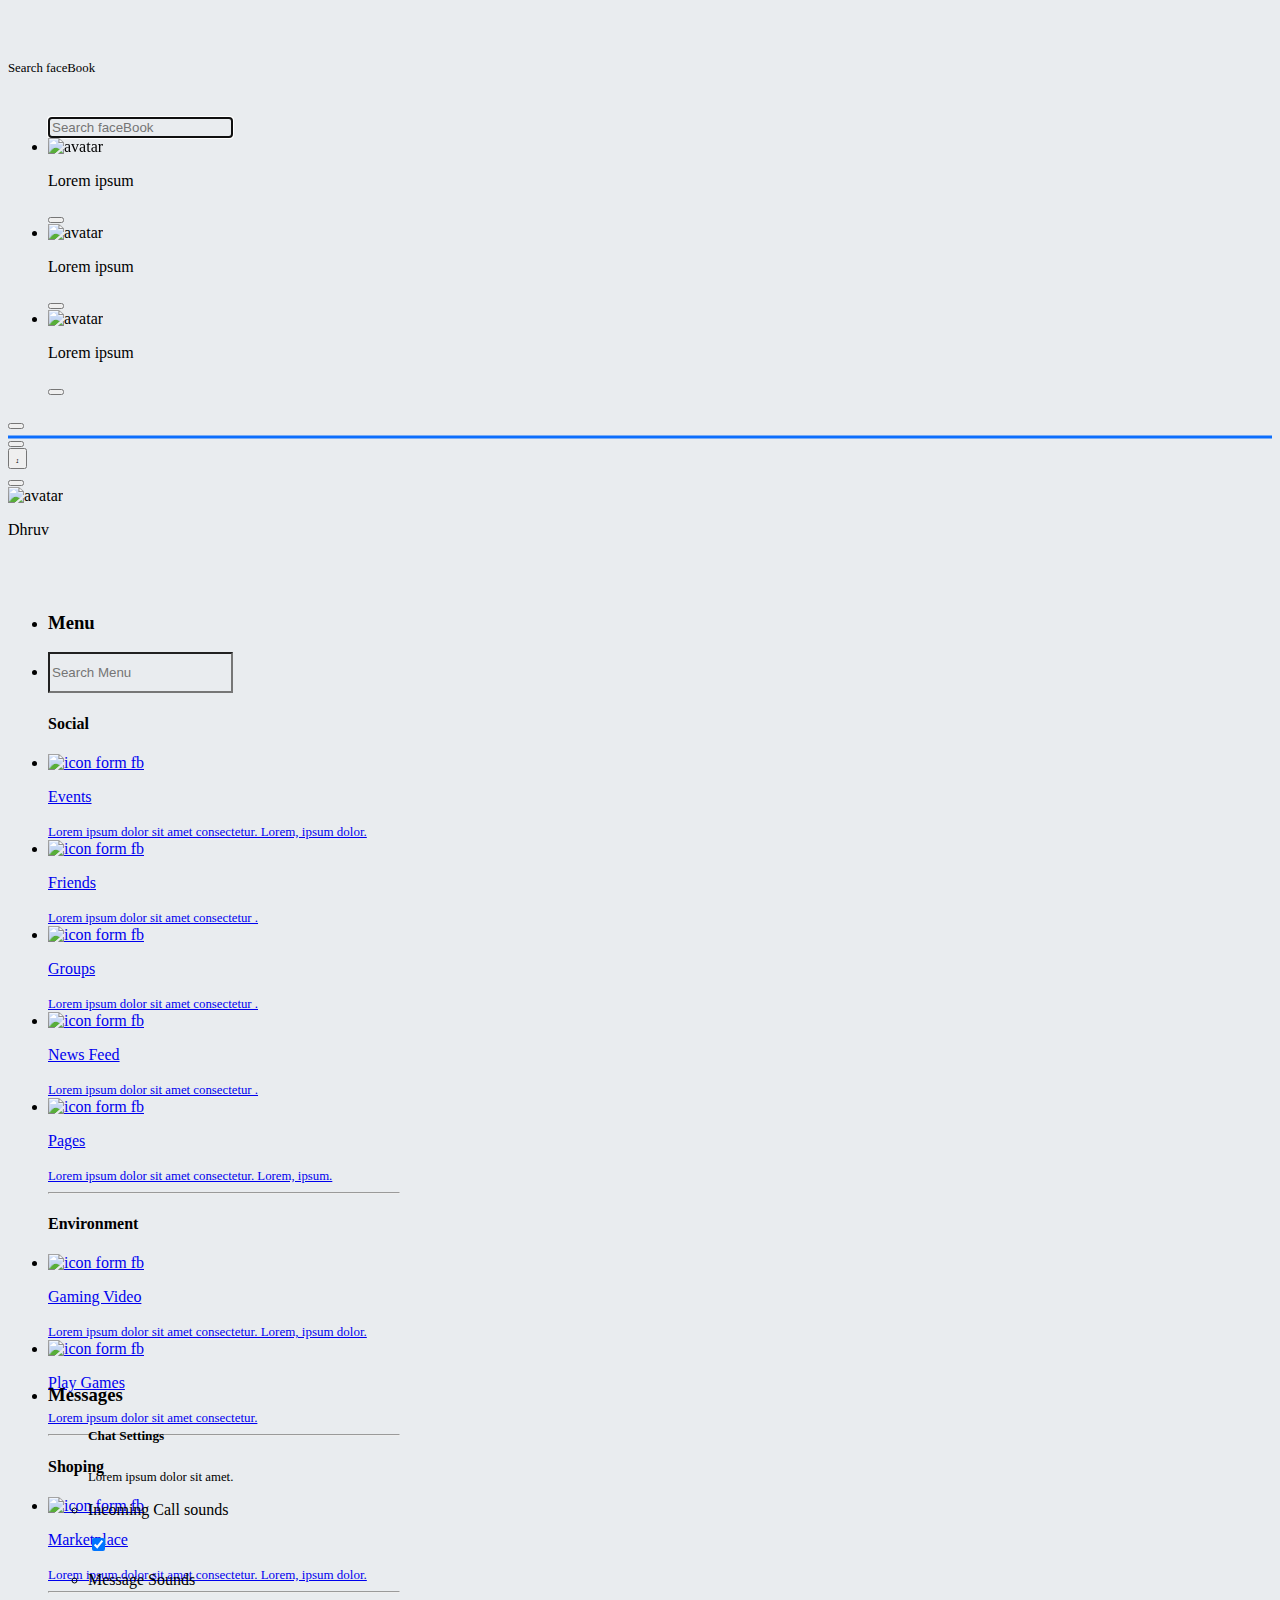
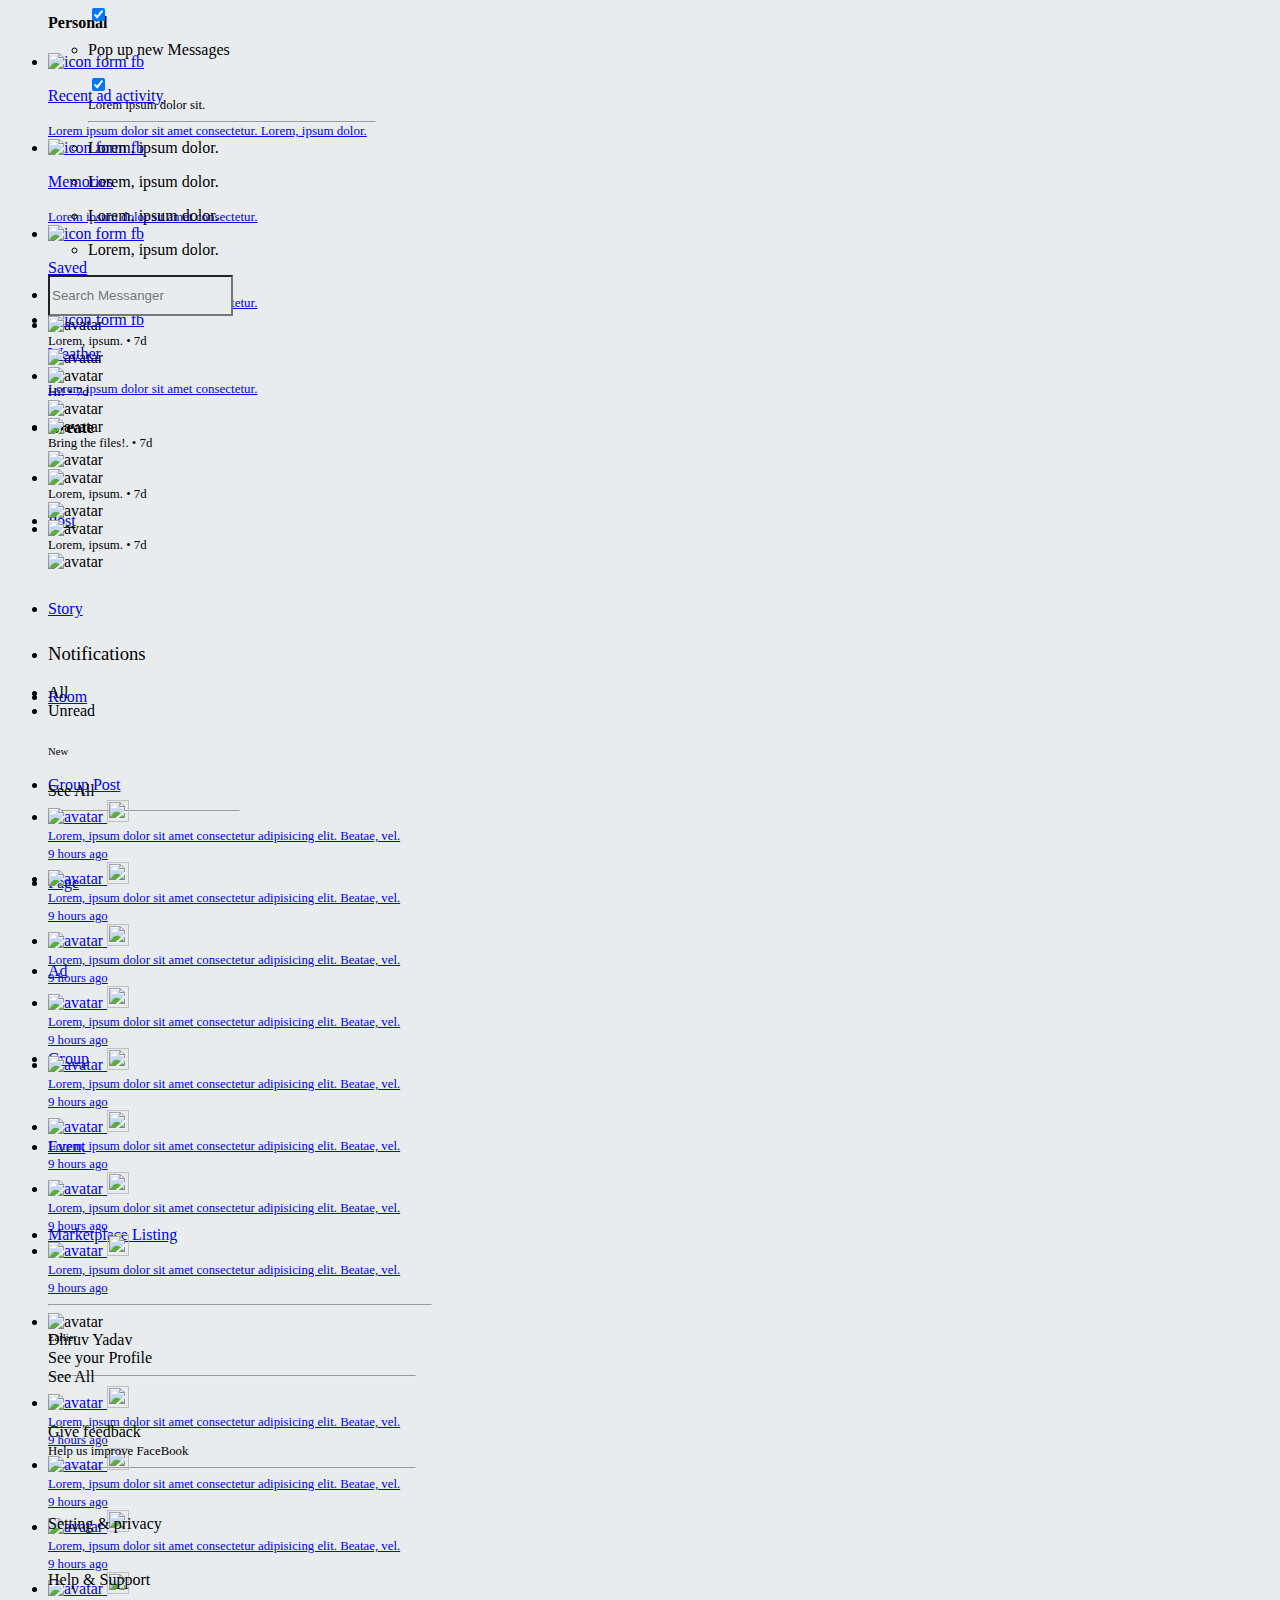
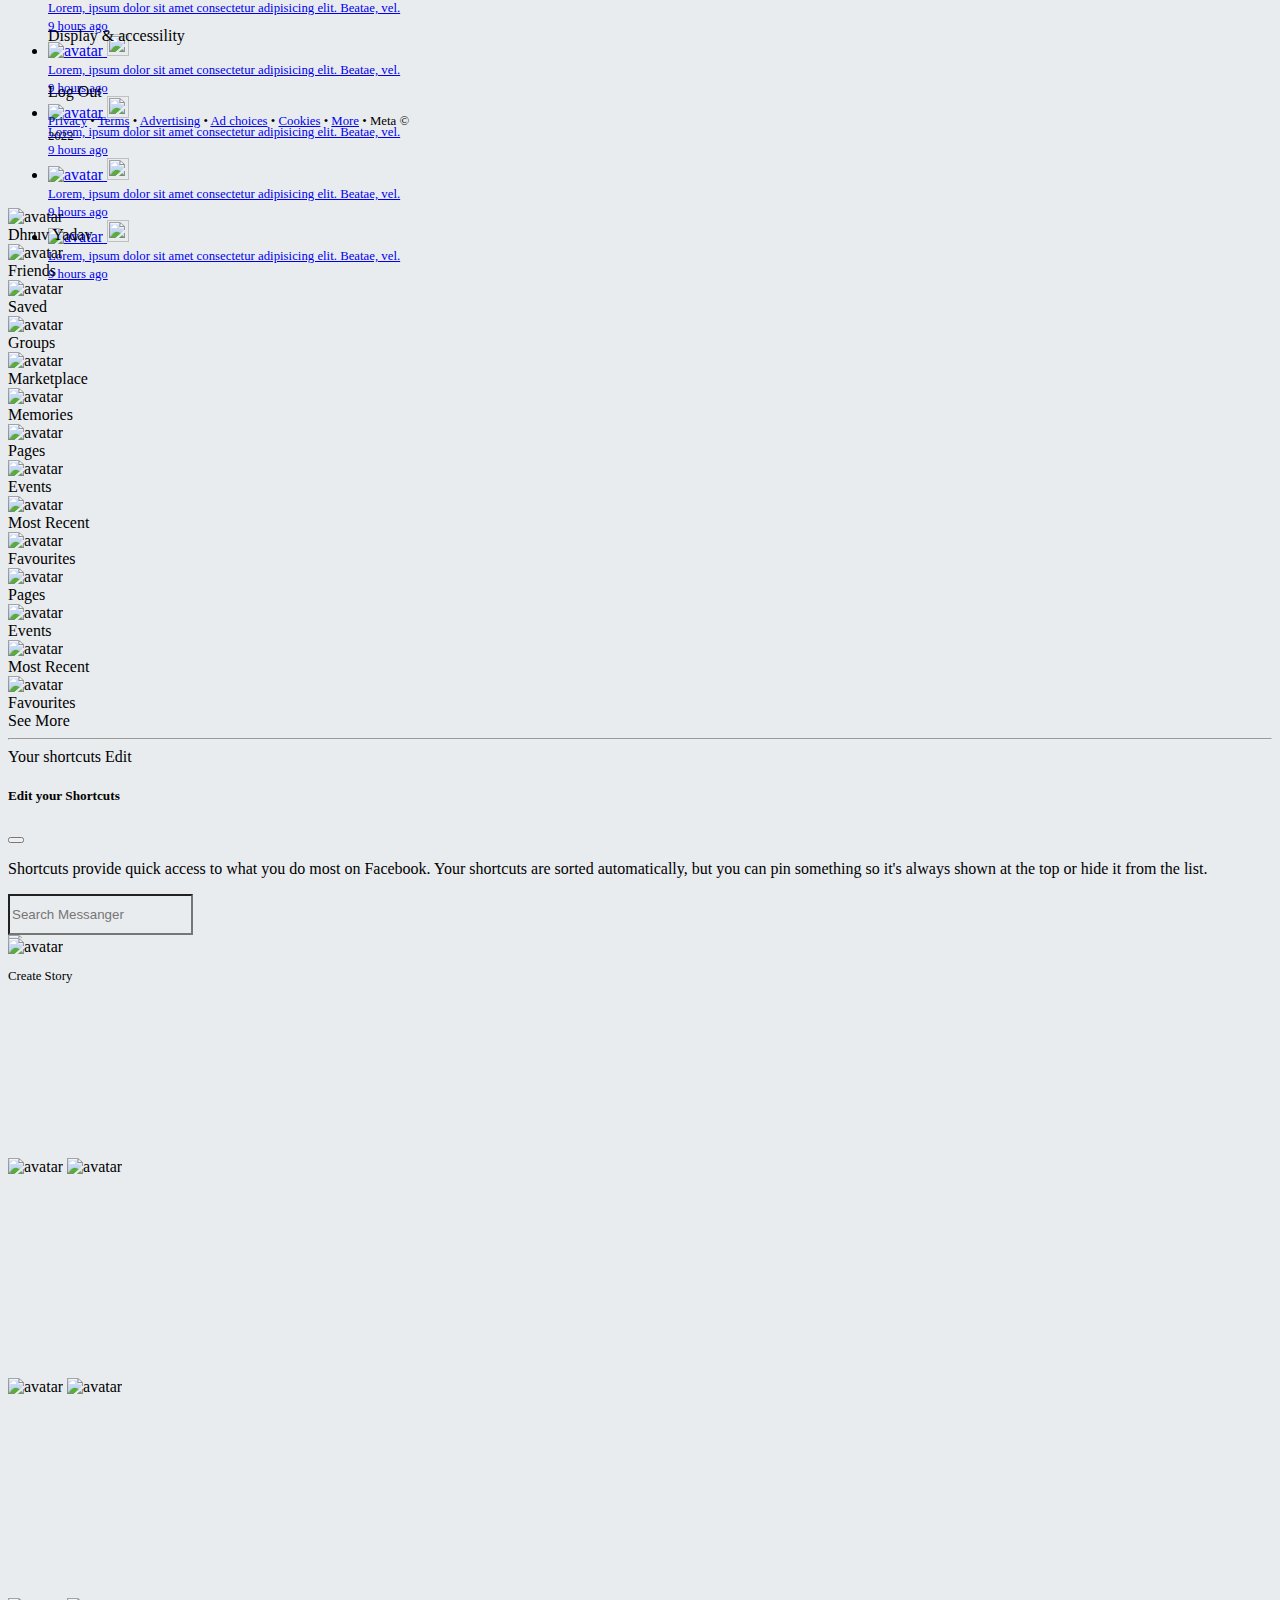
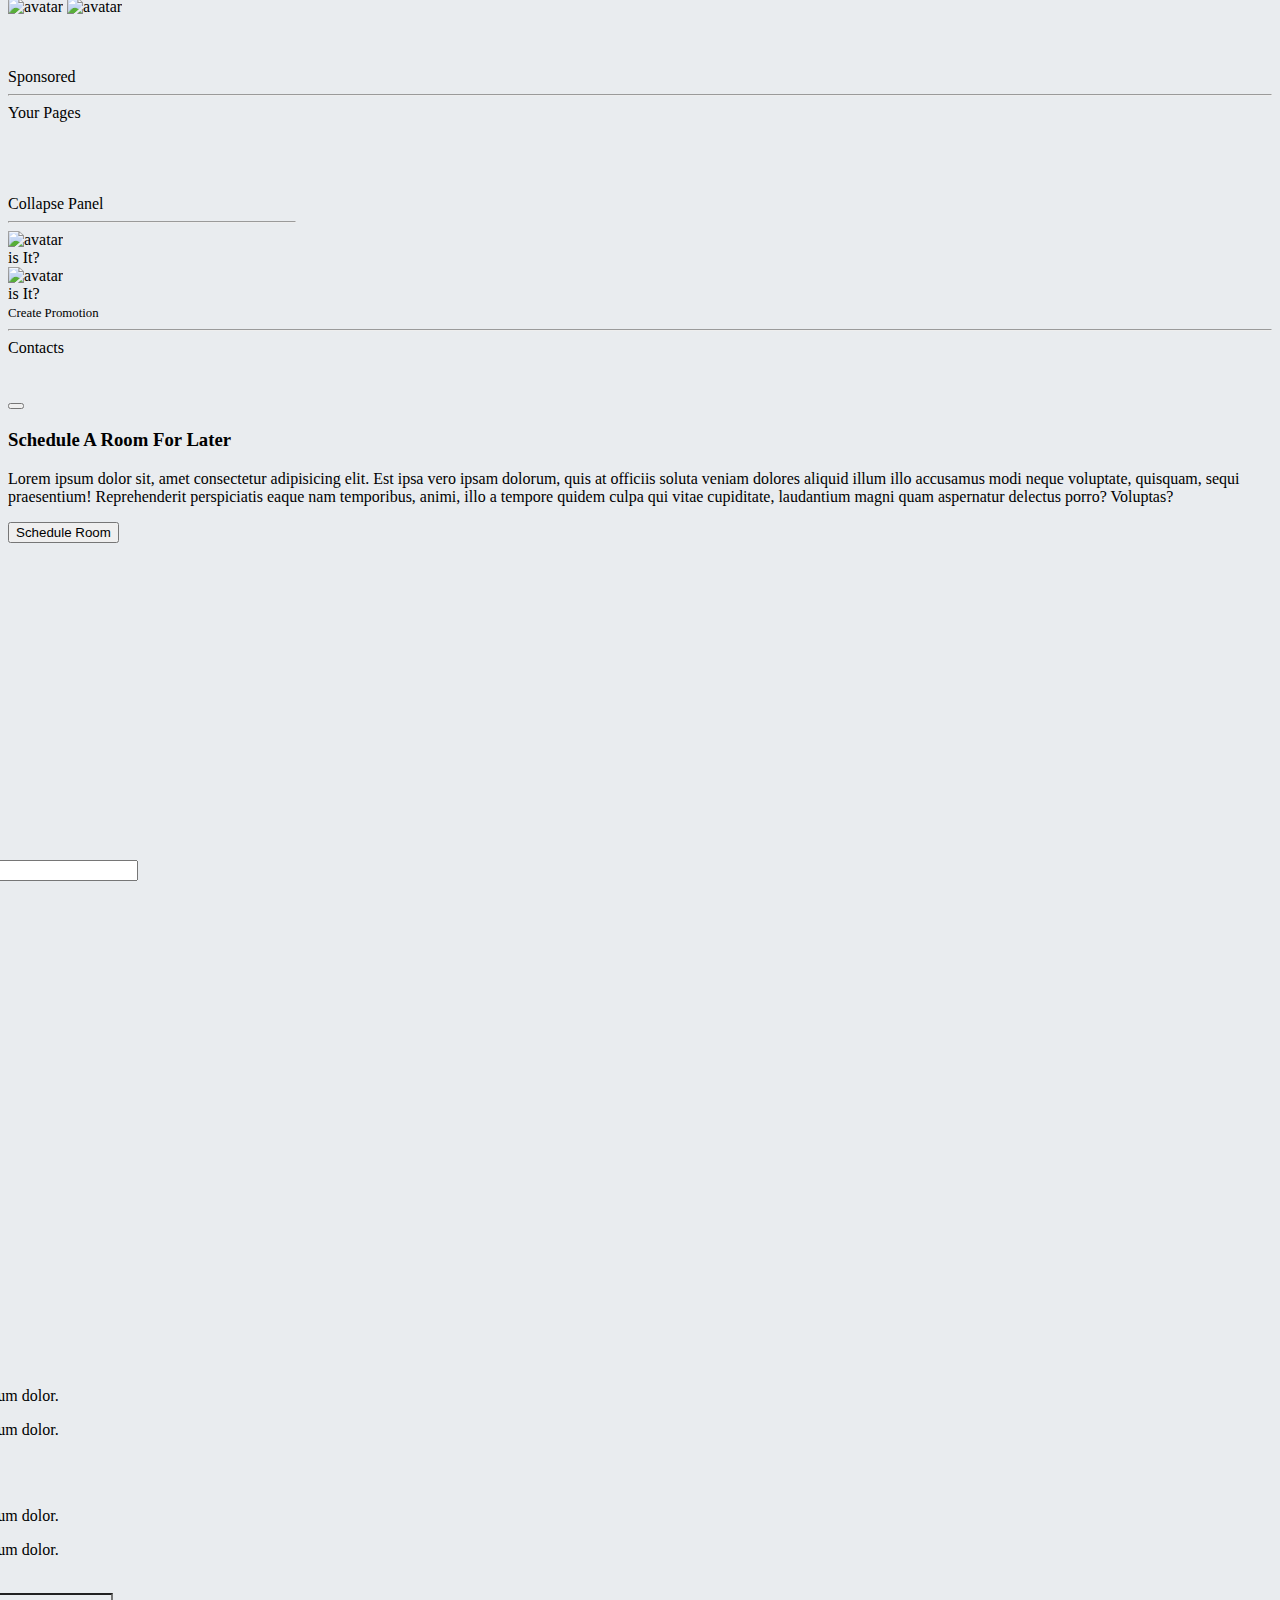
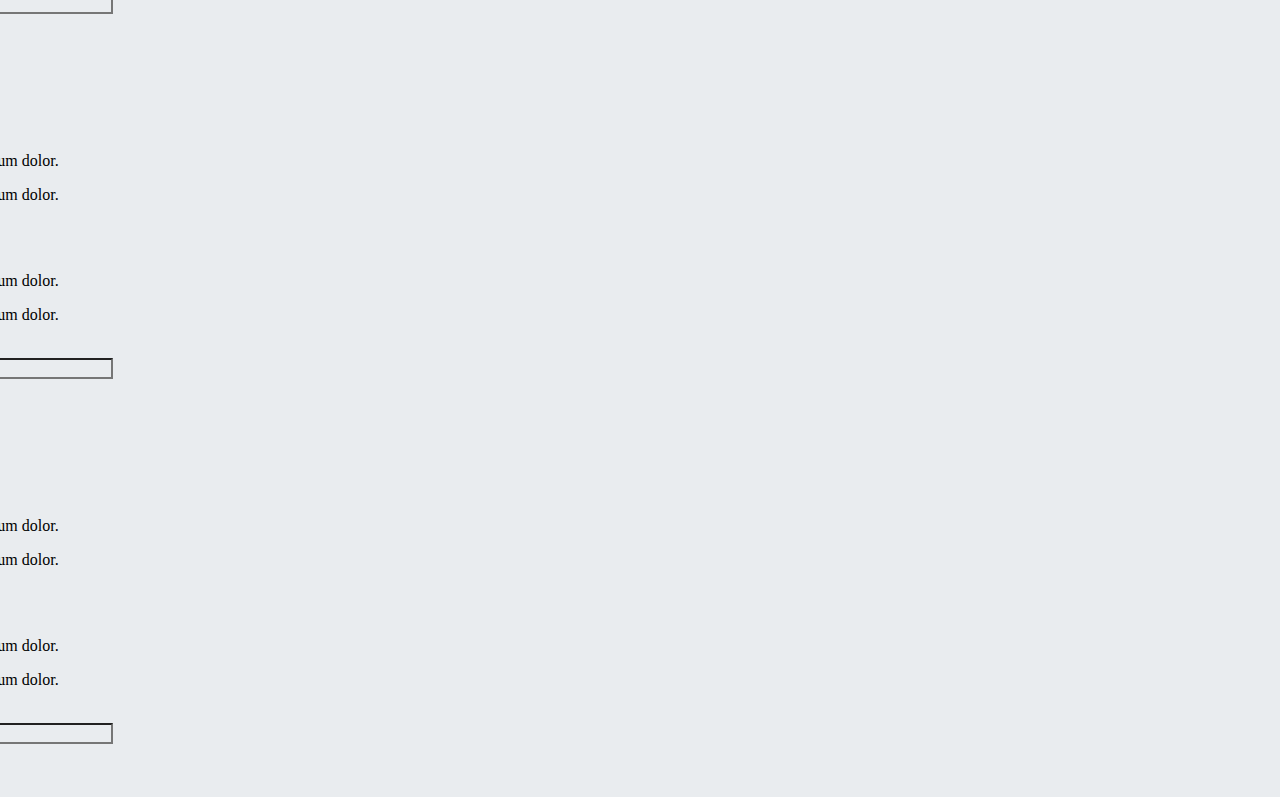
==== commit 6b9e7694: "df" ====
--- a/feed.html
+++ b/feed.html
@@ -128,7 +128,7 @@
 
             <img src="https://i.ibb.co/HVCzX0Z/253672468-609134610133707-40920716104383943-n.jpg" alt="avatar"
               class="rounded-circle me-1" style="width: 30px; height: 30px; object-fit: cover" />
-            <p class="m-0">Vipin</p>
+            <p class="m-0">Dhruv</p>
           </div>
           <!-- main menu -->
           <div class="d-flex align-items-center justify-content-center p-1 mx-2 bg-gray rounded-circle" id="mainMenu"
@@ -1338,11 +1338,9 @@
 
                 <img src="https://i.ibb.co/HVCzX0Z/253672468-609134610133707-40920716104383943-n.jpg" alt="avatar"
                   class="rounded-circle me-2" style="width: 50px; height: 50px; object-fit: cover" />
-                <!-- <p class="m-0 fw-bold fs-4">Vipin Beniwal</p>
-                  <br>
-                  <span class="text-muted fs-7">See your profile</span> -->
+               
                 <div class="col mx-2">
-                  <span class="m-0 p-0 fs-5 fw-bold">Vipin Beniwal</span><br>
+                  <span class="m-0 p-0 fs-5 fw-bold">Dhruv Yadav</span><br>
                   <span class="m-0 p-0 text-muted fs-6">See your Profile</span>
                 </div>
               </div>
@@ -1462,7 +1460,7 @@
             class="rounded-circle me-2" style="width: 38px; height: 38px; object-fit: cover" />
 
           <div class="col mx-2">
-            <span class="m-0 p-0 fs-6 " style="font-weight: 500;">Vipin Beniwal</span>
+            <span class="m-0 p-0 fs-6 " style="font-weight: 500;"> Dhruv Yadav</span>
           </div>
         </div>
         <!-- Friends -->
@@ -1792,7 +1790,7 @@
 
                   <div class="w-75 mx-2" data-bs-toggle="modal" data-bs-target="#createPostModal" type="button">
                     <input class="m-0 p- fs-6 form-control rounded-pill border-0 bg-gray"
-                      placeholder="What's on your mind, Vipin?" disabled type="text">
+                      placeholder="What's on your mind, Dhruv?" disabled type="text">
                   </div>
                 </div>
                 <hr class="text-muted m-1 my-2">
@@ -1836,7 +1834,7 @@
                             alt="avatar" class="rounded-circle" style="width: 48px; height:  48px; object-fit: cover;">
                         </div>
                         <div class="d-flex flex-column  ">
-                          <span class="m-0 px-2 p-0">Vipin Beniwal</span>
+                          <span class="m-0 px-2 p-0">Dhruv</span>
                           <div class="m-0 mx-2  rounded  bg-gray d-flex p-1 align-items-center" data-bs-toggle="tooltip"
                             data-bs-placement="bottom" title="Your Friends" type="button" style="font-size: 12px;">
                             <i class="fa-solid  fa-user-group px-1"></i>
@@ -1848,7 +1846,7 @@
                       <!-- input -->
                       <div class="m-0 p-1 d-flex justify-content-between align-items-center">
                         <textarea type="text" class="form-control border-0 bg-white"
-                          placeholder="What's on your mind, Vipin?" style="width: 90%;"></textarea>
+                          placeholder="What's on your mind, Dhruv?" style="width: 90%;"></textarea>
                         <i class="fa-regular fa-lg text-muted fa-face-smile" type="button" data-bs-toggle="tooltip"
                           data-bs-placement="top" title="Emoji"></i>
                       </div>
